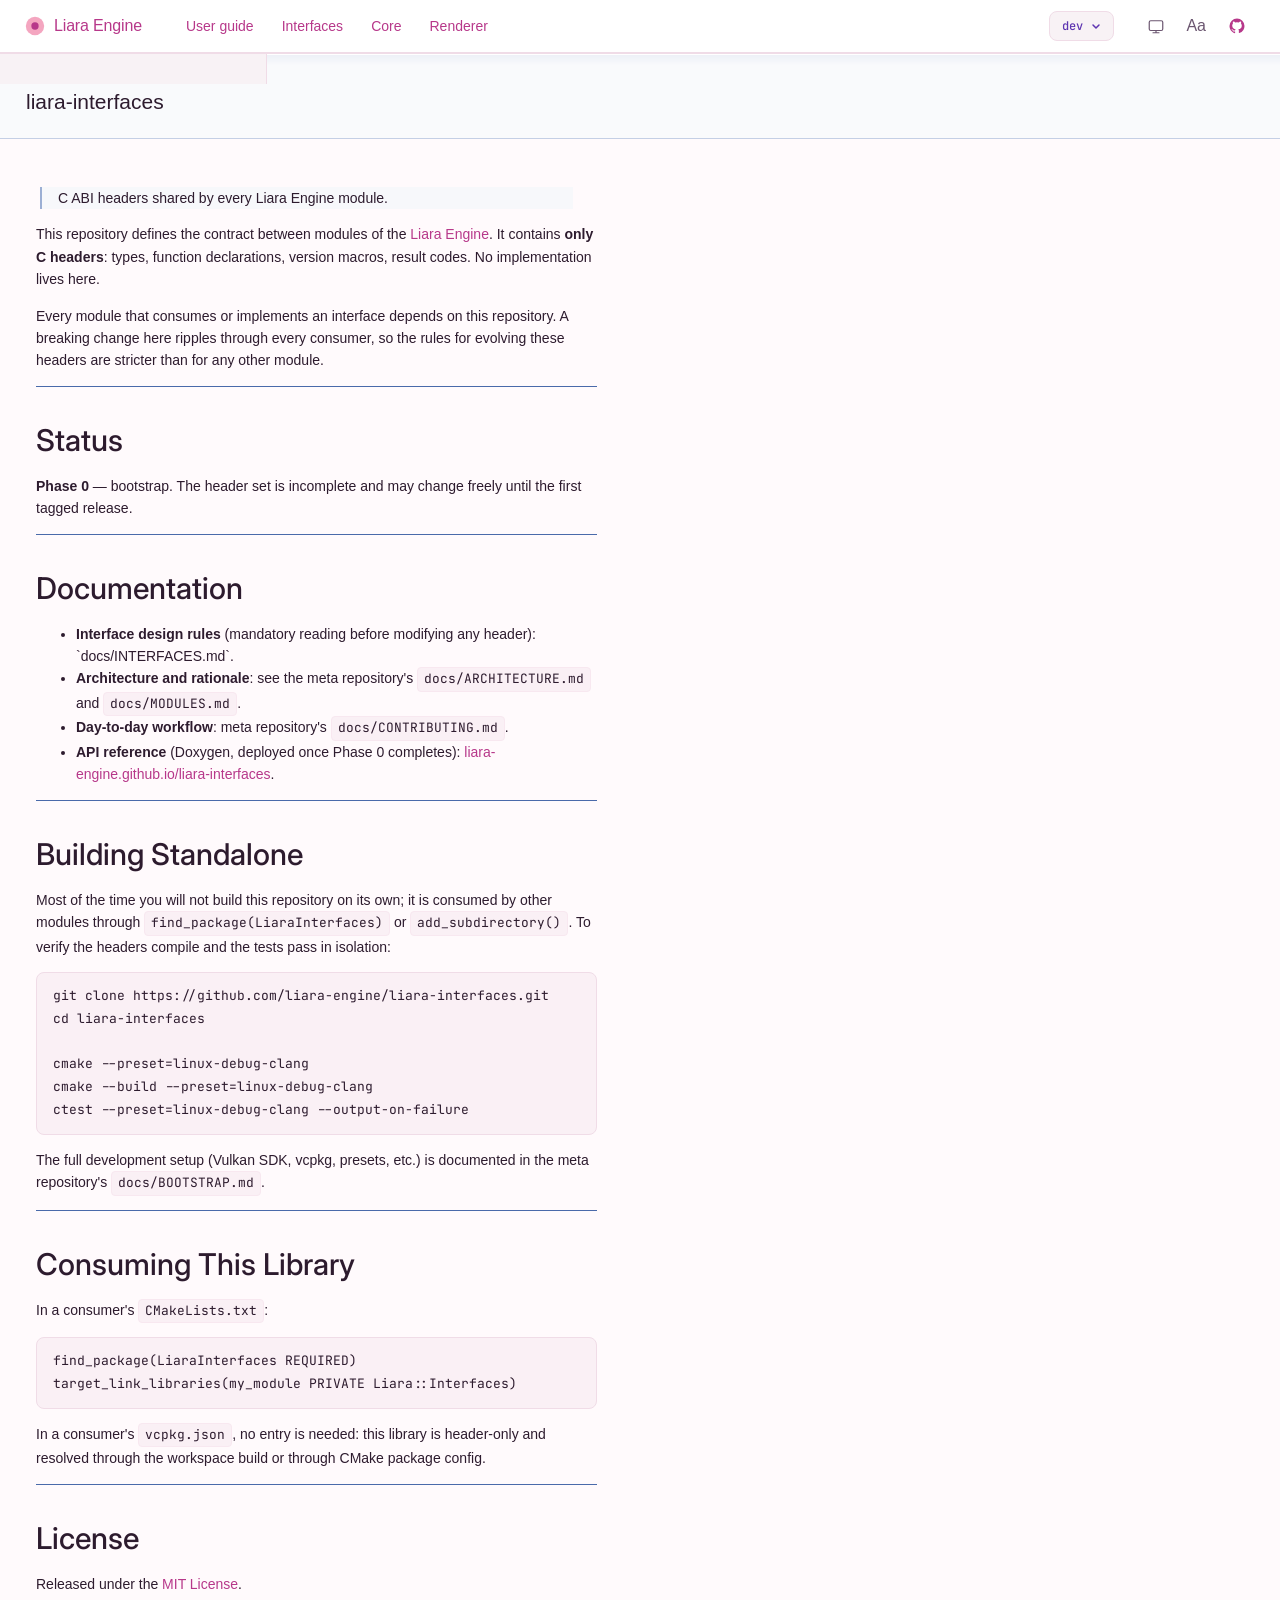
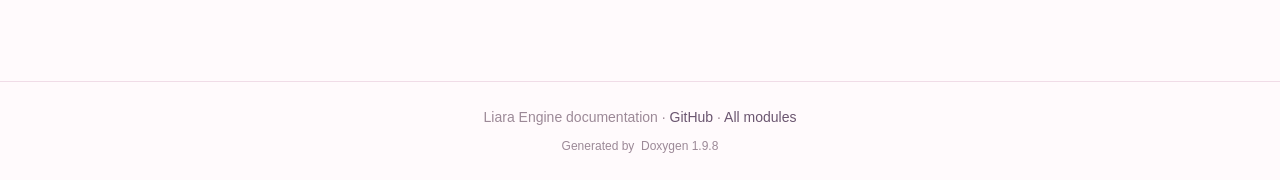
==== dev/html/index.html @ 6abeedac "deploy: 10762fac3e4a7c0f0bb2c4f81eaf41f37339e5ed" ====
<!--
    Liara Engine — Doxygen header template
    This template replaces Doxygen's default <head> + opening of <body>.
    Doxygen substitutes special tokens like liara-interfaces, , <link href="navtree.css" rel="stylesheet" type="text/css"/>
<script type="text/javascript" src="resize.js"></script>
<script type="text/javascript" src="navtreedata.js"></script>
<script type="text/javascript" src="navtree.js"></script>
    when generating each page; do not remove or rename these.
-->
<!DOCTYPE html>
<html xmlns="http://www.w3.org/1999/xhtml" lang="en-US">
<head>
    <meta charset="UTF-8"/>
    <meta http-equiv="X-UA-Compatible" content="IE=9"/>
    <meta name="generator" content="Doxygen 1.9.8"/>
    <meta name="viewport" content="width=device-width, initial-scale=1"/>
    <title>liara-interfaces: liara-interfaces</title>
    <!-- Fonts: Inter for sans, JetBrains Mono for code, OpenDyslexic for a11y -->
    <link rel="preconnect" href="https://fonts.googleapis.com">
    <link rel="preconnect" href="https://fonts.gstatic.com" crossorigin>
    <link rel="stylesheet" href="https://fonts.googleapis.com/css2?family=Inter:wght@400;500;700&family=JetBrains+Mono:wght@400;500&display=swap">
    <link rel="stylesheet" href="https://fonts.cdnfonts.com/css/open-dyslexic">
    <!-- jQuery (required by Doxygen scripts) -->
    <script src="jquery.js"></script>
    <!-- Doxygen's own stylesheets, kept for layout fundamentals we override below -->
    <link href="navtree.css" rel="stylesheet" type="text/css"/>
<script type="text/javascript" src="resize.js"></script>
<script type="text/javascript" src="navtreedata.js"></script>
<script type="text/javascript" src="navtree.js"></script>
    <link href="search/search.css" rel="stylesheet" type="text/css"/>
<script type="text/javascript" src="search/searchdata.js"></script>
<script type="text/javascript" src="search/search.js"></script>
    <link href="tabs.css" rel="stylesheet" type="text/css"/>
    <link href="doxygen.css" rel="stylesheet" type="text/css"/>
    <!-- Liara design system, applied AFTER Doxygen's own CSS so we can override -->
    <link rel="stylesheet" href="design-tokens.css">
    <link rel="stylesheet" href="navbar.css">
    <link rel="stylesheet" href="doxygen-custom.css">
    <link href="design-tokens.css" rel="stylesheet" type="text/css"/>
<link href="navbar.css" rel="stylesheet" type="text/css"/>
<link href="doxygen-custom.css" rel="stylesheet" type="text/css"/>
    <!-- Apply theme/a11y prefs synchronously to prevent flash -->
    <script>
        (function () {
            try {
                const t = localStorage.getItem("liara-theme");
                if (t === "light" || t === "dark") {
                    document.documentElement.setAttribute("data-liara-theme", t);
                }
                if (localStorage.getItem("liara-a11y-dyslexia") === "true") {
                    document.documentElement.setAttribute("data-liara-a11y-dyslexia", "true");
                }
            } catch (e) { /* localStorage unavailable, fall back to defaults */ }
        })();
    </script>
    <script defer src="navbar.js"></script>
</head>
<body>
<!--
    Shared navbar. The fragment below mirrors docs-shared/navbar/navbar.html.
    TODO: Generate this part in CI instead of maintaining two separate files with identical content.
-->
<nav id="liara-navbar" class="liara-navbar" aria-label="Documentation navigation">
    <div class="liara-navbar__inner">
        <a class="liara-navbar__brand" href="https://liara-engine.github.io/" aria-label="Liara Engine home">
            <svg class="liara-navbar__logo" width="22" height="22" viewBox="0 0 24 24" aria-hidden="true">
                <circle cx="12" cy="12" r="10" fill="var(--liara-brand-primary)"/>
                <circle cx="12" cy="12" r="4" fill="var(--liara-brand-primary-dark)"/>
            </svg>
            <span class="liara-navbar__brand-name">Liara Engine</span>
        </a>
        <ul class="liara-navbar__modules" role="list">
            <li><a class="liara-navbar__module" data-liara-module="user" href="https://liara-engine.github.io/user/dev/">User guide</a></li>
            <li><a class="liara-navbar__module" data-liara-module="interfaces" href="https://liara-engine.github.io/liara-interfaces/dev/">Interfaces</a></li>
            <li><a class="liara-navbar__module" data-liara-module="core" href="https://liara-engine.github.io/liara-core/dev/">Core</a></li>
            <li><a class="liara-navbar__module" data-liara-module="renderer" href="https://liara-engine.github.io/liara-renderer/dev/">Renderer</a></li>
        </ul>
        <div class="liara-navbar__spacer"></div>
        <div class="liara-navbar__version">
            <button class="liara-navbar__version-trigger" type="button"
                    aria-haspopup="listbox" aria-expanded="false"
                    aria-label="Switch documentation version">
                <span class="liara-navbar__version-label" data-liara-version-label>dev</span>
                <svg class="liara-navbar__version-caret" width="10" height="10" viewBox="0 0 10 10" aria-hidden="true">
                    <path d="M2 4l3 3 3-3" stroke="currentColor" stroke-width="1.5" fill="none" stroke-linecap="round" stroke-linejoin="round"/>
                </svg>
            </button>
            <ul class="liara-navbar__version-menu" role="listbox" data-liara-version-menu hidden></ul>
        </div>
        <div class="liara-navbar__actions">
            <button class="liara-navbar__action" type="button" data-liara-theme-toggle aria-label="Toggle color theme" title="Toggle color theme">
                <svg class="liara-navbar__icon liara-navbar__icon--system" width="18" height="18" viewBox="0 0 24 24" aria-hidden="true"><rect x="3" y="5" width="18" height="13" rx="2" stroke="currentColor" stroke-width="1.6" fill="none"/><path d="M8 21h8M12 18v3" stroke="currentColor" stroke-width="1.6" stroke-linecap="round"/></svg>
                <svg class="liara-navbar__icon liara-navbar__icon--light" width="18" height="18" viewBox="0 0 24 24" aria-hidden="true"><circle cx="12" cy="12" r="4" stroke="currentColor" stroke-width="1.6" fill="none"/><path d="M12 3v2M12 19v2M3 12h2M19 12h2M5.6 5.6l1.4 1.4M17 17l1.4 1.4M5.6 18.4l1.4-1.4M17 7l1.4-1.4" stroke="currentColor" stroke-width="1.6" stroke-linecap="round"/></svg>
                <svg class="liara-navbar__icon liara-navbar__icon--dark" width="18" height="18" viewBox="0 0 24 24" aria-hidden="true"><path d="M21 12.8A9 9 0 1 1 11.2 3a7 7 0 0 0 9.8 9.8z" stroke="currentColor" stroke-width="1.6" fill="none" stroke-linejoin="round"/></svg>
            </button>
            <button class="liara-navbar__action liara-navbar__action--text" type="button" data-liara-a11y-toggle aria-label="Toggle dyslexia-friendly mode" aria-pressed="false" title="Dyslexia-friendly mode">
                <span aria-hidden="true">Aa</span>
            </button>
            <a class="liara-navbar__action" data-liara-github href="https://github.com/liara-engine/liara" aria-label="View on GitHub" title="View on GitHub" target="_blank" rel="noopener">
                <svg class="liara-navbar__icon" width="18" height="18" viewBox="0 0 24 24" aria-hidden="true"><path fill="currentColor" d="M12 2A10 10 0 0 0 2 12c0 4.42 2.87 8.17 6.84 9.5.5.09.66-.22.66-.48v-1.7c-2.78.6-3.37-1.34-3.37-1.34-.45-1.16-1.11-1.47-1.11-1.47-.91-.62.07-.6.07-.6 1 .07 1.53 1.03 1.53 1.03.89 1.53 2.34 1.09 2.91.83.09-.65.35-1.09.63-1.34-2.22-.25-4.55-1.11-4.55-4.94 0-1.09.39-1.98 1.03-2.68-.1-.25-.45-1.27.1-2.65 0 0 .84-.27 2.75 1.02a9.5 9.5 0 0 1 5 0c1.91-1.29 2.75-1.02 2.75-1.02.55 1.38.2 2.4.1 2.65.64.7 1.03 1.59 1.03 2.68 0 3.84-2.34 4.69-4.57 4.94.36.31.68.92.68 1.85V21c0 .27.16.58.67.48A10 10 0 0 0 22 12 10 10 0 0 0 12 2z"/></svg>
            </a>
        </div>
        <button class="liara-navbar__menu-toggle" type="button" data-liara-menu-toggle aria-label="Open menu" aria-expanded="false">
            <span class="liara-navbar__menu-toggle-bar"></span>
            <span class="liara-navbar__menu-toggle-bar"></span>
            <span class="liara-navbar__menu-toggle-bar"></span>
        </button>
    </div>
</nav>
<!--
    Doxygen-generated content begins here. The wrapper div lets us scope our
    custom CSS without touching Doxygen's own structure.
-->
<div id="top" class="liara-doxygen">
    <!-- Generated by --><!-- Generated by Doxygen 1.9.8 -->
<script type="text/javascript">
/* @license magnet:?xt=urn:btih:d3d9a9a6595521f9666a5e94cc830dab83b65699&amp;dn=expat.txt MIT */
var searchBox = new SearchBox("searchBox", "search/",'.html');
/* @license-end */
</script>
<script type="text/javascript" src="menudata.js"></script>
<script type="text/javascript" src="menu.js"></script>
<script type="text/javascript">
/* @license magnet:?xt=urn:btih:d3d9a9a6595521f9666a5e94cc830dab83b65699&amp;dn=expat.txt MIT */
$(function() {
  initMenu('',true,false,'search.php','Search');
  $(document).ready(function() { init_search(); });
});
/* @license-end */
</script>
<div id="main-nav"></div>
</div><!-- top -->
<div id="side-nav" class="ui-resizable side-nav-resizable">
  <div id="nav-tree">
    <div id="nav-tree-contents">
      <div id="nav-sync" class="sync"></div>
    </div>
  </div>
  <div id="splitbar" style="-moz-user-select:none;" 
       class="ui-resizable-handle">
  </div>
</div>
<script type="text/javascript">
/* @license magnet:?xt=urn:btih:d3d9a9a6595521f9666a5e94cc830dab83b65699&amp;dn=expat.txt MIT */
$(document).ready(function(){initNavTree('index.html',''); initResizable(); });
/* @license-end */
</script>
<div id="doc-content">
<!-- window showing the filter options -->
<div id="MSearchSelectWindow"
     onmouseover="return searchBox.OnSearchSelectShow()"
     onmouseout="return searchBox.OnSearchSelectHide()"
     onkeydown="return searchBox.OnSearchSelectKey(event)">
</div>

<!-- iframe showing the search results (closed by default) -->
<div id="MSearchResultsWindow">
<div id="MSearchResults">
<div class="SRPage">
<div id="SRIndex">
<div id="SRResults"></div>
<div class="SRStatus" id="Loading">Loading...</div>
<div class="SRStatus" id="Searching">Searching...</div>
<div class="SRStatus" id="NoMatches">No Matches</div>
</div>
</div>
</div>
</div>

<div><div class="header">
  <div class="headertitle"><div class="title">liara-interfaces </div></div>
</div><!--header-->
<div class="contents">
<div class="textblock"><p><a class="anchor" id="md_README"></a> </p><blockquote class="doxtable">
<p>&zwj;C ABI headers shared by every Liara Engine module. </p>
</blockquote>
<p>This repository defines the contract between modules of the <a href="https://github.com/liara-engine/liara">Liara Engine</a>. It contains <b>only C headers</b>: types, function declarations, version macros, result codes. No implementation lives here.</p>
<p>Every module that consumes or implements an interface depends on this repository. A breaking change here ripples through every consumer, so the rules for evolving these headers are stricter than for any other module.</p>
<hr  />
<h1><a class="anchor" id="autotoc_md2"></a>
Status</h1>
<p><b>Phase 0</b> — bootstrap. The header set is incomplete and may change freely until the first tagged release.</p>
<hr  />
<h1><a class="anchor" id="autotoc_md4"></a>
Documentation</h1>
<ul>
<li><b>Interface design rules</b> (mandatory reading before modifying any header): `docs/INTERFACES.md`.</li>
<li><b>Architecture and rationale</b>: see the meta repository's <a href="https://github.com/liara-engine/liara/blob/main/docs/ARCHITECTURE.md"><code>docs/ARCHITECTURE.md</code></a> and <a href="https://github.com/liara-engine/liara/blob/main/docs/MODULES.md"><code>docs/MODULES.md</code></a>.</li>
<li><b>Day-to-day workflow</b>: meta repository's <a href="https://github.com/liara-engine/liara/blob/main/docs/CONTRIBUTING.md"><code>docs/CONTRIBUTING.md</code></a>.</li>
<li><b>API reference</b> (Doxygen, deployed once Phase 0 completes): <a href="https://liara-engine.github.io/liara-interfaces">liara-engine.github.io/liara-interfaces</a>.</li>
</ul>
<hr  />
<h1><a class="anchor" id="autotoc_md6"></a>
Building Standalone</h1>
<p>Most of the time you will not build this repository on its own; it is consumed by other modules through <code>find_package(LiaraInterfaces)</code> or <code>add_subdirectory()</code>. To verify the headers compile and the tests pass in isolation:</p>
<div class="fragment"><div class="line">git clone https://github.com/liara-engine/liara-interfaces.git</div>
<div class="line">cd liara-interfaces</div>
<div class="line"> </div>
<div class="line">cmake --preset=linux-debug-clang</div>
<div class="line">cmake --build --preset=linux-debug-clang</div>
<div class="line">ctest --preset=linux-debug-clang --output-on-failure</div>
</div><!-- fragment --><p>The full development setup (Vulkan SDK, vcpkg, presets, etc.) is documented in the meta repository's <a href="https://github.com/liara-engine/liara/blob/main/docs/BOOTSTRAP.md"><code>docs/BOOTSTRAP.md</code></a>.</p>
<hr  />
<h1><a class="anchor" id="autotoc_md8"></a>
Consuming This Library</h1>
<p>In a consumer's <code>CMakeLists.txt</code>:</p>
<div class="fragment"><div class="line">find_package(LiaraInterfaces REQUIRED)</div>
<div class="line">target_link_libraries(my_module PRIVATE Liara::Interfaces)</div>
</div><!-- fragment --><p>In a consumer's <code>vcpkg.json</code>, no entry is needed: this library is header-only and resolved through the workspace build or through CMake package config.</p>
<hr  />
<h1><a class="anchor" id="autotoc_md10"></a>
License</h1>
<p>Released under the <a href="./LICENSE">MIT License</a>. </p>
</div></div><!-- PageDoc -->
</div><!-- contents -->
</div><!-- doc-content -->
<!--
    Liara Engine — Doxygen footer template
    Closes the wrapper started in header.html and adds a discreet footer
    line. Doxygen substitutes Generated by and Sun Apr 26 2026 21:59:03 for the
    "Generated on ... by Doxygen" line.
-->
</div><!-- /#top.liara-doxygen -->
<footer class="liara-doxygen-footer">
    <div class="liara-doxygen-footer__inner">
        <p class="liara-doxygen-footer__line">
            Liara Engine documentation &middot;
            <a href="https://github.com/liara-engine">GitHub</a> &middot;
            <a href="https://liara-engine.github.io/">All modules</a>
        </p>
        <p class="liara-doxygen-footer__generated">
            Generated by &nbsp;Doxygen 1.9.8
        </p>
    </div>
</footer>
</body>
</html>
---- dev/html/navtree.css ----
#nav-tree .children_ul {
  margin:0;
  padding:4px;
}

#nav-tree ul {
  list-style:none outside none;
  margin:0px;
  padding:0px;
}

#nav-tree li {
  white-space:nowrap;
  margin:0px;
  padding:0px;
}

#nav-tree .plus {
  margin:0px;
}

#nav-tree .selected {
  background-image: url('tab_a.png');
  background-repeat:repeat-x;
  color: white;
  text-shadow: 0px 1px 1px rgba(0, 0, 0, 1.0);
}

#nav-tree .selected .arrow {
  color: #9CAFD4;
  text-shadow: none;
}

#nav-tree img {
  margin:0px;
  padding:0px;
  border:0px;
  vertical-align: middle;
}

#nav-tree a {
  text-decoration:none;
  padding:0px;
  margin:0px;
}

#nav-tree .label {
  margin:0px;
  padding:0px;
  font: 12px 'Lucida Grande',Geneva,Helvetica,Arial,sans-serif;
}

#nav-tree .label a {
  padding:2px;
}

#nav-tree .selected a {
  text-decoration:none;
  color:white;
}

#nav-tree .children_ul {
  margin:0px;
  padding:0px;
}

#nav-tree .item {
  margin:0px;
  padding:0px;
}

#nav-tree {
  padding: 0px 0px;
  font-size:14px;
  overflow:auto;
}

#doc-content {
  overflow:auto;
  display:block;
  padding:0px;
  margin:0px;
  -webkit-overflow-scrolling : touch; /* iOS 5+ */
}

#side-nav {
  padding:0 6px 0 0;
  margin: 0px;
  display:block;
  position: absolute;
  left: 0px;
  width: $width;
  overflow : hidden;
}

.ui-resizable .ui-resizable-handle {
  display:block;
}

.ui-resizable-e {
  background-image:url('splitbar.png');
  background-size:100%;
  background-repeat:repeat-y;
  background-attachment: scroll;
  cursor:ew-resize;
  height:100%;
  right:0;
  top:0;
  width:6px;
}

.ui-resizable-handle {
  display:none;
  font-size:0.1px;
  position:absolute;
  z-index:1;
}

#nav-tree-contents {
  margin: 6px 0px 0px 0px;
}

#nav-tree {
  background-repeat:repeat-x;
  background-color: #F9FAFC;
  -webkit-overflow-scrolling : touch; /* iOS 5+ */
}

#nav-sync {
  position:absolute;
  top:5px;
  right:24px;
  z-index:0;
}

#nav-sync img {
  opacity:0.3;
}

#nav-sync img:hover {
  opacity:0.9;
}

@media print
{
  #nav-tree { display: none; }
  div.ui-resizable-handle { display: none; position: relative; }
}
---- dev/html/navtree.css ----
#nav-tree .children_ul {
  margin:0;
  padding:4px;
}

#nav-tree ul {
  list-style:none outside none;
  margin:0px;
  padding:0px;
}

#nav-tree li {
  white-space:nowrap;
  margin:0px;
  padding:0px;
}

#nav-tree .plus {
  margin:0px;
}

#nav-tree .selected {
  background-image: url('tab_a.png');
  background-repeat:repeat-x;
  color: white;
  text-shadow: 0px 1px 1px rgba(0, 0, 0, 1.0);
}

#nav-tree .selected .arrow {
  color: #9CAFD4;
  text-shadow: none;
}

#nav-tree img {
  margin:0px;
  padding:0px;
  border:0px;
  vertical-align: middle;
}

#nav-tree a {
  text-decoration:none;
  padding:0px;
  margin:0px;
}

#nav-tree .label {
  margin:0px;
  padding:0px;
  font: 12px 'Lucida Grande',Geneva,Helvetica,Arial,sans-serif;
}

#nav-tree .label a {
  padding:2px;
}

#nav-tree .selected a {
  text-decoration:none;
  color:white;
}

#nav-tree .children_ul {
  margin:0px;
  padding:0px;
}

#nav-tree .item {
  margin:0px;
  padding:0px;
}

#nav-tree {
  padding: 0px 0px;
  font-size:14px;
  overflow:auto;
}

#doc-content {
  overflow:auto;
  display:block;
  padding:0px;
  margin:0px;
  -webkit-overflow-scrolling : touch; /* iOS 5+ */
}

#side-nav {
  padding:0 6px 0 0;
  margin: 0px;
  display:block;
  position: absolute;
  left: 0px;
  width: $width;
  overflow : hidden;
}

.ui-resizable .ui-resizable-handle {
  display:block;
}

.ui-resizable-e {
  background-image:url('splitbar.png');
  background-size:100%;
  background-repeat:repeat-y;
  background-attachment: scroll;
  cursor:ew-resize;
  height:100%;
  right:0;
  top:0;
  width:6px;
}

.ui-resizable-handle {
  display:none;
  font-size:0.1px;
  position:absolute;
  z-index:1;
}

#nav-tree-contents {
  margin: 6px 0px 0px 0px;
}

#nav-tree {
  background-repeat:repeat-x;
  background-color: #F9FAFC;
  -webkit-overflow-scrolling : touch; /* iOS 5+ */
}

#nav-sync {
  position:absolute;
  top:5px;
  right:24px;
  z-index:0;
}

#nav-sync img {
  opacity:0.3;
}

#nav-sync img:hover {
  opacity:0.9;
}

@media print
{
  #nav-tree { display: none; }
  div.ui-resizable-handle { display: none; position: relative; }
}
---- dev/html/search/search.css ----
/*---------------- Search Box positioning */

#main-menu > li:last-child {
    /* This <li> object is the parent of the search bar */
    display: flex;
    justify-content: center;
    align-items: center;
    height: 36px;
    margin-right: 1em;
}

/*---------------- Search box styling */

.SRPage * {
    font-weight: normal;
    line-height: normal;
}

dark-mode-toggle {
    margin-left: 5px;
    display: flex;
    float: right;
}

#MSearchBox {
    display: inline-block;
    white-space : nowrap;
    background: white;
    border-radius: 0.65em;
    box-shadow: inset 0.5px 0.5px 3px 0px #555;
    z-index: 102;
}

#MSearchBox .left {
    display: inline-block;
    vertical-align: middle;
    height: 1.4em;
}

#MSearchSelect {
    display: inline-block;
    vertical-align: middle;
    width: 20px;
    height: 19px;
    background-image: url('mag_sel.svg');
    margin: 0 0 0 0.3em;
    padding: 0;
}

#MSearchSelectExt {
    display: inline-block;
    vertical-align: middle;
    width: 10px;
    height: 19px;
    background-image: url('mag.svg');
    margin: 0 0 0 0.5em;
    padding: 0;
}


#MSearchField {
    display: inline-block;
    vertical-align: middle;
    width: 7.5em;
    height: 19px;
    margin: 0 0.15em;
    padding: 0;
    line-height: 1em;
    border:none;
    color: #909090;
    outline: none;
    font-family: Arial,Verdana,sans-serif;
    -webkit-border-radius: 0px;
    border-radius: 0px;
    background: none;
}

@media(hover: none) {
    /* to avoid zooming on iOS */
    #MSearchField {
        font-size: 16px;
    }
}

#MSearchBox .right {
    display: inline-block;
    vertical-align: middle;
    width: 1.4em;
    height: 1.4em;
}

#MSearchClose {
    display: none;
    font-size: inherit;
    background : none;
    border: none;
    margin: 0;
    padding: 0;
    outline: none;

}

#MSearchCloseImg {
    padding: 0.3em;
    margin: 0;
}

.MSearchBoxActive #MSearchField {
    color: black;
}



/*---------------- Search filter selection */

#MSearchSelectWindow {
    display: none;
    position: absolute;
    left: 0; top: 0;
    border: 1px solid #90A5CE;
    background-color: #F9FAFC;
    z-index: 10001;
    padding-top: 4px;
    padding-bottom: 4px;
    -moz-border-radius: 4px;
    -webkit-border-top-left-radius: 4px;
    -webkit-border-top-right-radius: 4px;
    -webkit-border-bottom-left-radius: 4px;
    -webkit-border-bottom-right-radius: 4px;
    -webkit-box-shadow: 5px 5px 5px rgba(0, 0, 0, 0.15);
}

.SelectItem {
    font: 8pt Arial,Verdana,sans-serif;
    padding-left:  2px;
    padding-right: 12px;
    border: 0px;
}

span.SelectionMark {
    margin-right: 4px;
    font-family: 'JetBrains Mono',Consolas,Monaco,'Andale Mono','Ubuntu Mono',monospace,fixed;
    outline-style: none;
    text-decoration: none;
}

a.SelectItem {
    display: block;
    outline-style: none;
    color: black;
    text-decoration: none;
    padding-left:   6px;
    padding-right: 12px;
}

a.SelectItem:focus,
a.SelectItem:active {
    color: black;
    outline-style: none;
    text-decoration: none;
}

a.SelectItem:hover {
    color: white;
    background-color: #3D578C;
    outline-style: none;
    text-decoration: none;
    cursor: pointer;
    display: block;
}

/*---------------- Search results window */

iframe#MSearchResults {
    /*width: 60ex;*/
    height: 15em;
}

#MSearchResultsWindow {
    display: none;
    position: absolute;
    left: 0; top: 0;
    border: 1px solid black;
    background-color: #EEF1F7;
    z-index:10000;
    width: 300px;
    height: 400px;
    overflow: auto;
}

/* ----------------------------------- */


#SRIndex {
    clear:both; 
}

.SREntry {
    font-size: 10pt;
    padding-left: 1ex;
}

.SRPage .SREntry {
    font-size: 8pt;
    padding: 1px 5px;
}

div.SRPage {
    margin: 5px 2px;
    background-color: #EEF1F7;
}

.SRChildren {
    padding-left: 3ex; padding-bottom: .5em 
}

.SRPage .SRChildren {
    display: none;
}

.SRSymbol {
    font-weight: bold;
    color: #425E97;
    font-family: Arial,Verdana,sans-serif;
    text-decoration: none;
    outline: none;
}

a.SRScope {
    display: block;
    color: #425E97;
    font-family: Arial,Verdana,sans-serif;
    font-size: 8pt;
    text-decoration: none;
    outline: none;
}

a.SRSymbol:focus, a.SRSymbol:active,
a.SRScope:focus, a.SRScope:active {
    text-decoration: underline;
}

span.SRScope {
    padding-left: 4px;
    font-family: Arial,Verdana,sans-serif;
}

.SRPage .SRStatus {
    padding: 2px 5px;
    font-size: 8pt;
    font-style: italic;
    font-family: Arial,Verdana,sans-serif;
}

.SRResult {
    display: none;
}

div.searchresults {
    margin-left: 10px;
    margin-right: 10px;
}

/*---------------- External search page results */

.pages b {
   color: white;
   padding: 5px 5px 3px 5px;
   background-image: url("../tab_a.png");
   background-repeat: repeat-x;
   text-shadow: 0 1px 1px #000000;
}

.pages {
    line-height: 17px;
    margin-left: 4px;
    text-decoration: none;
}

.hl {
    font-weight: bold;
}

#searchresults {
    margin-bottom: 20px;
}

.searchpages {
    margin-top: 10px;
}
---- dev/html/tabs.css ----
.sm{position:relative;z-index:9999}.sm,.sm ul,.sm li{display:block;list-style:none;margin:0;padding:0;line-height:normal;direction:ltr;text-align:left;-webkit-tap-highlight-color:rgba(0,0,0,0)}.sm-rtl,.sm-rtl ul,.sm-rtl li{direction:rtl;text-align:right}.sm>li>h1,.sm>li>h2,.sm>li>h3,.sm>li>h4,.sm>li>h5,.sm>li>h6{margin:0;padding:0}.sm ul{display:none}.sm li,.sm a{position:relative}.sm a{display:block}.sm a.disabled{cursor:not-allowed}.sm:after{content:"\00a0";display:block;height:0;font:0px/0 serif;clear:both;visibility:hidden;overflow:hidden}.sm,.sm *,.sm *:before,.sm *:after{-moz-box-sizing:border-box;-webkit-box-sizing:border-box;box-sizing:border-box}.main-menu-btn{position:relative;display:inline-block;width:36px;height:36px;text-indent:36px;margin-left:8px;white-space:nowrap;overflow:hidden;cursor:pointer;-webkit-tap-highlight-color:rgba(0,0,0,0)}.main-menu-btn-icon,.main-menu-btn-icon:before,.main-menu-btn-icon:after{position:absolute;top:50%;left:2px;height:2px;width:24px;background:#364D7C;-webkit-transition:all 0.25s;transition:all 0.25s}.main-menu-btn-icon:before{content:'';top:-7px;left:0}.main-menu-btn-icon:after{content:'';top:7px;left:0}#main-menu-state:checked~.main-menu-btn .main-menu-btn-icon{height:0}#main-menu-state:checked~.main-menu-btn .main-menu-btn-icon:before{top:0;-webkit-transform:rotate(-45deg);transform:rotate(-45deg)}#main-menu-state:checked~.main-menu-btn .main-menu-btn-icon:after{top:0;-webkit-transform:rotate(45deg);transform:rotate(45deg)}#main-menu-state{position:absolute;width:1px;height:1px;margin:-1px;border:0;padding:0;overflow:hidden;clip:rect(1px, 1px, 1px, 1px)}#main-menu-state:not(:checked)~#main-menu{display:none}#main-menu-state:checked~#main-menu{display:block}@media (min-width: 768px){.main-menu-btn{position:absolute;top:-99999px}#main-menu-state:not(:checked)~#main-menu{display:block}}.sm-dox{background-image:url('tab_b.png')}.sm-dox a,.sm-dox a:focus,.sm-dox a:hover,.sm-dox a:active{padding:0px 12px;padding-right:43px;font-family:'Lucida Grande',Geneva,Helvetica,Arial,sans-serif;font-size:13px;font-weight:bold;line-height:36px;text-decoration:none;text-shadow:0px 1px 1px rgba(255, 255, 255, 0.9);color:#283A5D;outline:none}.sm-dox a:hover{background-image:url('tab_a.png');background-repeat:repeat-x;color:white;text-shadow:0px 1px 1px rgba(0, 0, 0, 1.0)}.sm-dox a.current{color:#D23600}.sm-dox a.disabled{color:#bbb}.sm-dox a span.sub-arrow{position:absolute;top:50%;margin-top:-14px;left:auto;right:3px;width:28px;height:28px;overflow:hidden;font:bold 12px/28px monospace !important;text-align:center;text-shadow:none;background:rgba(255, 255, 255, 0.5);border-radius:5px}.sm-dox a span.sub-arrow:before{display:block;content:'+'}.sm-dox a.highlighted span.sub-arrow:before{display:block;content:'-'}.sm-dox>li:first-child>a,.sm-dox>li:first-child>:not(ul) a{border-radius:5px 5px 0 0}.sm-dox>li:last-child>a,.sm-dox>li:last-child>*:not(ul) a,.sm-dox>li:last-child>ul,.sm-dox>li:last-child>ul>li:last-child>a,.sm-dox>li:last-child>ul>li:last-child>*:not(ul) a,.sm-dox>li:last-child>ul>li:last-child>ul,.sm-dox>li:last-child>ul>li:last-child>ul>li:last-child>a,.sm-dox>li:last-child>ul>li:last-child>ul>li:last-child>*:not(ul) a,.sm-dox>li:last-child>ul>li:last-child>ul>li:last-child>ul,.sm-dox>li:last-child>ul>li:last-child>ul>li:last-child>ul>li:last-child>a,.sm-dox>li:last-child>ul>li:last-child>ul>li:last-child>ul>li:last-child>*:not(ul) a,.sm-dox>li:last-child>ul>li:last-child>ul>li:last-child>ul>li:last-child>ul,.sm-dox>li:last-child>ul>li:last-child>ul>li:last-child>ul>li:last-child>ul>li:last-child>a,.sm-dox>li:last-child>ul>li:last-child>ul>li:last-child>ul>li:last-child>ul>li:last-child>*:not(ul) a,.sm-dox>li:last-child>ul>li:last-child>ul>li:last-child>ul>li:last-child>ul>li:last-child>ul{border-radius:0 0 5px 5px}.sm-dox>li:last-child>a.highlighted,.sm-dox>li:last-child>*:not(ul) a.highlighted,.sm-dox>li:last-child>ul>li:last-child>a.highlighted,.sm-dox>li:last-child>ul>li:last-child>*:not(ul) a.highlighted,.sm-dox>li:last-child>ul>li:last-child>ul>li:last-child>a.highlighted,.sm-dox>li:last-child>ul>li:last-child>ul>li:last-child>*:not(ul) a.highlighted,.sm-dox>li:last-child>ul>li:last-child>ul>li:last-child>ul>li:last-child>a.highlighted,.sm-dox>li:last-child>ul>li:last-child>ul>li:last-child>ul>li:last-child>*:not(ul) a.highlighted,.sm-dox>li:last-child>ul>li:last-child>ul>li:last-child>ul>li:last-child>ul>li:last-child>a.highlighted,.sm-dox>li:last-child>ul>li:last-child>ul>li:last-child>ul>li:last-child>ul>li:last-child>*:not(ul) a.highlighted{border-radius:0}.sm-dox ul{background:white}.sm-dox ul a,.sm-dox ul a:focus,.sm-dox ul a:hover,.sm-dox ul a:active{font-size:12px;border-left:8px solid transparent;line-height:36px;text-shadow:none;background-color:white;background-image:none}.sm-dox ul a:hover{background-image:url('tab_a.png');background-repeat:repeat-x;color:white;text-shadow:0px 1px 1px #000}.sm-dox ul ul a,.sm-dox ul ul a:hover,.sm-dox ul ul a:focus,.sm-dox ul ul a:active{border-left:16px solid transparent}.sm-dox ul ul ul a,.sm-dox ul ul ul a:hover,.sm-dox ul ul ul a:focus,.sm-dox ul ul ul a:active{border-left:24px solid transparent}.sm-dox ul ul ul ul a,.sm-dox ul ul ul ul a:hover,.sm-dox ul ul ul ul a:focus,.sm-dox ul ul ul ul a:active{border-left:32px solid transparent}.sm-dox ul ul ul ul ul a,.sm-dox ul ul ul ul ul a:hover,.sm-dox ul ul ul ul ul a:focus,.sm-dox ul ul ul ul ul a:active{border-left:40px solid transparent}@media (min-width: 768px){.sm-dox ul{position:absolute;width:12em}.sm-dox li{float:left}.sm-dox.sm-rtl li{float:right}.sm-dox ul li,.sm-dox.sm-rtl ul li,.sm-dox.sm-vertical li{float:none}.sm-dox a{white-space:nowrap}.sm-dox ul a,.sm-dox.sm-vertical a{white-space:normal}.sm-dox .sm-nowrap>li>a,.sm-dox .sm-nowrap>li>:not(ul) a{white-space:nowrap}.sm-dox{padding:0 10px;background-image:url('tab_b.png');line-height:36px}.sm-dox a span.sub-arrow{top:50%;margin-top:-2px;right:12px;width:0;height:0;border-width:4px;border-style:solid dashed dashed dashed;border-color:#283A5D transparent transparent transparent;background:transparent;border-radius:0}.sm-dox a,.sm-dox a:focus,.sm-dox a:active,.sm-dox a:hover,.sm-dox a.highlighted{padding:0px 12px;background-image:url('tab_s.png');background-repeat:no-repeat;background-position:right;border-radius:0 !important}.sm-dox a:hover{background-image:url('tab_a.png');background-repeat:repeat-x;color:white;text-shadow:0px 1px 1px rgba(0, 0, 0, 1.0)}.sm-dox a:hover span.sub-arrow{border-color:white transparent transparent transparent}.sm-dox a.has-submenu{padding-right:24px}.sm-dox li{border-top:0}.sm-dox>li>ul:before,.sm-dox>li>ul:after{content:'';position:absolute;top:-18px;left:30px;width:0;height:0;overflow:hidden;border-width:9px;border-style:dashed dashed solid dashed;border-color:transparent transparent #bbb transparent}.sm-dox>li>ul:after{top:-16px;left:31px;border-width:8px;border-color:transparent transparent white transparent}.sm-dox ul{border:1px solid #bbb;padding:5px 0;background:white;border-radius:5px !important;box-shadow:0 5px 9px rgba(0,0,0,0.2)}.sm-dox ul a span.sub-arrow{right:8px;top:50%;margin-top:-5px;border-width:5px;border-color:transparent transparent transparent #555555;border-style:dashed dashed dashed solid}.sm-dox ul a,.sm-dox ul a:hover,.sm-dox ul a:focus,.sm-dox ul a:active,.sm-dox ul a.highlighted{color:#555555;background-image:none;border:0 !important;color:#555555;background-image:none}.sm-dox ul a:hover{background-image:url('tab_a.png');background-repeat:repeat-x;color:white;text-shadow:0px 1px 1px rgba(0, 0, 0, 1.0)}.sm-dox ul a:hover span.sub-arrow{border-color:transparent transparent transparent white}.sm-dox span.scroll-up,.sm-dox span.scroll-down{position:absolute;display:none;visibility:hidden;overflow:hidden;background:white;height:36px}.sm-dox span.scroll-up:hover,.sm-dox span.scroll-down:hover{background:#eee}.sm-dox span.scroll-up:hover span.scroll-up-arrow,.sm-dox span.scroll-up:hover span.scroll-down-arrow{border-color:transparent transparent #D23600 transparent}.sm-dox span.scroll-down:hover span.scroll-down-arrow{border-color:#D23600 transparent transparent transparent}.sm-dox span.scroll-up-arrow,.sm-dox span.scroll-down-arrow{position:absolute;top:0;left:50%;margin-left:-6px;width:0;height:0;overflow:hidden;border-width:6px;border-style:dashed dashed solid dashed;border-color:transparent transparent #555555 transparent}.sm-dox span.scroll-down-arrow{top:8px;border-style:solid dashed dashed dashed;border-color:#555555 transparent transparent transparent}.sm-dox.sm-rtl a.has-submenu{padding-right:12px;padding-left:24px}.sm-dox.sm-rtl a span.sub-arrow{right:auto;left:12px}.sm-dox.sm-rtl.sm-vertical a.has-submenu{padding:10px 20px}.sm-dox.sm-rtl.sm-vertical a span.sub-arrow{right:auto;left:8px;border-style:dashed solid dashed dashed;border-color:transparent #555 transparent transparent}.sm-dox.sm-rtl>li>ul:before{left:auto;right:30px}.sm-dox.sm-rtl>li>ul:after{left:auto;right:31px}.sm-dox.sm-rtl ul a.has-submenu{padding:10px 20px !important}.sm-dox.sm-rtl ul a span.sub-arrow{right:auto;left:8px;border-style:dashed solid dashed dashed;border-color:transparent #555 transparent transparent}.sm-dox.sm-vertical{padding:10px 0;border-radius:5px}.sm-dox.sm-vertical a{padding:10px 20px}.sm-dox.sm-vertical a:hover,.sm-dox.sm-vertical a:focus,.sm-dox.sm-vertical a:active,.sm-dox.sm-vertical a.highlighted{background:#fff}.sm-dox.sm-vertical a.disabled{background-image:url('tab_b.png')}.sm-dox.sm-vertical a span.sub-arrow{right:8px;top:50%;margin-top:-5px;border-width:5px;border-style:dashed dashed dashed solid;border-color:transparent transparent transparent #555}.sm-dox.sm-vertical>li>ul:before,.sm-dox.sm-vertical>li>ul:after{display:none}.sm-dox.sm-vertical ul a{padding:10px 20px}.sm-dox.sm-vertical ul a:hover,.sm-dox.sm-vertical ul a:focus,.sm-dox.sm-vertical ul a:active,.sm-dox.sm-vertical ul a.highlighted{background:#eee}.sm-dox.sm-vertical ul a.disabled{background:white}}
---- dev/html/doxygen.css ----
/* The standard CSS for doxygen 1.9.8*/

body {
    background-color: white;
    color: black;
}

body, table, div, p, dl {
	font-weight: 400;
	font-size: 14px;
	font-family: Roboto,sans-serif;
	line-height: 22px;
}

/* @group Heading Levels */

.title {
	font-weight: 400;
	font-size: 14px;
	font-family: Roboto,sans-serif;
	line-height: 28px;
	font-size: 150%;
	font-weight: bold;
	margin: 10px 2px;
}

h1.groupheader {
	font-size: 150%;
}

h2.groupheader {
	border-bottom: 1px solid #879ECB;
	color: #354C7B;
	font-size: 150%;
	font-weight: normal;
	margin-top: 1.75em;
	padding-top: 8px;
	padding-bottom: 4px;
	width: 100%;
}

h3.groupheader {
	font-size: 100%;
}

h1, h2, h3, h4, h5, h6 {
	-webkit-transition: text-shadow 0.5s linear;
	-moz-transition: text-shadow 0.5s linear;
	-ms-transition: text-shadow 0.5s linear;
	-o-transition: text-shadow 0.5s linear;
	transition: text-shadow 0.5s linear;
	margin-right: 15px;
}

h1.glow, h2.glow, h3.glow, h4.glow, h5.glow, h6.glow {
	text-shadow: 0 0 15px cyan;
}

dt {
	font-weight: bold;
}

p.startli, p.startdd {
	margin-top: 2px;
}

th p.starttd, th p.intertd, th p.endtd {
        font-size: 100%;
        font-weight: 700;
}

p.starttd {
	margin-top: 0px;
}

p.endli {
	margin-bottom: 0px;
}

p.enddd {
	margin-bottom: 4px;
}

p.endtd {
	margin-bottom: 2px;
}

p.interli {
}

p.interdd {
}

p.intertd {
}

/* @end */

caption {
	font-weight: bold;
}

span.legend {
	font-size: 70%;
	text-align: center;
}

h3.version {
	font-size: 90%;
	text-align: center;
}

div.navtab {
	padding-right: 15px;
	text-align: right;
	line-height: 110%;
}

div.navtab table {
	border-spacing: 0;
}

td.navtab {
	padding-right: 6px;
	padding-left: 6px;
}

td.navtabHL {
	background-image: url('tab_a.png');
	background-repeat:repeat-x;
	padding-right: 6px;
	padding-left: 6px;
}

td.navtabHL a, td.navtabHL a:visited {
	color: white;
	text-shadow: 0px 1px 1px rgba(0, 0, 0, 1.0);
}

a.navtab {
	font-weight: bold;
}

div.qindex{
	text-align: center;
	width: 100%;
	line-height: 140%;
	font-size: 130%;
	color: #A0A0A0;
}

#main-menu a:focus {
	outline: auto;
	z-index: 10;
	position: relative;
}

dt.alphachar{
	font-size: 180%;
	font-weight: bold;
}

.alphachar a{
	color: black;
}

.alphachar a:hover, .alphachar a:visited{
	text-decoration: none;
}

.classindex dl {
	padding: 25px;
	column-count:1
}

.classindex dd {
	display:inline-block;
	margin-left: 50px;
	width: 90%;
	line-height: 1.15em;
}

.classindex dl.even {
	background-color: white;
}

.classindex dl.odd {
	background-color: #F8F9FC;
}

@media(min-width: 1120px) {
	.classindex dl {
		column-count:2
	}
}

@media(min-width: 1320px) {
	.classindex dl {
		column-count:3
	}
}


/* @group Link Styling */

a {
	color: #3D578C;
	font-weight: normal;
	text-decoration: none;
}

.contents a:visited {
	color: #4665A2;
}

a:hover {
	text-decoration: underline;
}

a.el {
	font-weight: bold;
}

a.elRef {
}

a.code, a.code:visited, a.line, a.line:visited {
	color: #4665A2;
}

a.codeRef, a.codeRef:visited, a.lineRef, a.lineRef:visited {
	color: #4665A2;
}

a.code.hl_class { /* style for links to class names in code snippets */ }
a.code.hl_struct { /* style for links to struct names in code snippets */ }
a.code.hl_union { /* style for links to union names in code snippets */ }
a.code.hl_interface { /* style for links to interface names in code snippets */ }
a.code.hl_protocol { /* style for links to protocol names in code snippets */ }
a.code.hl_category { /* style for links to category names in code snippets */ }
a.code.hl_exception { /* style for links to exception names in code snippets */ }
a.code.hl_service { /* style for links to service names in code snippets */ }
a.code.hl_singleton { /* style for links to singleton names in code snippets */ }
a.code.hl_concept { /* style for links to concept names in code snippets */ }
a.code.hl_namespace { /* style for links to namespace names in code snippets */ }
a.code.hl_package { /* style for links to package names in code snippets */ }
a.code.hl_define { /* style for links to macro names in code snippets */ }
a.code.hl_function { /* style for links to function names in code snippets */ }
a.code.hl_variable { /* style for links to variable names in code snippets */ }
a.code.hl_typedef { /* style for links to typedef names in code snippets */ }
a.code.hl_enumvalue { /* style for links to enum value names in code snippets */ }
a.code.hl_enumeration { /* style for links to enumeration names in code snippets */ }
a.code.hl_signal { /* style for links to Qt signal names in code snippets */ }
a.code.hl_slot { /* style for links to Qt slot names in code snippets */ }
a.code.hl_friend { /* style for links to friend names in code snippets */ }
a.code.hl_dcop { /* style for links to KDE3 DCOP names in code snippets */ }
a.code.hl_property { /* style for links to property names in code snippets */ }
a.code.hl_event { /* style for links to event names in code snippets */ }
a.code.hl_sequence { /* style for links to sequence names in code snippets */ }
a.code.hl_dictionary { /* style for links to dictionary names in code snippets */ }

/* @end */

dl.el {
	margin-left: -1cm;
}

ul {
  overflow: visible;
}

ul.multicol {
        -moz-column-gap: 1em;
        -webkit-column-gap: 1em;
        column-gap: 1em;
        -moz-column-count: 3;
        -webkit-column-count: 3;
        column-count: 3;
        list-style-type: none;
}

#side-nav ul {
  overflow: visible; /* reset ul rule for scroll bar in GENERATE_TREEVIEW window */
}

#main-nav ul {
  overflow: visible; /* reset ul rule for the navigation bar drop down lists */
}

.fragment {
  text-align: left;
  direction: ltr;
  overflow-x: auto; /*Fixed: fragment lines overlap floating elements*/
  overflow-y: hidden;
}

pre.fragment {
        border: 1px solid #C4CFE5;
        background-color: #FBFCFD;
	color: black;
        padding: 4px 6px;
        margin: 4px 8px 4px 2px;
        overflow: auto;
        word-wrap: break-word;
        font-size:  9pt;
        line-height: 125%;
        font-family: 'JetBrains Mono',Consolas,Monaco,'Andale Mono','Ubuntu Mono',monospace,fixed;
        font-size: 105%;
}

div.fragment {
	padding: 0 0 1px 0; /*Fixed: last line underline overlap border*/
	margin: 4px 8px 4px 2px;
	color: black;
	background-color: #FBFCFD;
	border: 1px solid #C4CFE5;
}

div.line {
	font-family: 'JetBrains Mono',Consolas,Monaco,'Andale Mono','Ubuntu Mono',monospace,fixed;
        font-size: 13px;
	min-height: 13px;
	line-height: 1.2;
	text-wrap: unrestricted;
	white-space: -moz-pre-wrap; /* Moz */
	white-space: -pre-wrap;     /* Opera 4-6 */
	white-space: -o-pre-wrap;   /* Opera 7 */
	white-space: pre-wrap;      /* CSS3  */
	word-wrap: break-word;      /* IE 5.5+ */
	text-indent: -53px;
	padding-left: 53px;
	padding-bottom: 0px;
	margin: 0px;
	-webkit-transition-property: background-color, box-shadow;
	-webkit-transition-duration: 0.5s;
	-moz-transition-property: background-color, box-shadow;
	-moz-transition-duration: 0.5s;
	-ms-transition-property: background-color, box-shadow;
	-ms-transition-duration: 0.5s;
	-o-transition-property: background-color, box-shadow;
	-o-transition-duration: 0.5s;
	transition-property: background-color, box-shadow;
	transition-duration: 0.5s;
}

div.line:after {
    content:"\000A";
    white-space: pre;
}

div.line.glow {
	background-color: cyan;
	box-shadow: 0 0 10px cyan;
}

span.fold {
        margin-left: 5px;
        margin-right: 1px;
        margin-top: 0px;
        margin-bottom: 0px;
        padding: 0px;
	display: inline-block;
	width: 12px;
	height: 12px;
	background-repeat:no-repeat;
        background-position:center;
}

span.lineno {
	padding-right: 4px;
        margin-right: 9px;
	text-align: right;
	border-right: 2px solid #00FF00;
	color: black;
	background-color: #E8E8E8;
        white-space: pre;
}
span.lineno a, span.lineno a:visited {
	color: #4665A2;
	background-color: #D8D8D8;
}

span.lineno a:hover {
	color: #4665A2;
	background-color: #C8C8C8;
}

.lineno {
	-webkit-touch-callout: none;
	-webkit-user-select: none;
	-khtml-user-select: none;
	-moz-user-select: none;
	-ms-user-select: none;
	user-select: none;
}

div.classindex ul {
        list-style: none;
        padding-left: 0;
}

div.classindex span.ai {
        display: inline-block;
}

div.groupHeader {
	margin-left: 16px;
	margin-top: 12px;
	font-weight: bold;
}

div.groupText {
	margin-left: 16px;
	font-style: italic;
}

body {
	color: black;
        margin: 0;
}

div.contents {
	margin-top: 10px;
	margin-left: 12px;
	margin-right: 8px;
}

p.formulaDsp {
	text-align: center;
}

img.dark-mode-visible {
	display: none;
}
img.light-mode-visible {
	display: none;
}

img.formulaDsp {
	
}

img.formulaInl, img.inline {
	vertical-align: middle;
}

div.center {
	text-align: center;
        margin-top: 0px;
        margin-bottom: 0px;
        padding: 0px;
}

div.center img {
	border: 0px;
}

address.footer {
	text-align: right;
	padding-right: 12px;
}

img.footer {
	border: 0px;
	vertical-align: middle;
	width: 104px;
}

.compoundTemplParams {
	color: #4665A2;
	font-size: 80%;
	line-height: 120%;
}

/* @group Code Colorization */

span.keyword {
	color: #008000;
}

span.keywordtype {
	color: #604020;
}

span.keywordflow {
	color: #E08000;
}

span.comment {
	color: #800000;
}

span.preprocessor {
	color: #806020;
}

span.stringliteral {
	color: #002080;
}

span.charliteral {
	color: #008080;
}

span.xmlcdata {
	color: black;
}

span.vhdldigit { 
	color: #FF00FF;
}

span.vhdlchar { 
	color: #000000;
}

span.vhdlkeyword { 
	color: #700070;
}

span.vhdllogic { 
	color: #FF0000;
}

blockquote {
        background-color: #F7F8FB;
        border-left: 2px solid #9CAFD4;
        margin: 0 24px 0 4px;
        padding: 0 12px 0 16px;
}

/* @end */

td.tiny {
	font-size: 75%;
}

.dirtab {
	padding: 4px;
	border-collapse: collapse;
	border: 1px solid #2D4068;
}

th.dirtab {
	background-color: #374F7F;
	color: #FFFFFF;
	font-weight: bold;
}

hr {
	height: 0px;
	border: none;
	border-top: 1px solid #4A6AAA;
}

hr.footer {
	height: 1px;
}

/* @group Member Descriptions */

table.memberdecls {
	border-spacing: 0px;
	padding: 0px;
}

.memberdecls td, .fieldtable tr {
	-webkit-transition-property: background-color, box-shadow;
	-webkit-transition-duration: 0.5s;
	-moz-transition-property: background-color, box-shadow;
	-moz-transition-duration: 0.5s;
	-ms-transition-property: background-color, box-shadow;
	-ms-transition-duration: 0.5s;
	-o-transition-property: background-color, box-shadow;
	-o-transition-duration: 0.5s;
	transition-property: background-color, box-shadow;
	transition-duration: 0.5s;
}

.memberdecls td.glow, .fieldtable tr.glow {
	background-color: cyan;
	box-shadow: 0 0 15px cyan;
}

.mdescLeft, .mdescRight,
.memItemLeft, .memItemRight,
.memTemplItemLeft, .memTemplItemRight, .memTemplParams {
	background-color: #F9FAFC;
	border: none;
	margin: 4px;
	padding: 1px 0 0 8px;
}

.mdescLeft, .mdescRight {
	padding: 0px 8px 4px 8px;
	color: #555;
}

.memSeparator {
        border-bottom: 1px solid #DEE4F0;
        line-height: 1px;
        margin: 0px;
        padding: 0px;
}

.memItemLeft, .memTemplItemLeft {
        white-space: nowrap;
}

.memItemRight, .memTemplItemRight {
	width: 100%;
}

.memTemplParams {
	color: #4665A2;
        white-space: nowrap;
	font-size: 80%;
}

/* @end */

/* @group Member Details */

/* Styles for detailed member documentation */

.memtitle {
	padding: 8px;
	border-top: 1px solid #A8B8D9;
	border-left: 1px solid #A8B8D9;
	border-right: 1px solid #A8B8D9;
	border-top-right-radius: 4px;
	border-top-left-radius: 4px;
	margin-bottom: -1px;
	background-image: url('nav_f.png');
	background-repeat: repeat-x;
	background-color: #E2E8F2;
	line-height: 1.25;
	font-weight: 300;
	float:left;
}

.permalink
{
        font-size: 65%;
        display: inline-block;
        vertical-align: middle;
}

.memtemplate {
	font-size: 80%;
	color: #4665A2;
	font-weight: normal;
	margin-left: 9px;
}

.mempage {
	width: 100%;
}

.memitem {
	padding: 0;
	margin-bottom: 10px;
	margin-right: 5px;
        -webkit-transition: box-shadow 0.5s linear;
        -moz-transition: box-shadow 0.5s linear;
        -ms-transition: box-shadow 0.5s linear;
        -o-transition: box-shadow 0.5s linear;
        transition: box-shadow 0.5s linear;
        display: table !important;
        width: 100%;
}

.memitem.glow {
         box-shadow: 0 0 15px cyan;
}

.memname {
        font-weight: 400;
        margin-left: 6px;
}

.memname td {
	vertical-align: bottom;
}

.memproto, dl.reflist dt {
        border-top: 1px solid #A8B8D9;
        border-left: 1px solid #A8B8D9;
        border-right: 1px solid #A8B8D9;
        padding: 6px 0px 6px 0px;
        color: #253555;
        font-weight: bold;
        text-shadow: 0px 1px 1px rgba(255, 255, 255, 0.9);
        background-color: #DFE5F1;
        box-shadow: 5px 5px 5px rgba(0, 0, 0, 0.15);
        border-top-right-radius: 4px;
}

.overload {
        font-family: 'JetBrains Mono',Consolas,Monaco,'Andale Mono','Ubuntu Mono',monospace,fixed;
	font-size: 65%;
}

.memdoc, dl.reflist dd {
        border-bottom: 1px solid #A8B8D9;
        border-left: 1px solid #A8B8D9;
        border-right: 1px solid #A8B8D9;
        padding: 6px 10px 2px 10px;
        border-top-width: 0;
        background-image:url('nav_g.png');
        background-repeat:repeat-x;
        background-color: white;
        /* opera specific markup */
        border-bottom-left-radius: 4px;
        border-bottom-right-radius: 4px;
        box-shadow: 5px 5px 5px rgba(0, 0, 0, 0.15);
        /* firefox specific markup */
        -moz-border-radius-bottomleft: 4px;
        -moz-border-radius-bottomright: 4px;
        -moz-box-shadow: rgba(0, 0, 0, 0.15) 5px 5px 5px;
        /* webkit specific markup */
        -webkit-border-bottom-left-radius: 4px;
        -webkit-border-bottom-right-radius: 4px;
        -webkit-box-shadow: 5px 5px 5px rgba(0, 0, 0, 0.15);
}

dl.reflist dt {
        padding: 5px;
}

dl.reflist dd {
        margin: 0px 0px 10px 0px;
        padding: 5px;
}

.paramkey {
	text-align: right;
}

.paramtype {
	white-space: nowrap;
}

.paramname {
	color: #602020;
	white-space: nowrap;
}
.paramname em {
	font-style: normal;
}
.paramname code {
        line-height: 14px;
}

.params, .retval, .exception, .tparams {
        margin-left: 0px;
        padding-left: 0px;
}

.params .paramname, .retval .paramname, .tparams .paramname, .exception .paramname {
        font-weight: bold;
        vertical-align: top;
}

.params .paramtype, .tparams .paramtype {
        font-style: italic;
        vertical-align: top;
}

.params .paramdir, .tparams .paramdir {
        font-family: 'JetBrains Mono',Consolas,Monaco,'Andale Mono','Ubuntu Mono',monospace,fixed;
        vertical-align: top;
}

table.mlabels {
	border-spacing: 0px;
}

td.mlabels-left {
	width: 100%;
	padding: 0px;
}

td.mlabels-right {
	vertical-align: bottom;
	padding: 0px;
	white-space: nowrap;
}

span.mlabels {
        margin-left: 8px;
}

span.mlabel {
        background-color: #728DC1;
        border-top:1px solid #5373B4;
        border-left:1px solid #5373B4;
        border-right:1px solid #C4CFE5;
        border-bottom:1px solid #C4CFE5;
	text-shadow: none;
	color: white;
	margin-right: 4px;
	padding: 2px 3px;
	border-radius: 3px;
	font-size: 7pt;
	white-space: nowrap;
	vertical-align: middle;
}



/* @end */

/* these are for tree view inside a (index) page */

div.directory {
        margin: 10px 0px;
        border-top: 1px solid #9CAFD4;
        border-bottom: 1px solid #9CAFD4;
        width: 100%;
}

.directory table {
        border-collapse:collapse;
}

.directory td {
        margin: 0px;
        padding: 0px;
	vertical-align: top;
}

.directory td.entry {
        white-space: nowrap;
        padding-right: 6px;
	padding-top: 3px;
}

.directory td.entry a {
        outline:none;
}

.directory td.entry a img {
        border: none;
}

.directory td.desc {
        width: 100%;
        padding-left: 6px;
	padding-right: 6px;
	padding-top: 3px;
	border-left: 1px solid rgba(0,0,0,0.05);
}

.directory tr.odd {
	padding-left: 6px;
	background-color: #F8F9FC;
}

.directory tr.even {
	padding-left: 6px;
	background-color: white;
}

.directory img {
	vertical-align: -30%;
}

.directory .levels {
        white-space: nowrap;
        width: 100%;
        text-align: right;
        font-size: 9pt;
}

.directory .levels span {
        cursor: pointer;
        padding-left: 2px;
        padding-right: 2px;
	color: #3D578C;
}

.arrow {
    color: #9CAFD4;
    -webkit-user-select: none;
    -khtml-user-select: none;
    -moz-user-select: none;
    -ms-user-select: none;
    user-select: none;
    cursor: pointer;
    font-size: 80%;
    display: inline-block;
    width: 16px;
    height: 22px;
}

.icon {
    font-family: Arial,Helvetica;
    line-height: normal;
    font-weight: bold;
    font-size: 12px;
    height: 14px;
    width: 16px;
    display: inline-block;
    background-color: #728DC1;
    color: white;
    text-align: center;
    border-radius: 4px;
    margin-left: 2px;
    margin-right: 2px;
}

.icona {
    width: 24px;
    height: 22px;
    display: inline-block;
}

.iconfopen {
    width: 24px;
    height: 18px;
    margin-bottom: 4px;
    background-image:url('folderopen.svg');
    background-repeat: repeat-y;
    vertical-align:top;
    display: inline-block;
}

.iconfclosed {
    width: 24px;
    height: 18px;
    margin-bottom: 4px;
    background-image:url('folderclosed.svg');
    background-repeat: repeat-y;
    vertical-align:top;
    display: inline-block;
}

.icondoc {
    width: 24px;
    height: 18px;
    margin-bottom: 4px;
    background-image:url('doc.svg');
    background-position: 0px -4px;
    background-repeat: repeat-y;
    vertical-align:top;
    display: inline-block;
}

/* @end */

div.dynheader {
        margin-top: 8px;
	-webkit-touch-callout: none;
	-webkit-user-select: none;
	-khtml-user-select: none;
	-moz-user-select: none;
	-ms-user-select: none;
	user-select: none;
}

address {
	font-style: normal;
	color: #2A3D61;
}

table.doxtable caption {
	caption-side: top;
}

table.doxtable {
	border-collapse:collapse;
        margin-top: 4px;
        margin-bottom: 4px;
}

table.doxtable td, table.doxtable th {
	border: 1px solid #2D4068;
	padding: 3px 7px 2px;
}

table.doxtable th {
	background-color: #374F7F;
	color: #FFFFFF;
	font-size: 110%;
	padding-bottom: 4px;
	padding-top: 5px;
}

table.fieldtable {
        margin-bottom: 10px;
        border: 1px solid #A8B8D9;
        border-spacing: 0px;
        border-radius: 4px;
        box-shadow: 2px 2px 2px rgba(0, 0, 0, 0.15);
}

.fieldtable td, .fieldtable th {
        padding: 3px 7px 2px;
}

.fieldtable td.fieldtype, .fieldtable td.fieldname {
        white-space: nowrap;
        border-right: 1px solid #A8B8D9;
        border-bottom: 1px solid #A8B8D9;
        vertical-align: top;
}

.fieldtable td.fieldname {
        padding-top: 3px;
}

.fieldtable td.fielddoc {
        border-bottom: 1px solid #A8B8D9;
}

.fieldtable td.fielddoc p:first-child {
        margin-top: 0px;
}

.fieldtable td.fielddoc p:last-child {
        margin-bottom: 2px;
}

.fieldtable tr:last-child td {
        border-bottom: none;
}

.fieldtable th {
        background-image: url('nav_f.png');
        background-repeat:repeat-x;
        background-color: #E2E8F2;
        font-size: 90%;
        color: #253555;
        padding-bottom: 4px;
        padding-top: 5px;
        text-align:left;
        font-weight: 400;
        border-top-left-radius: 4px;
        border-top-right-radius: 4px;
        border-bottom: 1px solid #A8B8D9;
}


.tabsearch {
	top: 0px;
	left: 10px;
	height: 36px;
	background-image: url('tab_b.png');
	z-index: 101;
	overflow: hidden;
	font-size: 13px;
}

.navpath ul
{
	font-size: 11px;
	background-image: url('tab_b.png');
	background-repeat:repeat-x;
	background-position: 0 -5px;
	height:30px;
	line-height:30px;
	color:#283A5D;
	border:solid 1px #C2CDE4;
	overflow:hidden;
	margin:0px;
	padding:0px;
}

.navpath li
{
	list-style-type:none;
	float:left;
	padding-left:10px;
	padding-right:15px;
	background-image:url('bc_s.png');
	background-repeat:no-repeat;
	background-position:right;
	color: #364D7C;
}

.navpath li.navelem a
{
	height:32px;
	display:block;
	text-decoration: none;
	outline: none;
	color: #283A5D;
	font-family: 'Lucida Grande',Geneva,Helvetica,Arial,sans-serif;
	text-shadow: 0px 1px 1px rgba(255, 255, 255, 0.9);
	text-decoration: none;
}

.navpath li.navelem a:hover
{
	color: white;
	text-shadow: 0px 1px 1px rgba(0, 0, 0, 1.0);
}

.navpath li.footer
{
        list-style-type:none;
        float:right;
        padding-left:10px;
        padding-right:15px;
        background-image:none;
        background-repeat:no-repeat;
        background-position:right;
        color: #2A3D61;
        font-size: 8pt;
}


div.summary
{
	float: right;
	font-size: 8pt;
	padding-right: 5px;
	width: 50%;
	text-align: right;
}

div.summary a
{
	white-space: nowrap;
}

table.classindex
{
        margin: 10px;
        white-space: nowrap;
        margin-left: 3%;
        margin-right: 3%;
        width: 94%;
        border: 0;
        border-spacing: 0;
        padding: 0;
}

div.ingroups
{
	font-size: 8pt;
	width: 50%;
	text-align: left;
}

div.ingroups a
{
	white-space: nowrap;
}

div.header
{
        background-image: url('nav_h.png');
        background-repeat:repeat-x;
	background-color: #F9FAFC;
	margin:  0px;
	border-bottom: 1px solid #C4CFE5;
}

div.headertitle
{
	padding: 5px 5px 5px 10px;
}

.PageDocRTL-title div.headertitle {
  text-align: right;
  direction: rtl;
}

dl {
        padding: 0 0 0 0;
}

/* dl.note, dl.warning, dl.attention, dl.pre, dl.post, dl.invariant, dl.deprecated, dl.todo, dl.test, dl.bug, dl.examples */
dl.section {
	margin-left: 0px;
	padding-left: 0px;
}

dl.note {
  margin-left: -7px;
  padding-left: 3px;
  border-left: 4px solid;
  border-color: #D0C000;
}

dl.warning, dl.attention {
  margin-left: -7px;
  padding-left: 3px;
  border-left: 4px solid;
  border-color: #FF0000;
}

dl.pre, dl.post, dl.invariant {
  margin-left: -7px;
  padding-left: 3px;
  border-left: 4px solid;
  border-color: #00D000;
}

dl.deprecated {
  margin-left: -7px;
  padding-left: 3px;
  border-left: 4px solid;
  border-color: #505050;
}

dl.todo {
  margin-left: -7px;
  padding-left: 3px;
  border-left: 4px solid;
  border-color: #00C0E0;
}

dl.test {
  margin-left: -7px;
  padding-left: 3px;
  border-left: 4px solid;
  border-color: #3030E0;
}

dl.bug {
  margin-left: -7px;
  padding-left: 3px;
  border-left: 4px solid;
  border-color: #C08050;
}

dl.section dd {
	margin-bottom: 6px;
}


#projectrow
{
	height: 56px;
}

#projectlogo
{
	text-align: center;
	vertical-align: bottom;
	border-collapse: separate;
}
 
#projectlogo img
{ 
	border: 0px none;
}
 
#projectalign
{
        vertical-align: middle;
        padding-left: 0.5em;
}

#projectname
{
	font-size: 200%;
	font-family: Tahoma,Arial,sans-serif;
	margin: 0px;
	padding: 2px 0px;
}

#projectbrief
{
	font-size: 90%;
        font-family: Tahoma,Arial,sans-serif;
	margin: 0px;
	padding: 0px;
}

#projectnumber
{
	font-size: 50%;
	font-family: 50% Tahoma,Arial,sans-serif;
	margin: 0px;
	padding: 0px;
}

#titlearea
{
	padding: 0px;
	margin: 0px;
	width: 100%;
	border-bottom: 1px solid #5373B4;
	background-color: white;
}

.image
{
        text-align: center;
}

.dotgraph
{
        text-align: center;
}

.mscgraph
{
        text-align: center;
}

.plantumlgraph
{
        text-align: center;
}

.diagraph
{
        text-align: center;
}

.caption
{
	font-weight: bold;
}

dl.citelist {
        margin-bottom:50px;
}

dl.citelist dt {
        color:#334975;
        float:left;
        font-weight:bold;
        margin-right:10px;
        padding:5px;
        text-align:right;
        width:52px;
}

dl.citelist dd {
        margin:2px 0 2px 72px;
        padding:5px 0;
}

div.toc {
        padding: 14px 25px;
        background-color: #F4F6FA;
        border: 1px solid #D8DFEE;
        border-radius: 7px 7px 7px 7px;
        float: right;
        height: auto;
        margin: 0 8px 10px 10px;
        width: 200px;
}

div.toc li {
        background: url("data:image/svg+xml;utf8,<svg xmlns='http://www.w3.org/2000/svg' version='1.1' height='10px' width='5px' fill='grey'><text x='0' y='5' font-size='10'>&%238595;</text></svg>") no-repeat scroll 0 5px transparent;
        font: 10px/1.2 Verdana,'DejaVu Sans',Geneva,sans-serif;
        margin-top: 5px;
        padding-left: 10px;
        padding-top: 2px;
}

div.toc h3 {
        font: bold 12px/1.2 Verdana,'DejaVu Sans',Geneva,sans-serif;
	color: #4665A2;
        border-bottom: 0 none;
        margin: 0;
}

div.toc ul {
        list-style: none outside none;
        border: medium none;
        padding: 0px;
}

div.toc li.level1 {
        margin-left: 0px;
}

div.toc li.level2 {
        margin-left: 15px;
}

div.toc li.level3 {
        margin-left: 15px;
}

div.toc li.level4 {
        margin-left: 15px;
}

span.emoji {
        /* font family used at the site: https://unicode.org/emoji/charts/full-emoji-list.html
         * font-family: "Noto Color Emoji", "Apple Color Emoji", "Segoe UI Emoji", Times, Symbola, Aegyptus, Code2000, Code2001, Code2002, Musica, serif, LastResort;
         */
}

span.obfuscator {
  display: none;
}

.inherit_header {
        font-weight: bold;
        color: gray;
        cursor: pointer;
	-webkit-touch-callout: none;
	-webkit-user-select: none;
	-khtml-user-select: none;
	-moz-user-select: none;
	-ms-user-select: none;
	user-select: none;
}

.inherit_header td {
        padding: 6px 0px 2px 5px;
}

.inherit {
        display: none;
}

tr.heading h2 {
        margin-top: 12px;
        margin-bottom: 4px;
}

/* tooltip related style info */

.ttc {
        position: absolute;
        display: none;
}

#powerTip {
	cursor: default;
	/*white-space: nowrap;*/
        color: black;
	background-color: white;
	border: 1px solid gray;
	border-radius: 4px 4px 4px 4px;
	box-shadow: 1px 1px 7px gray;
	display: none;
	font-size: smaller;
	max-width: 80%;
	opacity: 0.9;
	padding: 1ex 1em 1em;
	position: absolute;
	z-index: 2147483647;
}

#powerTip div.ttdoc {
        color: grey;
	font-style: italic;
}

#powerTip div.ttname a {
        font-weight: bold;
}

#powerTip a {
	color: #4665A2;
}

#powerTip div.ttname {
        font-weight: bold;
}

#powerTip div.ttdeci {
        color: #006318;
}

#powerTip div {
        margin: 0px;
        padding: 0px;
        font-size: 12px;
       	font-family: Roboto,sans-serif;
	line-height: 16px;
}

#powerTip:before, #powerTip:after {
	content: "";
	position: absolute;
	margin: 0px;
}

#powerTip.n:after,  #powerTip.n:before,
#powerTip.s:after,  #powerTip.s:before,
#powerTip.w:after,  #powerTip.w:before,
#powerTip.e:after,  #powerTip.e:before,
#powerTip.ne:after, #powerTip.ne:before,
#powerTip.se:after, #powerTip.se:before,
#powerTip.nw:after, #powerTip.nw:before,
#powerTip.sw:after, #powerTip.sw:before {
	border: solid transparent;
	content: " ";
	height: 0;
	width: 0;
	position: absolute;
}

#powerTip.n:after,  #powerTip.s:after,
#powerTip.w:after,  #powerTip.e:after,
#powerTip.nw:after, #powerTip.ne:after,
#powerTip.sw:after, #powerTip.se:after {
	border-color: rgba(255, 255, 255, 0);
}

#powerTip.n:before,  #powerTip.s:before,
#powerTip.w:before,  #powerTip.e:before,
#powerTip.nw:before, #powerTip.ne:before,
#powerTip.sw:before, #powerTip.se:before {
	border-color: rgba(128, 128, 128, 0);
}

#powerTip.n:after,  #powerTip.n:before,
#powerTip.ne:after, #powerTip.ne:before,
#powerTip.nw:after, #powerTip.nw:before {
	top: 100%;
}

#powerTip.n:after, #powerTip.ne:after, #powerTip.nw:after {
	border-top-color: white;
	border-width: 10px;
	margin: 0px -10px;
}
#powerTip.n:before, #powerTip.ne:before, #powerTip.nw:before {
	border-top-color: gray;
	border-width: 11px;
	margin: 0px -11px;
}
#powerTip.n:after, #powerTip.n:before {
	left: 50%;
}

#powerTip.nw:after, #powerTip.nw:before {
	right: 14px;
}

#powerTip.ne:after, #powerTip.ne:before {
	left: 14px;
}

#powerTip.s:after,  #powerTip.s:before,
#powerTip.se:after, #powerTip.se:before,
#powerTip.sw:after, #powerTip.sw:before {
	bottom: 100%;
}

#powerTip.s:after, #powerTip.se:after, #powerTip.sw:after {
	border-bottom-color: white;
	border-width: 10px;
	margin: 0px -10px;
}

#powerTip.s:before, #powerTip.se:before, #powerTip.sw:before {
	border-bottom-color: gray;
	border-width: 11px;
	margin: 0px -11px;
}

#powerTip.s:after, #powerTip.s:before {
	left: 50%;
}

#powerTip.sw:after, #powerTip.sw:before {
	right: 14px;
}

#powerTip.se:after, #powerTip.se:before {
	left: 14px;
}

#powerTip.e:after, #powerTip.e:before {
	left: 100%;
}
#powerTip.e:after {
	border-left-color: gray;
	border-width: 10px;
	top: 50%;
	margin-top: -10px;
}
#powerTip.e:before {
	border-left-color: gray;
	border-width: 11px;
	top: 50%;
	margin-top: -11px;
}

#powerTip.w:after, #powerTip.w:before {
	right: 100%;
}
#powerTip.w:after {
	border-right-color: gray;
	border-width: 10px;
	top: 50%;
	margin-top: -10px;
}
#powerTip.w:before {
	border-right-color: gray;
	border-width: 11px;
	top: 50%;
	margin-top: -11px;
}

@media print
{
  #top { display: none; }
  #side-nav { display: none; }
  #nav-path { display: none; }
  body { overflow:visible; }
  h1, h2, h3, h4, h5, h6 { page-break-after: avoid; }
  .summary { display: none; }
  .memitem { page-break-inside: avoid; }
  #doc-content
  {
    margin-left:0 !important;
    height:auto !important;
    width:auto !important;
    overflow:inherit;
    display:inline;
  }
}

/* @group Markdown */

table.markdownTable {
	border-collapse:collapse;
        margin-top: 4px;
        margin-bottom: 4px;
}

table.markdownTable td, table.markdownTable th {
	border: 1px solid #2D4068;
	padding: 3px 7px 2px;
}

table.markdownTable tr {
}

th.markdownTableHeadLeft, th.markdownTableHeadRight, th.markdownTableHeadCenter, th.markdownTableHeadNone {
	background-color: #374F7F;
	color: #FFFFFF;
	font-size: 110%;
	padding-bottom: 4px;
	padding-top: 5px;
}

th.markdownTableHeadLeft, td.markdownTableBodyLeft {
	text-align: left
}

th.markdownTableHeadRight, td.markdownTableBodyRight {
	text-align: right
}

th.markdownTableHeadCenter, td.markdownTableBodyCenter {
	text-align: center
}

tt, code, kbd, samp
{
  display: inline-block;
}
/* @end */

u {
	text-decoration: underline;
}

details>summary {
  list-style-type: none;
}

details > summary::-webkit-details-marker {
    display: none;
}

details>summary::before {
    content: "\25ba";
    padding-right:4px;
    font-size: 80%;
}

details[open]>summary::before {
    content: "\25bc";
    padding-right:4px;
    font-size: 80%;
}
---- dev/html/design-tokens.css ----
/**
 * Liara Engine — Design Tokens
 *
 * Single source of truth for all visual design across Liara's documentation
 * properties (Doxygen API docs, mdBook user guides, the central hub page).
 *
 * Every other CSS file in `docs-shared` consumes the variables defined here.
 * To change a color globally, change it once in this file.
 *
 * ----------------------------------------------------------------------------
 * Theme strategy
 * ----------------------------------------------------------------------------
 * The theme is selected in this order of priority:
 *   1. An explicit user choice, persisted to `data-liara-theme` on <html>
 *      (set by the navbar's theme toggle).
 *   2. The system preference, via `prefers-color-scheme`.
 *   3. The light defaults below.
 *
 * IMPORTANT: dark mode values are declared twice — once in the
 * @media (prefers-color-scheme: dark) block, once in the explicit
 * [data-liara-theme="dark"] block. This redundancy is intentional. Keep them
 * in sync; a CI check (planned) will warn if they drift.
 *
 * In addition to light/dark, an opt-in dyslexia-friendly accessibility mode
 * is available via `data-liara-a11y-dyslexia="true"` on <html>. This mode is
 * orthogonal to light/dark — it can be combined with either. See the
 * "Accessibility" section at the bottom of this file.
 *
 * ----------------------------------------------------------------------------
 * Color philosophy
 * ----------------------------------------------------------------------------
 * The palette is inspired by the soft pastel aesthetic of Enid Sinclair from
 * Wednesday: rose-pink primary, lavender secondary, cream-yellow accents, on
 * a near-white base with warm purple-black text.
 *
 * Semantic colors (success/warning/danger/info) are deliberately tinted
 * toward the Enid family rather than using stock UI colors:
 *   - success uses sage rather than emerald
 *   - warning uses peach rather than orange
 *   - danger uses rose-red rather than fire-red
 *   - info uses periwinkle rather than sky blue
 * They remain functionally distinguishable while keeping the doc visually
 * coherent.
 *
 * ----------------------------------------------------------------------------
 * Naming convention
 * ----------------------------------------------------------------------------
 *   --liara-<category>-<role>[-<modifier>]
 *
 * Categories: brand (primary, secondary, accent), bg, text, border,
 *             semantic (success/warning/danger/info), code, font, radius,
 *             space, shadow, transition.
 *
 * Roles within a brand color:
 *   - default     mid-tone, the "main" version
 *   - dark        used for text or strong emphasis on the soft background
 *   - soft        very pale tint, used for hover/selection backgrounds
 *
 * Roles within a semantic color:
 *   - bg          pale background for the callout/badge
 *   - fg          text on top of bg, accessible contrast guaranteed
 *   - border      slightly stronger version of bg, for left-borders/strokes
 */

/* ============================================================================
 * LIGHT THEME (default)
 * ========================================================================== */

:root,
:root[data-liara-theme="light"] {

    /* --- Brand: primary (rose pink) ---------------------------------------- */
    --liara-brand-primary:        #F4A6C0;
    --liara-brand-primary-dark:   #B7388A;
    --liara-brand-primary-soft:   #FBE4EE;

    /* --- Brand: secondary (lavender) --------------------------------------- */
    --liara-brand-secondary:      #D1C4E9;
    --liara-brand-secondary-dark: #5E35B1;
    --liara-brand-secondary-soft: #EDE7F6;

    /* --- Brand: accent (cream yellow) -------------------------------------- */
    --liara-brand-accent:         #FFF4D6;
    --liara-brand-accent-dark:    #B67E0E;

    /* --- Backgrounds ------------------------------------------------------- */
    --liara-bg-page:              #FFFAFC;  /* the warm-white base of the page */
    --liara-bg-surface:           #F8F2F5;  /* sidebars, code blocks, muted areas */
    --liara-bg-elevated:          #FFFFFF;  /* cards, popovers, modals */
    --liara-bg-overlay:           rgba(45, 27, 46, 0.4);  /* modal backdrop */

    /* --- Borders ----------------------------------------------------------- */
    --liara-border-default:       #F0DCE7;
    --liara-border-strong:        #E8C8D9;
    --liara-border-subtle:        #F8E8F0;

    /* --- Text -------------------------------------------------------------- */
    --liara-text-primary:         #2D1B2E;  /* warm purple-black, not pure black */
    --liara-text-secondary:       #6B5670;
    --liara-text-tertiary:        #9C8997;
    --liara-text-on-primary:      #FFFFFF;  /* text on primary-dark backgrounds */
    --liara-text-link:             var(--liara-brand-primary-dark);
    --liara-text-link-hover:       #8E2A6A;

    /* --- Semantic: success (sage) ------------------------------------------ */
    --liara-semantic-success-bg:      #DCEBE0;
    --liara-semantic-success-fg:      #3F6F4D;
    --liara-semantic-success-border:  #A8C8B0;

    /* --- Semantic: warning (peach) ----------------------------------------- */
    --liara-semantic-warning-bg:      #FCE5D6;
    --liara-semantic-warning-fg:      #B5560D;
    --liara-semantic-warning-border:  #F0BC9A;

    /* --- Semantic: danger (rose-red) --------------------------------------- */
    --liara-semantic-danger-bg:       #F8D5DC;
    --liara-semantic-danger-fg:       #A93351;
    --liara-semantic-danger-border:   #E89BAB;

    /* --- Semantic: info (periwinkle) --------------------------------------- */
    --liara-semantic-info-bg:         #DDE5F5;
    --liara-semantic-info-fg:         #4A5FB8;
    --liara-semantic-info-border:     #A8B4E0;

    /* --- Code highlighting (light) ----------------------------------------- */
    --liara-code-bg:              #FAF0F5;
    --liara-code-text:            var(--liara-text-primary);
    --liara-code-comment:         var(--liara-text-tertiary);
    --liara-code-keyword:         var(--liara-brand-primary-dark);
    --liara-code-type:            var(--liara-brand-secondary-dark);
    --liara-code-string:          var(--liara-semantic-warning-fg);
    --liara-code-number:          var(--liara-semantic-info-fg);
    --liara-code-function:        var(--liara-text-primary);
    --liara-code-operator:        var(--liara-text-secondary);
    --liara-code-preprocessor:    var(--liara-brand-secondary-dark);
    --liara-code-constant:        var(--liara-semantic-danger-fg);
    --liara-code-line-highlight:  var(--liara-brand-primary-soft);

    /* --- Shadows (used very sparingly) ------------------------------------- */
    --liara-shadow-sm:            0 1px 2px rgba(45, 27, 46, 0.06);
    --liara-shadow-md:            0 4px 12px rgba(45, 27, 46, 0.08);
    --liara-shadow-lg:            0 12px 28px rgba(45, 27, 46, 0.12);
    --liara-shadow-focus:         0 0 0 3px rgba(244, 166, 192, 0.4);
}

/* ============================================================================
 * DARK THEME — system preference
 * ========================================================================== */

@media (prefers-color-scheme: dark) {
    :root:not([data-liara-theme="light"]) {

        /* --- Brand: primary -------------------------------------------- */
        --liara-brand-primary:        #F4A6C0;
        --liara-brand-primary-dark:   #F8C4D5;
        --liara-brand-primary-soft:   #3D2A35;

        /* --- Brand: secondary ------------------------------------------ */
        --liara-brand-secondary:      #C8B6E2;
        --liara-brand-secondary-dark: #D4C5EB;
        --liara-brand-secondary-soft: #2E2436;

        /* --- Brand: accent --------------------------------------------- */
        --liara-brand-accent:         #FFE6A8;
        --liara-brand-accent-dark:    #FFD478;

        /* --- Backgrounds ----------------------------------------------- */
        --liara-bg-page:              #1E1A1F;
        --liara-bg-surface:           #2A242C;
        --liara-bg-elevated:          #322B36;
        --liara-bg-overlay:           rgba(0, 0, 0, 0.55);

        /* --- Borders --------------------------------------------------- */
        --liara-border-default:       #3D2F38;
        --liara-border-strong:        #4D3D48;
        --liara-border-subtle:        #322830;

        /* --- Text ------------------------------------------------------ */
        --liara-text-primary:         #F5E6EE;
        --liara-text-secondary:       #BFA8B5;
        --liara-text-tertiary:        #877683;
        --liara-text-on-primary:      #1E1A1F;
        --liara-text-link:             var(--liara-brand-primary);
        --liara-text-link-hover:       #F8C4D5;

        /* --- Semantic: success ----------------------------------------- */
        --liara-semantic-success-bg:      #2C3F32;
        --liara-semantic-success-fg:      #B5D4BC;
        --liara-semantic-success-border:  #4A6B52;

        /* --- Semantic: warning ----------------------------------------- */
        --liara-semantic-warning-bg:      #3F2D1E;
        --liara-semantic-warning-fg:      #E8B98C;
        --liara-semantic-warning-border:  #6B4A2D;

        /* --- Semantic: danger ------------------------------------------ */
        --liara-semantic-danger-bg:       #3D2128;
        --liara-semantic-danger-fg:       #E8A6B5;
        --liara-semantic-danger-border:   #6B3848;

        /* --- Semantic: info -------------------------------------------- */
        --liara-semantic-info-bg:         #232D44;
        --liara-semantic-info-fg:         #B5C2E8;
        --liara-semantic-info-border:     #424E6B;

        /* --- Code highlighting (dark) ---------------------------------- */
        --liara-code-bg:              #1A1418;
        --liara-code-text:            var(--liara-text-primary);
        --liara-code-comment:         var(--liara-text-tertiary);
        --liara-code-keyword:         var(--liara-brand-primary);
        --liara-code-type:            var(--liara-brand-secondary);
        --liara-code-string:          var(--liara-semantic-warning-fg);
        --liara-code-number:          var(--liara-semantic-info-fg);
        --liara-code-function:        var(--liara-text-primary);
        --liara-code-operator:        var(--liara-text-secondary);
        --liara-code-preprocessor:    var(--liara-brand-secondary);
        --liara-code-constant:        var(--liara-semantic-danger-fg);
        --liara-code-line-highlight:  var(--liara-brand-primary-soft);

        /* --- Shadows --------------------------------------------------- */
        --liara-shadow-sm:            0 1px 2px rgba(0, 0, 0, 0.3);
        --liara-shadow-md:            0 4px 12px rgba(0, 0, 0, 0.4);
        --liara-shadow-lg:            0 12px 28px rgba(0, 0, 0, 0.5);
        --liara-shadow-focus:         0 0 0 3px rgba(244, 166, 192, 0.5);
    }
}

/* ============================================================================
 * DARK THEME — explicit user choice
 * Duplicates the @media block above. See "Theme strategy" comment at top.
 * ========================================================================== */

:root[data-liara-theme="dark"] {
    --liara-brand-primary:        #F4A6C0;
    --liara-brand-primary-dark:   #F8C4D5;
    --liara-brand-primary-soft:   #3D2A35;

    --liara-brand-secondary:      #C8B6E2;
    --liara-brand-secondary-dark: #D4C5EB;
    --liara-brand-secondary-soft: #2E2436;

    --liara-brand-accent:         #FFE6A8;
    --liara-brand-accent-dark:    #FFD478;

    --liara-bg-page:              #1E1A1F;
    --liara-bg-surface:           #2A242C;
    --liara-bg-elevated:          #322B36;
    --liara-bg-overlay:           rgba(0, 0, 0, 0.55);

    --liara-border-default:       #3D2F38;
    --liara-border-strong:        #4D3D48;
    --liara-border-subtle:        #322830;

    --liara-text-primary:         #F5E6EE;
    --liara-text-secondary:       #BFA8B5;
    --liara-text-tertiary:        #877683;
    --liara-text-on-primary:      #1E1A1F;
    --liara-text-link:             var(--liara-brand-primary);
    --liara-text-link-hover:       #F8C4D5;

    --liara-semantic-success-bg:      #2C3F32;
    --liara-semantic-success-fg:      #B5D4BC;
    --liara-semantic-success-border:  #4A6B52;

    --liara-semantic-warning-bg:      #3F2D1E;
    --liara-semantic-warning-fg:      #E8B98C;
    --liara-semantic-warning-border:  #6B4A2D;

    --liara-semantic-danger-bg:       #3D2128;
    --liara-semantic-danger-fg:       #E8A6B5;
    --liara-semantic-danger-border:   #6B3848;

    --liara-semantic-info-bg:         #232D44;
    --liara-semantic-info-fg:         #B5C2E8;
    --liara-semantic-info-border:     #424E6B;

    --liara-code-bg:              #1A1418;
    --liara-code-text:            var(--liara-text-primary);
    --liara-code-comment:         var(--liara-text-tertiary);
    --liara-code-keyword:         var(--liara-brand-primary);
    --liara-code-type:            var(--liara-brand-secondary);
    --liara-code-string:          var(--liara-semantic-warning-fg);
    --liara-code-number:          var(--liara-semantic-info-fg);
    --liara-code-function:        var(--liara-text-primary);
    --liara-code-operator:        var(--liara-text-secondary);
    --liara-code-preprocessor:    var(--liara-brand-secondary);
    --liara-code-constant:        var(--liara-semantic-danger-fg);
    --liara-code-line-highlight:  var(--liara-brand-primary-soft);

    --liara-shadow-sm:            0 1px 2px rgba(0, 0, 0, 0.3);
    --liara-shadow-md:            0 4px 12px rgba(0, 0, 0, 0.4);
    --liara-shadow-lg:            0 12px 28px rgba(0, 0, 0, 0.5);
    --liara-shadow-focus:         0 0 0 3px rgba(244, 166, 192, 0.5);
}

/* ============================================================================
 * NON-THEMED TOKENS
 * Tokens whose values do not change between light and dark mode.
 * ========================================================================== */

:root {

    /* --- Typography -------------------------------------------------------- */
    --liara-font-sans:            'Inter', -apple-system, BlinkMacSystemFont,
    'Segoe UI', system-ui, sans-serif;
    --liara-font-mono:            'JetBrains Mono', 'Fira Code', 'Consolas',
    'Liberation Mono', monospace;
    --liara-font-serif:           Georgia, 'Times New Roman', serif;

    /* --- Type scale (rem-based, scales with user font-size preference) ----- */
    --liara-text-xs:              0.75rem;     /* 12px */
    --liara-text-sm:              0.875rem;    /* 14px */
    --liara-text-base:            1rem;        /* 16px */
    --liara-text-lg:              1.125rem;    /* 18px */
    --liara-text-xl:              1.25rem;     /* 20px */
    --liara-text-2xl:             1.5rem;      /* 24px */
    --liara-text-3xl:             1.875rem;    /* 30px */
    --liara-text-4xl:             2.25rem;     /* 36px */

    /* --- Line heights ------------------------------------------------------ */
    --liara-leading-tight:        1.25;
    --liara-leading-snug:         1.4;
    --liara-leading-normal:       1.6;
    --liara-leading-relaxed:      1.75;
    --liara-leading-loose:        2;

    /* --- Font weights ------------------------------------------------------ */
    --liara-weight-normal:        400;
    --liara-weight-medium:        500;
    --liara-weight-semibold:      600;
    --liara-weight-bold:          700;

    /* --- Spacing scale ----------------------------------------------------- */
    --liara-space-0:              0;
    --liara-space-1:              0.25rem;     /* 4px */
    --liara-space-2:              0.5rem;      /* 8px */
    --liara-space-3:              0.75rem;     /* 12px */
    --liara-space-4:              1rem;        /* 16px */
    --liara-space-5:              1.5rem;      /* 24px */
    --liara-space-6:              2rem;        /* 32px */
    --liara-space-8:              3rem;        /* 48px */
    --liara-space-10:             4rem;        /* 64px */
    --liara-space-12:             6rem;        /* 96px */

    /* --- Border radius ----------------------------------------------------- */
    --liara-radius-none:          0;
    --liara-radius-sm:            4px;
    --liara-radius-md:            8px;
    --liara-radius-lg:            12px;
    --liara-radius-xl:            16px;
    --liara-radius-pill:          999px;

    /* --- Borders ----------------------------------------------------------- */
    --liara-border-width-thin:    0.5px;
    --liara-border-width-default: 1px;
    --liara-border-width-thick:   2px;

    /* --- Layout sizing ----------------------------------------------------- */
    --liara-content-max-width:    72ch;        /* optimal reading width */
    --liara-page-max-width:       1280px;      /* hub and outer wrappers */
    --liara-sidebar-width:        260px;       /* mdBook-style sidebar */
    --liara-navbar-height:        52px;        /* shared navbar */

    /* --- Z-index scale ----------------------------------------------------- */
    --liara-z-base:               0;
    --liara-z-raised:             10;
    --liara-z-dropdown:           100;
    --liara-z-navbar:             500;
    --liara-z-modal:              1000;
    --liara-z-toast:              1500;

    /* --- Transitions ------------------------------------------------------- */
    --liara-transition-fast:      120ms cubic-bezier(0.4, 0, 0.2, 1);
    --liara-transition-default:   200ms cubic-bezier(0.4, 0, 0.2, 1);
    --liara-transition-slow:      320ms cubic-bezier(0.4, 0, 0.2, 1);

    /* --- Focus rings ------------------------------------------------------- *
     * Always visible on keyboard focus, never via outline:none. Pastels can
     * be subtle; keyboard users need a clear indicator regardless.            */
    --liara-focus-ring-width:     3px;
    --liara-focus-ring-offset:    2px;
}

/* ============================================================================
 * GLOBAL UTILITIES
 * Minimal global rules that all consumers benefit from. Anything more
 * specific belongs in the consumer's own CSS (navbar, doxygen-custom, etc.).
 * ========================================================================== */

/* Smooth color transitions when switching themes */
:root,
:root * {
    transition:
            background-color var(--liara-transition-default),
            border-color var(--liara-transition-default),
            color var(--liara-transition-default);
}

/* Disable transitions on user request, for accessibility */
@media (prefers-reduced-motion: reduce) {
    :root,
    :root * {
        transition: none !important;
        animation: none !important;
    }
}

/* Ensure focus rings are always visible on keyboard navigation */
:focus-visible {
    outline: var(--liara-focus-ring-width) solid var(--liara-brand-primary);
    outline-offset: var(--liara-focus-ring-offset);
    border-radius: var(--liara-radius-sm);
}

/* Selection styling — pink highlight, native to the palette */
::selection {
    background: var(--liara-brand-primary);
    color: var(--liara-text-on-primary);
}

/* ============================================================================
 * ACCESSIBILITY — Dyslexia-friendly mode (opt-in)
 * ============================================================================ */

:root[data-liara-a11y-dyslexia="true"] {
    --liara-font-sans:        'OpenDyslexic', 'Inter', -apple-system,
    BlinkMacSystemFont, 'Segoe UI', system-ui, sans-serif;
    --liara-font-mono:        'OpenDyslexic Mono', 'JetBrains Mono', 'Fira Code',
    'Consolas', 'Liberation Mono', monospace;

    /* Line heights bumped up across the scale */
    --liara-leading-tight:    1.5;     /* was 1.25 */
    --liara-leading-snug:     1.65;    /* was 1.4  */
    --liara-leading-normal:   1.85;    /* was 1.6  */
    --liara-leading-relaxed:  2;       /* was 1.75 */
    --liara-leading-loose:    2.25;    /* was 2    */
}

:root[data-liara-a11y-dyslexia="true"] body,
:root[data-liara-a11y-dyslexia="true"] p,
:root[data-liara-a11y-dyslexia="true"] li,
:root[data-liara-a11y-dyslexia="true"] dd,
:root[data-liara-a11y-dyslexia="true"] dt,
:root[data-liara-a11y-dyslexia="true"] td,
:root[data-liara-a11y-dyslexia="true"] th {
    letter-spacing: 0.04em;
    word-spacing:   0.08em;
}

/* Replace italics with a primary-colored underline. Italics tilt letterforms
 * and are notoriously hard for dyslexic readers; underline preserves the
 * emphasis without the tilt. */
:root[data-liara-a11y-dyslexia="true"] em,
:root[data-liara-a11y-dyslexia="true"] i,
:root[data-liara-a11y-dyslexia="true"] cite {
    font-style:             normal;
    text-decoration:        underline;
    text-decoration-color:  var(--liara-brand-primary);
    text-underline-offset:  0.15em;
    text-decoration-thickness: 1.5px;
}

/* Code blocks keep their monospaced font even in dyslexia mode if
 * OpenDyslexic Mono is unavailable, but spacing relaxes for legibility. */
:root[data-liara-a11y-dyslexia="true"] code,
:root[data-liara-a11y-dyslexia="true"] pre {
    letter-spacing: 0.02em;
    line-height:    var(--liara-leading-relaxed);
}
---- dev/html/navbar.css ----
/**
 * Liara Engine — Navbar styles
 *
 * Consumes design tokens from `tokens/design-tokens.css`. Always import
 * design-tokens.css before this file in the consuming page.
 *
 * Block: .liara-navbar
 * Modifiers and elements follow BEM ("__element", "--modifier").
 */

/* ============================================================================
 * Container
 * ========================================================================== */

.liara-navbar {
    position: sticky;
    top: 0;
    z-index: var(--liara-z-navbar);

    width: 100%;
    height: var(--liara-navbar-height);

    background: var(--liara-bg-elevated);
    border-bottom: var(--liara-border-width-thin) solid var(--liara-border-default);

    font-family: var(--liara-font-sans);
    font-size: var(--liara-text-sm);
    line-height: 1;

    /* Subtle shadow only when the page has scrolled — applied via JS by
     * adding the `is-scrolled` class. Default state is shadow-less. */
}

.liara-navbar.is-scrolled {
    box-shadow: var(--liara-shadow-sm);
}

.liara-navbar__inner {
    max-width: var(--liara-page-max-width);
    height: 100%;
    margin: 0 auto;
    padding: 0 var(--liara-space-5);

    display: flex;
    align-items: center;
    gap: var(--liara-space-5);
}

/* ============================================================================
 * Brand
 * ========================================================================== */

.liara-navbar__brand {
    display: flex;
    align-items: center;
    gap: var(--liara-space-2);

    color: var(--liara-text-primary);
    text-decoration: none;
    font-weight: var(--liara-weight-medium);

    border-radius: var(--liara-radius-sm);
    padding: var(--liara-space-1) var(--liara-space-2);
    margin-left: calc(var(--liara-space-2) * -1);
    transition: background-color var(--liara-transition-fast);
}

.liara-navbar__brand:hover {
    background: var(--liara-brand-primary-soft);
}

.liara-navbar__logo {
    flex-shrink: 0;
    display: block;
}

.liara-navbar__brand-name {
    font-size: var(--liara-text-base);
    letter-spacing: -0.01em;
}

/* ============================================================================
 * Module navigation
 * ========================================================================== */

.liara-navbar__modules {
    display: flex;
    align-items: center;
    gap: var(--liara-space-1);

    list-style: none;
    margin: 0;
    padding: 0;
}

.liara-navbar__module {
    display: inline-block;
    padding: var(--liara-space-2) var(--liara-space-3);

    color: var(--liara-text-secondary);
    text-decoration: none;
    font-weight: var(--liara-weight-normal);

    border-radius: var(--liara-radius-md);
    transition:
            background-color var(--liara-transition-fast),
            color var(--liara-transition-fast);
}

.liara-navbar__module:hover {
    background: var(--liara-bg-surface);
    color: var(--liara-text-primary);
}

.liara-navbar__module.is-active {
    background: var(--liara-brand-primary-soft);
    color: var(--liara-brand-primary-dark);
    font-weight: var(--liara-weight-medium);
}

/* ============================================================================
 * Spacer
 * ========================================================================== */

.liara-navbar__spacer {
    flex: 1;
}

/* ============================================================================
 * Version selector
 * ========================================================================== */

.liara-navbar__version {
    position: relative;
}

.liara-navbar__version-trigger {
    display: flex;
    align-items: center;
    gap: var(--liara-space-2);

    padding: var(--liara-space-2) var(--liara-space-3);

    background: var(--liara-bg-surface);
    border: var(--liara-border-width-thin) solid var(--liara-border-default);
    border-radius: var(--liara-radius-md);

    color: var(--liara-brand-secondary-dark);
    font-family: inherit;
    font-size: inherit;
    font-weight: var(--liara-weight-medium);
    line-height: 1;

    cursor: pointer;
    transition:
            background-color var(--liara-transition-fast),
            border-color var(--liara-transition-fast);
}

.liara-navbar__version-trigger:hover {
    background: var(--liara-brand-secondary-soft);
    border-color: var(--liara-border-strong);
}

.liara-navbar__version-trigger[aria-expanded="true"] {
    background: var(--liara-brand-secondary-soft);
    border-color: var(--liara-brand-secondary);
}

.liara-navbar__version-label {
    font-family: var(--liara-font-mono);
    font-size: var(--liara-text-xs);
}

.liara-navbar__version-caret {
    flex-shrink: 0;
    transition: transform var(--liara-transition-fast);
}

.liara-navbar__version-trigger[aria-expanded="true"] .liara-navbar__version-caret {
    transform: rotate(180deg);
}

.liara-navbar__version-menu {
    position: absolute;
    top: calc(100% + var(--liara-space-2));
    right: 0;
    min-width: 160px;
    max-height: 280px;
    overflow-y: auto;

    list-style: none;
    margin: 0;
    padding: var(--liara-space-1);

    background: var(--liara-bg-elevated);
    border: var(--liara-border-width-thin) solid var(--liara-border-default);
    border-radius: var(--liara-radius-md);
    box-shadow: var(--liara-shadow-md);

    z-index: var(--liara-z-dropdown);
}

.liara-navbar__version-menu[hidden] {
    display: none;
}

.liara-navbar__version-menu li {
    margin: 0;
}

.liara-navbar__version-menu a {
    display: block;
    padding: var(--liara-space-2) var(--liara-space-3);

    color: var(--liara-text-primary);
    text-decoration: none;
    font-family: var(--liara-font-mono);
    font-size: var(--liara-text-xs);

    border-radius: var(--liara-radius-sm);
    transition: background-color var(--liara-transition-fast);
}

.liara-navbar__version-menu a:hover,
.liara-navbar__version-menu a:focus-visible {
    background: var(--liara-brand-primary-soft);
    color: var(--liara-brand-primary-dark);
}

.liara-navbar__version-menu a.is-current {
    background: var(--liara-brand-secondary-soft);
    color: var(--liara-brand-secondary-dark);
    font-weight: var(--liara-weight-medium);
}

/* ============================================================================
 * Actions (theme toggle, a11y toggle, GitHub link)
 * ========================================================================== */

.liara-navbar__actions {
    display: flex;
    align-items: center;
    gap: var(--liara-space-1);
}

.liara-navbar__action {
    display: inline-flex;
    align-items: center;
    justify-content: center;

    width: 36px;
    height: 36px;

    background: transparent;
    border: var(--liara-border-width-thin) solid transparent;
    border-radius: var(--liara-radius-md);

    color: var(--liara-text-secondary);
    font-family: inherit;
    cursor: pointer;
    text-decoration: none;

    transition:
            background-color var(--liara-transition-fast),
            color var(--liara-transition-fast),
            border-color var(--liara-transition-fast);
}

.liara-navbar__action:hover {
    background: var(--liara-bg-surface);
    color: var(--liara-text-primary);
    border-color: var(--liara-border-default);
}

.liara-navbar__action--text {
    font-weight: var(--liara-weight-medium);
    font-size: var(--liara-text-base);
    letter-spacing: -0.02em;
}

.liara-navbar__action[aria-pressed="true"] {
    background: var(--liara-brand-primary-soft);
    color: var(--liara-brand-primary-dark);
    border-color: var(--liara-brand-primary);
}

.liara-navbar__icon {
    display: block;
    flex-shrink: 0;
}

/* === Theme icon switching ===
 *
 * The three theme icons (system/light/dark) are all in the DOM. CSS shows
 * the one that matches the current resolved theme. The `data-liara-theme`
 * attribute is set by navbar.js based on user preference. */

/* Default state: no attribute = following system preference */
.liara-navbar__icon--system {
    display: block;
}
.liara-navbar__icon--light,
.liara-navbar__icon--dark {
    display: none;
}

/* User chose light explicitly */
:root[data-liara-theme="light"] .liara-navbar__icon--system,
:root[data-liara-theme="light"] .liara-navbar__icon--dark {
    display: none;
}
:root[data-liara-theme="light"] .liara-navbar__icon--light {
    display: block;
}

/* User chose dark explicitly */
:root[data-liara-theme="dark"] .liara-navbar__icon--system,
:root[data-liara-theme="dark"] .liara-navbar__icon--light {
    display: none;
}
:root[data-liara-theme="dark"] .liara-navbar__icon--dark {
    display: block;
}

/* ============================================================================
 * Mobile menu toggle (hidden on desktop)
 * ========================================================================== */

.liara-navbar__menu-toggle {
    display: none;

    width: 36px;
    height: 36px;
    padding: 0;

    background: transparent;
    border: var(--liara-border-width-thin) solid transparent;
    border-radius: var(--liara-radius-md);

    cursor: pointer;
    transition:
            background-color var(--liara-transition-fast),
            border-color var(--liara-transition-fast);

    flex-direction: column;
    align-items: center;
    justify-content: center;
    gap: 4px;
}

.liara-navbar__menu-toggle:hover {
    background: var(--liara-bg-surface);
    border-color: var(--liara-border-default);
}

.liara-navbar__menu-toggle-bar {
    display: block;
    width: 18px;
    height: 1.5px;
    background: var(--liara-text-secondary);
    border-radius: 1px;
    transition: transform var(--liara-transition-default);
}

/* ============================================================================
 * Responsive: collapse modules into a drawer below 768px
 * ========================================================================== */

@media (max-width: 768px) {

    .liara-navbar__inner {
        padding: 0 var(--liara-space-3);
        gap: var(--liara-space-2);
    }

    .liara-navbar__brand-name {
        display: none;  /* logo only on small screens */
    }

    /* Modules collapse into a drawer that's hidden by default and revealed
     * by toggling the `is-open` class on the navbar. */
    .liara-navbar__modules {
        position: absolute;
        top: 100%;
        left: 0;
        right: 0;

        flex-direction: column;
        align-items: stretch;
        gap: 0;

        padding: var(--liara-space-2);

        background: var(--liara-bg-elevated);
        border-bottom: var(--liara-border-width-thin) solid var(--liara-border-default);
        box-shadow: var(--liara-shadow-md);

        max-height: 0;
        overflow: hidden;
        transition: max-height var(--liara-transition-default);
    }

    .liara-navbar.is-open .liara-navbar__modules {
        max-height: 400px;
    }

    .liara-navbar__module {
        padding: var(--liara-space-3);
        border-radius: var(--liara-radius-md);
    }

    /* Hide the version selector text label on tiny screens to save space.
     * The button remains tappable; just shows the version more compactly. */
    @media (max-width: 480px) {
        .liara-navbar__version {
            display: none;
        }
    }

    .liara-navbar__menu-toggle {
        display: flex;
    }

    .liara-navbar.is-open .liara-navbar__menu-toggle-bar:nth-child(1) {
        transform: translateY(5.5px) rotate(45deg);
    }

    .liara-navbar.is-open .liara-navbar__menu-toggle-bar:nth-child(2) {
        opacity: 0;
    }

    .liara-navbar.is-open .liara-navbar__menu-toggle-bar:nth-child(3) {
        transform: translateY(-5.5px) rotate(-45deg);
    }
}
---- dev/html/doxygen-custom.css ----
/**
 * Liara Engine — Doxygen custom styles
 *
 * Override Doxygen's default appearance to match the Liara design system.
 * Loaded AFTER Doxygen's own doxygen.css and tabs.css, so all rules here
 * take precedence over the defaults.
 */

/* ============================================================================
 * Page foundations
 * ========================================================================== */

html, body {
    margin: 0;
    padding: 0;
    background: var(--liara-bg-page);
    color: var(--liara-text-primary);
    font-family: var(--liara-font-sans);
    font-size: var(--liara-text-base);
    line-height: var(--liara-leading-normal);
}

/* The main wrapper added by our header.html */
.liara-doxygen {
    max-width: var(--liara-page-max-width);
    margin: 0 auto;
    padding: 0;
}

/* ============================================================================
 * Typography
 * ========================================================================== */

h1, h2, h3, h4, h5, h6 {
    font-family: var(--liara-font-sans);
    color: var(--liara-text-primary);
    font-weight: var(--liara-weight-medium);
    line-height: var(--liara-leading-snug);
    margin-top: var(--liara-space-6);
    margin-bottom: var(--liara-space-3);
}

h1 { font-size: var(--liara-text-3xl); }
h2 { font-size: var(--liara-text-2xl); }
h3 { font-size: var(--liara-text-xl); }
h4 { font-size: var(--liara-text-lg); }
h5, h6 { font-size: var(--liara-text-base); font-weight: var(--liara-weight-semibold); }

.title, .header .summary, .header .headertitle {
    color: var(--liara-text-primary);
    font-weight: var(--liara-weight-medium);
    background: transparent !important;
    border: none !important;
}

div.headertitle {
    padding: var(--liara-space-5) var(--liara-space-5) var(--liara-space-3);
}

p, dd, li {
    line-height: var(--liara-leading-normal);
}

a, a:link, a:visited {
    color: var(--liara-text-link);
    text-decoration: none;
    transition: color var(--liara-transition-fast);
}

a:hover {
    color: var(--liara-text-link-hover);
    text-decoration: underline;
    text-decoration-color: var(--liara-brand-primary);
    text-underline-offset: 2px;
}

a.el, a.elRef, a.code, a.codeRef, a.qindex {
    color: var(--liara-text-link);
}

/* ============================================================================
 * Side navigation tree
 * ========================================================================== */

#side-nav {
    background: var(--liara-bg-surface);
    border-right: var(--liara-border-width-thin) solid var(--liara-border-default);
    width: var(--liara-sidebar-width);
}

#nav-tree {
    background: var(--liara-bg-surface);
    color: var(--liara-text-primary);
    font-family: var(--liara-font-sans);
    font-size: var(--liara-text-sm);
    padding: var(--liara-space-3) var(--liara-space-2);
}

#nav-tree .item {
    padding: var(--liara-space-1) var(--liara-space-2);
    border-radius: var(--liara-radius-sm);
    cursor: pointer;
    transition: background-color var(--liara-transition-fast);
}

#nav-tree .item:hover {
    background: var(--liara-brand-primary-soft);
}

#nav-tree .selected,
#nav-tree a.selected {
    background: var(--liara-brand-primary-soft);
    color: var(--liara-brand-primary-dark);
}

#nav-tree a {
    color: var(--liara-text-primary);
}

#nav-tree a:hover {
    color: var(--liara-brand-primary-dark);
    text-decoration: none;
}

#nav-tree .arrow {
    color: var(--liara-text-tertiary);
    transition: transform var(--liara-transition-fast);
}

.ui-resizable-handle.ui-resizable-e {
    background: transparent;
    border-right: var(--liara-border-width-thin) solid var(--liara-border-default);
    width: 4px;
}

.ui-resizable-handle.ui-resizable-e:hover {
    background: var(--liara-brand-primary-soft);
}

/* ============================================================================
 * Top tabs (Main Page, Modules, Classes, Files…)
 * ========================================================================== */

.tabs, .tabs2, .tabs3,
#main-nav,
.navpath {
    background: var(--liara-bg-page);
    border-bottom: var(--liara-border-width-thin) solid var(--liara-border-default);
    padding: 0 var(--liara-space-5);
}

.tablist {
    display: flex;
    gap: var(--liara-space-1);
    list-style: none;
    margin: 0;
    padding: 0;
    background: transparent !important;
}

.tablist li {
    background: none !important;
    border: none !important;
    margin: 0;
    padding: 0;
}

.tablist a {
    display: inline-block;
    padding: var(--liara-space-3) var(--liara-space-4);
    color: var(--liara-text-secondary);
    background: transparent !important;
    border: none !important;
    border-radius: var(--liara-radius-md) var(--liara-radius-md) 0 0;
    text-decoration: none;
    font-weight: var(--liara-weight-normal);
    transition:
            background-color var(--liara-transition-fast),
            color var(--liara-transition-fast);
    text-shadow: none !important;
}

.tablist a:hover {
    background: var(--liara-bg-surface) !important;
    color: var(--liara-text-primary);
}

.tablist li.current a,
.tablist a.current {
    background: var(--liara-brand-primary-soft) !important;
    color: var(--liara-brand-primary-dark);
    font-weight: var(--liara-weight-medium);
}

#MSearchBox {
    background: var(--liara-bg-elevated);
    border: var(--liara-border-width-thin) solid var(--liara-border-default);
    border-radius: var(--liara-radius-md);
    box-shadow: none;
    padding: 4px 8px;
}

#MSearchField {
    color: var(--liara-text-primary);
    font-family: var(--liara-font-sans);
    font-size: var(--liara-text-sm);
}

/* ============================================================================
 * Content area
 * ========================================================================== */

.contents {
    padding: var(--liara-space-5) var(--liara-space-5);
    max-width: var(--liara-content-max-width);
    margin: 0 auto;
    color: var(--liara-text-primary);
}

.contents .memberdecls,
.contents .memitem,
.contents > table {
    max-width: none;
    width: 100%;
}

/* ============================================================================
 * Tables (member declarations)
 * ========================================================================== */

table.memberdecls,
table.memname {
    width: 100%;
    border-collapse: collapse;
    margin: var(--liara-space-3) 0;
    background: transparent;
}

table.memberdecls h2.groupheader,
.memberdecls .heading,
h2.groupheader {
    margin: var(--liara-space-6) 0 var(--liara-space-3);
    padding: var(--liara-space-3) 0;
    color: var(--liara-text-primary);
    font-size: var(--liara-text-xl);
    font-weight: var(--liara-weight-medium);
    background: transparent !important;
    border: none;
    border-bottom: var(--liara-border-width-thin) solid var(--liara-border-default);
}

table.memberdecls td {
    padding: var(--liara-space-2) var(--liara-space-3);
    border-bottom: var(--liara-border-width-thin) solid var(--liara-border-subtle);
    vertical-align: top;
    font-family: var(--liara-font-mono);
    font-size: var(--liara-text-sm);
    background: transparent !important;
}

table.memberdecls tr:hover td {
    background: var(--liara-brand-primary-soft) !important;
}

table.memberdecls .memItemLeft,
table.memberdecls .memTemplItemLeft {
    color: var(--liara-brand-secondary-dark);
    white-space: nowrap;
    width: 30%;
}

table.memberdecls .memItemRight {
    color: var(--liara-text-primary);
}

table.memberdecls .mdescLeft,
table.memberdecls .mdescRight {
    color: var(--liara-text-secondary);
    font-family: var(--liara-font-sans);
    font-size: var(--liara-text-sm);
    padding: 0 var(--liara-space-3) var(--liara-space-3);
    border: none;
}

/* ============================================================================
 * Member items (function/method documentation blocks)
 * ========================================================================== */

.memitem {
    background: var(--liara-bg-elevated);
    border: var(--liara-border-width-thin) solid var(--liara-border-default);
    border-radius: var(--liara-radius-lg);
    margin: var(--liara-space-5) 0;
    overflow: hidden;
    box-shadow: none;
}

.memproto, .memname {
    background: var(--liara-bg-surface) !important;
    color: var(--liara-text-primary);
    font-family: var(--liara-font-mono);
    font-size: var(--liara-text-sm);
    padding: var(--liara-space-3) var(--liara-space-4) !important;
    border: none !important;
    border-bottom: var(--liara-border-width-thin) solid var(--liara-border-default) !important;
    border-radius: 0 !important;
    box-shadow: none !important;
    text-shadow: none !important;
    line-height: var(--liara-leading-snug);
}

.memproto .paramname,
.memname .paramname {
    color: var(--liara-brand-primary-dark);
    font-style: normal;
    font-weight: var(--liara-weight-medium);
}

.memdoc {
    background: var(--liara-bg-elevated) !important;
    color: var(--liara-text-primary);
    padding: var(--liara-space-4) !important;
    border: none !important;
    box-shadow: none !important;
}

.memdoc dl {
    margin: var(--liara-space-3) 0;
}

.memdoc dt {
    font-weight: var(--liara-weight-medium);
    color: var(--liara-text-primary);
    margin-top: var(--liara-space-3);
}

.memdoc dd {
    margin-left: var(--liara-space-4);
    color: var(--liara-text-secondary);
}

table.params, table.retval, table.exception {
    margin: var(--liara-space-3) 0;
    background: var(--liara-bg-surface);
    border-radius: var(--liara-radius-md);
    border: var(--liara-border-width-thin) solid var(--liara-border-default);
    overflow: hidden;
    border-collapse: separate;
    border-spacing: 0;
}

table.params td, table.retval td, table.exception td {
    padding: var(--liara-space-2) var(--liara-space-3);
    border: none;
    font-family: var(--liara-font-mono);
    font-size: var(--liara-text-sm);
    vertical-align: top;
}

table.params td.paramdir {
    color: var(--liara-brand-secondary-dark);
    font-weight: var(--liara-weight-medium);
    width: 60px;
    white-space: nowrap;
}

table.params td.paramname {
    color: var(--liara-brand-primary-dark);
    font-weight: var(--liara-weight-medium);
    width: 140px;
    white-space: nowrap;
}

table.params tr td:last-child,
table.retval tr td:last-child {
    color: var(--liara-text-primary);
    font-family: var(--liara-font-sans);
}

/* ============================================================================
 * Code blocks (.fragment)
 * ========================================================================== */

div.fragment, pre.fragment {
    background: var(--liara-code-bg);
    color: var(--liara-code-text);
    border: var(--liara-border-width-thin) solid var(--liara-border-default);
    border-radius: var(--liara-radius-md);
    padding: var(--liara-space-3) var(--liara-space-4);
    margin: var(--liara-space-3) 0;
    font-family: var(--liara-font-mono);
    font-size: var(--liara-text-sm);
    line-height: var(--liara-leading-relaxed);
    overflow-x: auto;
}

div.line {
    color: var(--liara-code-text);
    font-family: var(--liara-font-mono);
    line-height: var(--liara-leading-relaxed);
}

.fragment .keyword,
.fragment .keywordtype,
.fragment .keywordflow {
    color: var(--liara-code-keyword);
    font-weight: var(--liara-weight-normal);
}

.fragment .preprocessor {
    color: var(--liara-code-preprocessor);
}

.fragment .stringliteral {
    color: var(--liara-code-string);
}

.fragment .charliteral {
    color: var(--liara-code-string);
}

.fragment .comment,
.fragment .commentliteral {
    color: var(--liara-code-comment);
    font-style: italic;
}

.fragment .vhdlchar {
    color: var(--liara-code-text);
}

.fragment .vhdlkeyword {
    color: var(--liara-code-keyword);
}

.fragment .vhdllogic {
    color: var(--liara-code-keyword);
}

.lineno, .ttc {
    color: var(--liara-text-tertiary);
    background: transparent !important;
    border-right: var(--liara-border-width-thin) solid var(--liara-border-subtle);
    padding-right: var(--liara-space-2);
    margin-right: var(--liara-space-3);
    user-select: none;
}

.lineno a {
    color: var(--liara-text-tertiary);
}

code, tt, .tt, kbd {
    background: var(--liara-code-bg);
    color: var(--liara-code-text);
    padding: 1px 6px;
    border-radius: var(--liara-radius-sm);
    font-family: var(--liara-font-mono);
    font-size: 0.92em;
    border: var(--liara-border-width-thin) solid var(--liara-border-subtle);
}

/* ============================================================================
 * Admonitions (Doxygen's @note, @warning, @attention, @bug, @todo)
 * ========================================================================== */

dl.note,
dl.warning,
dl.attention,
dl.bug,
dl.todo,
dl.deprecated,
dl.invariant,
dl.pre,
dl.post,
dl.see,
dl.section {
    margin: var(--liara-space-3) 0;
    padding: var(--liara-space-3) var(--liara-space-4);
    border-radius: var(--liara-radius-md);
    border-left: 3px solid;
    background: var(--liara-bg-surface);
}

dl.note dt,
dl.warning dt,
dl.attention dt,
dl.bug dt,
dl.todo dt,
dl.deprecated dt,
dl.invariant dt,
dl.pre dt,
dl.post dt,
dl.see dt,
dl.section dt {
    margin: 0 0 var(--liara-space-2) 0;
    font-weight: var(--liara-weight-medium);
    font-size: var(--liara-text-sm);
    text-transform: uppercase;
    letter-spacing: 0.04em;
}

dl.note dd,
dl.warning dd,
dl.attention dd,
dl.bug dd,
dl.todo dd,
dl.deprecated dd,
dl.invariant dd,
dl.pre dd,
dl.post dd,
dl.see dd,
dl.section dd {
    margin-left: 0;
}

dl.note,
dl.see,
dl.section {
    background: var(--liara-semantic-info-bg);
    border-left-color: var(--liara-semantic-info-fg);
}
dl.note dt,
dl.see dt,
dl.section dt {
    color: var(--liara-semantic-info-fg);
}

dl.warning,
dl.attention {
    background: var(--liara-semantic-warning-bg);
    border-left-color: var(--liara-semantic-warning-fg);
}
dl.warning dt,
dl.attention dt {
    color: var(--liara-semantic-warning-fg);
}

dl.bug,
dl.deprecated {
    background: var(--liara-semantic-danger-bg);
    border-left-color: var(--liara-semantic-danger-fg);
}
dl.bug dt,
dl.deprecated dt {
    color: var(--liara-semantic-danger-fg);
}

/* @todo — accent (cream yellow) */
dl.todo {
    background: var(--liara-brand-accent);
    border-left-color: var(--liara-brand-accent-dark);
}
dl.todo dt {
    color: var(--liara-brand-accent-dark);
}

dl.invariant,
dl.pre,
dl.post {
    background: var(--liara-semantic-success-bg);
    border-left-color: var(--liara-semantic-success-fg);
}
dl.invariant dt,
dl.pre dt,
dl.post dt {
    color: var(--liara-semantic-success-fg);
}

/* ============================================================================
 * Breadcrumbs (.navpath)
 * ========================================================================== */

#nav-path,
.navpath {
    background: var(--liara-bg-page) !important;
    border-top: var(--liara-border-width-thin) solid var(--liara-border-default) !important;
    margin-top: var(--liara-space-6);
    padding: var(--liara-space-2) var(--liara-space-5);
}

.navpath ul {
    background: transparent !important;
    border: none !important;
    height: auto !important;
    line-height: 1.6;
}

.navpath li,
.navpath li.navelem {
    background: none !important;
    border: none !important;
    color: var(--liara-text-secondary);
    padding: 0 var(--liara-space-2);
    font-size: var(--liara-text-sm);
    font-family: var(--liara-font-sans);
}

.navpath li.navelem a {
    color: var(--liara-text-link);
    text-shadow: none !important;
    font-weight: var(--liara-weight-normal);
}

.navpath li.navelem a:hover {
    color: var(--liara-text-link-hover);
}

/* ============================================================================
 * Footer (added by our footer.html, plus Doxygen's "Generated by" line)
 * ========================================================================== */

.liara-doxygen-footer {
    margin-top: var(--liara-space-8);
    padding: var(--liara-space-5) var(--liara-space-5);
    border-top: var(--liara-border-width-thin) solid var(--liara-border-default);
    background: var(--liara-bg-page);
}

.liara-doxygen-footer__inner {
    max-width: var(--liara-content-max-width);
    margin: 0 auto;
    text-align: center;
    color: var(--liara-text-tertiary);
    font-size: var(--liara-text-sm);
}

.liara-doxygen-footer__line {
    margin: 0 0 var(--liara-space-2);
}

.liara-doxygen-footer__line a {
    color: var(--liara-text-secondary);
}

.liara-doxygen-footer__generated {
    margin: 0;
    font-size: var(--liara-text-xs);
    color: var(--liara-text-tertiary);
}

.liara-doxygen-footer__generated img {
    vertical-align: middle;
    opacity: 0.5;
}

.footer {
    color: var(--liara-text-tertiary);
    font-size: var(--liara-text-xs);
    background: transparent !important;
}

/* ============================================================================
 * Misc Doxygen elements
 * ========================================================================== */

.dyncontent img,
.dyncontent svg {
    background: var(--liara-bg-elevated);
    border: var(--liara-border-width-thin) solid var(--liara-border-default);
    border-radius: var(--liara-radius-md);
    padding: var(--liara-space-2);
    max-width: 100%;
    height: auto;
}

.directory td.entry,
.directory td.desc {
    background: transparent !important;
    border-bottom: var(--liara-border-width-thin) solid var(--liara-border-subtle);
    padding: var(--liara-space-2) var(--liara-space-3);
    font-size: var(--liara-text-sm);
}

.directory tr:hover td {
    background: var(--liara-brand-primary-soft) !important;
}

.directory .icona,
.directory .icondoc,
.directory .iconfopen,
.directory .iconfclosed {
    color: var(--liara-text-tertiary);
}

.fieldtable {
    border-collapse: separate;
    border-spacing: 0;
    border: var(--liara-border-width-thin) solid var(--liara-border-default);
    border-radius: var(--liara-radius-md);
    overflow: hidden;
    margin: var(--liara-space-3) 0;
}

.fieldtable th,
.fieldtable .fieldname,
.fieldtable .fielddoc {
    background: var(--liara-bg-surface) !important;
    color: var(--liara-text-primary);
    padding: var(--liara-space-2) var(--liara-space-3) !important;
    border: none !important;
    border-bottom: var(--liara-border-width-thin) solid var(--liara-border-default) !important;
    font-family: var(--liara-font-mono);
    font-size: var(--liara-text-sm);
}

.fieldtable th {
    background: var(--liara-brand-primary-soft) !important;
    color: var(--liara-brand-primary-dark);
    font-family: var(--liara-font-sans);
    font-weight: var(--liara-weight-medium);
}

div.ttc {
    background: var(--liara-bg-elevated);
    border: var(--liara-border-width-thin) solid var(--liara-border-default);
    border-radius: var(--liara-radius-md);
    box-shadow: var(--liara-shadow-md);
    color: var(--liara-text-primary);
    font-family: var(--liara-font-mono);
    font-size: var(--liara-text-xs);
    padding: var(--liara-space-2) var(--liara-space-3);
    max-width: 480px;
}

#MSearchResultsWindow {
    background: var(--liara-bg-elevated);
    border: var(--liara-border-width-thin) solid var(--liara-border-default);
    border-radius: var(--liara-radius-md);
    box-shadow: var(--liara-shadow-lg);
    color: var(--liara-text-primary);
}

* {
    scrollbar-width: thin;
    scrollbar-color: var(--liara-border-strong) transparent;
}

::-webkit-scrollbar {
    width: 10px;
    height: 10px;
}
::-webkit-scrollbar-track {
    background: transparent;
}
::-webkit-scrollbar-thumb {
    background: var(--liara-border-strong);
    border-radius: var(--liara-radius-pill);
    border: 2px solid var(--liara-bg-page);
}
::-webkit-scrollbar-thumb:hover {
    background: var(--liara-brand-primary);
}

/* ============================================================================
 * Responsive adjustments
 * ========================================================================== */

@media (max-width: 768px) {
    .contents {
        padding: var(--liara-space-4) var(--liara-space-3);
    }

    div.headertitle {
        padding: var(--liara-space-4) var(--liara-space-3) var(--liara-space-2);
    }

    h1 { font-size: var(--liara-text-2xl); }
    h2 { font-size: var(--liara-text-xl); }

    #side-nav {
        box-shadow: var(--liara-shadow-lg);
    }
}
---- dev/html/design-tokens.css ----
/**
 * Liara Engine — Design Tokens
 *
 * Single source of truth for all visual design across Liara's documentation
 * properties (Doxygen API docs, mdBook user guides, the central hub page).
 *
 * Every other CSS file in `docs-shared` consumes the variables defined here.
 * To change a color globally, change it once in this file.
 *
 * ----------------------------------------------------------------------------
 * Theme strategy
 * ----------------------------------------------------------------------------
 * The theme is selected in this order of priority:
 *   1. An explicit user choice, persisted to `data-liara-theme` on <html>
 *      (set by the navbar's theme toggle).
 *   2. The system preference, via `prefers-color-scheme`.
 *   3. The light defaults below.
 *
 * IMPORTANT: dark mode values are declared twice — once in the
 * @media (prefers-color-scheme: dark) block, once in the explicit
 * [data-liara-theme="dark"] block. This redundancy is intentional. Keep them
 * in sync; a CI check (planned) will warn if they drift.
 *
 * In addition to light/dark, an opt-in dyslexia-friendly accessibility mode
 * is available via `data-liara-a11y-dyslexia="true"` on <html>. This mode is
 * orthogonal to light/dark — it can be combined with either. See the
 * "Accessibility" section at the bottom of this file.
 *
 * ----------------------------------------------------------------------------
 * Color philosophy
 * ----------------------------------------------------------------------------
 * The palette is inspired by the soft pastel aesthetic of Enid Sinclair from
 * Wednesday: rose-pink primary, lavender secondary, cream-yellow accents, on
 * a near-white base with warm purple-black text.
 *
 * Semantic colors (success/warning/danger/info) are deliberately tinted
 * toward the Enid family rather than using stock UI colors:
 *   - success uses sage rather than emerald
 *   - warning uses peach rather than orange
 *   - danger uses rose-red rather than fire-red
 *   - info uses periwinkle rather than sky blue
 * They remain functionally distinguishable while keeping the doc visually
 * coherent.
 *
 * ----------------------------------------------------------------------------
 * Naming convention
 * ----------------------------------------------------------------------------
 *   --liara-<category>-<role>[-<modifier>]
 *
 * Categories: brand (primary, secondary, accent), bg, text, border,
 *             semantic (success/warning/danger/info), code, font, radius,
 *             space, shadow, transition.
 *
 * Roles within a brand color:
 *   - default     mid-tone, the "main" version
 *   - dark        used for text or strong emphasis on the soft background
 *   - soft        very pale tint, used for hover/selection backgrounds
 *
 * Roles within a semantic color:
 *   - bg          pale background for the callout/badge
 *   - fg          text on top of bg, accessible contrast guaranteed
 *   - border      slightly stronger version of bg, for left-borders/strokes
 */

/* ============================================================================
 * LIGHT THEME (default)
 * ========================================================================== */

:root,
:root[data-liara-theme="light"] {

    /* --- Brand: primary (rose pink) ---------------------------------------- */
    --liara-brand-primary:        #F4A6C0;
    --liara-brand-primary-dark:   #B7388A;
    --liara-brand-primary-soft:   #FBE4EE;

    /* --- Brand: secondary (lavender) --------------------------------------- */
    --liara-brand-secondary:      #D1C4E9;
    --liara-brand-secondary-dark: #5E35B1;
    --liara-brand-secondary-soft: #EDE7F6;

    /* --- Brand: accent (cream yellow) -------------------------------------- */
    --liara-brand-accent:         #FFF4D6;
    --liara-brand-accent-dark:    #B67E0E;

    /* --- Backgrounds ------------------------------------------------------- */
    --liara-bg-page:              #FFFAFC;  /* the warm-white base of the page */
    --liara-bg-surface:           #F8F2F5;  /* sidebars, code blocks, muted areas */
    --liara-bg-elevated:          #FFFFFF;  /* cards, popovers, modals */
    --liara-bg-overlay:           rgba(45, 27, 46, 0.4);  /* modal backdrop */

    /* --- Borders ----------------------------------------------------------- */
    --liara-border-default:       #F0DCE7;
    --liara-border-strong:        #E8C8D9;
    --liara-border-subtle:        #F8E8F0;

    /* --- Text -------------------------------------------------------------- */
    --liara-text-primary:         #2D1B2E;  /* warm purple-black, not pure black */
    --liara-text-secondary:       #6B5670;
    --liara-text-tertiary:        #9C8997;
    --liara-text-on-primary:      #FFFFFF;  /* text on primary-dark backgrounds */
    --liara-text-link:             var(--liara-brand-primary-dark);
    --liara-text-link-hover:       #8E2A6A;

    /* --- Semantic: success (sage) ------------------------------------------ */
    --liara-semantic-success-bg:      #DCEBE0;
    --liara-semantic-success-fg:      #3F6F4D;
    --liara-semantic-success-border:  #A8C8B0;

    /* --- Semantic: warning (peach) ----------------------------------------- */
    --liara-semantic-warning-bg:      #FCE5D6;
    --liara-semantic-warning-fg:      #B5560D;
    --liara-semantic-warning-border:  #F0BC9A;

    /* --- Semantic: danger (rose-red) --------------------------------------- */
    --liara-semantic-danger-bg:       #F8D5DC;
    --liara-semantic-danger-fg:       #A93351;
    --liara-semantic-danger-border:   #E89BAB;

    /* --- Semantic: info (periwinkle) --------------------------------------- */
    --liara-semantic-info-bg:         #DDE5F5;
    --liara-semantic-info-fg:         #4A5FB8;
    --liara-semantic-info-border:     #A8B4E0;

    /* --- Code highlighting (light) ----------------------------------------- */
    --liara-code-bg:              #FAF0F5;
    --liara-code-text:            var(--liara-text-primary);
    --liara-code-comment:         var(--liara-text-tertiary);
    --liara-code-keyword:         var(--liara-brand-primary-dark);
    --liara-code-type:            var(--liara-brand-secondary-dark);
    --liara-code-string:          var(--liara-semantic-warning-fg);
    --liara-code-number:          var(--liara-semantic-info-fg);
    --liara-code-function:        var(--liara-text-primary);
    --liara-code-operator:        var(--liara-text-secondary);
    --liara-code-preprocessor:    var(--liara-brand-secondary-dark);
    --liara-code-constant:        var(--liara-semantic-danger-fg);
    --liara-code-line-highlight:  var(--liara-brand-primary-soft);

    /* --- Shadows (used very sparingly) ------------------------------------- */
    --liara-shadow-sm:            0 1px 2px rgba(45, 27, 46, 0.06);
    --liara-shadow-md:            0 4px 12px rgba(45, 27, 46, 0.08);
    --liara-shadow-lg:            0 12px 28px rgba(45, 27, 46, 0.12);
    --liara-shadow-focus:         0 0 0 3px rgba(244, 166, 192, 0.4);
}

/* ============================================================================
 * DARK THEME — system preference
 * ========================================================================== */

@media (prefers-color-scheme: dark) {
    :root:not([data-liara-theme="light"]) {

        /* --- Brand: primary -------------------------------------------- */
        --liara-brand-primary:        #F4A6C0;
        --liara-brand-primary-dark:   #F8C4D5;
        --liara-brand-primary-soft:   #3D2A35;

        /* --- Brand: secondary ------------------------------------------ */
        --liara-brand-secondary:      #C8B6E2;
        --liara-brand-secondary-dark: #D4C5EB;
        --liara-brand-secondary-soft: #2E2436;

        /* --- Brand: accent --------------------------------------------- */
        --liara-brand-accent:         #FFE6A8;
        --liara-brand-accent-dark:    #FFD478;

        /* --- Backgrounds ----------------------------------------------- */
        --liara-bg-page:              #1E1A1F;
        --liara-bg-surface:           #2A242C;
        --liara-bg-elevated:          #322B36;
        --liara-bg-overlay:           rgba(0, 0, 0, 0.55);

        /* --- Borders --------------------------------------------------- */
        --liara-border-default:       #3D2F38;
        --liara-border-strong:        #4D3D48;
        --liara-border-subtle:        #322830;

        /* --- Text ------------------------------------------------------ */
        --liara-text-primary:         #F5E6EE;
        --liara-text-secondary:       #BFA8B5;
        --liara-text-tertiary:        #877683;
        --liara-text-on-primary:      #1E1A1F;
        --liara-text-link:             var(--liara-brand-primary);
        --liara-text-link-hover:       #F8C4D5;

        /* --- Semantic: success ----------------------------------------- */
        --liara-semantic-success-bg:      #2C3F32;
        --liara-semantic-success-fg:      #B5D4BC;
        --liara-semantic-success-border:  #4A6B52;

        /* --- Semantic: warning ----------------------------------------- */
        --liara-semantic-warning-bg:      #3F2D1E;
        --liara-semantic-warning-fg:      #E8B98C;
        --liara-semantic-warning-border:  #6B4A2D;

        /* --- Semantic: danger ------------------------------------------ */
        --liara-semantic-danger-bg:       #3D2128;
        --liara-semantic-danger-fg:       #E8A6B5;
        --liara-semantic-danger-border:   #6B3848;

        /* --- Semantic: info -------------------------------------------- */
        --liara-semantic-info-bg:         #232D44;
        --liara-semantic-info-fg:         #B5C2E8;
        --liara-semantic-info-border:     #424E6B;

        /* --- Code highlighting (dark) ---------------------------------- */
        --liara-code-bg:              #1A1418;
        --liara-code-text:            var(--liara-text-primary);
        --liara-code-comment:         var(--liara-text-tertiary);
        --liara-code-keyword:         var(--liara-brand-primary);
        --liara-code-type:            var(--liara-brand-secondary);
        --liara-code-string:          var(--liara-semantic-warning-fg);
        --liara-code-number:          var(--liara-semantic-info-fg);
        --liara-code-function:        var(--liara-text-primary);
        --liara-code-operator:        var(--liara-text-secondary);
        --liara-code-preprocessor:    var(--liara-brand-secondary);
        --liara-code-constant:        var(--liara-semantic-danger-fg);
        --liara-code-line-highlight:  var(--liara-brand-primary-soft);

        /* --- Shadows --------------------------------------------------- */
        --liara-shadow-sm:            0 1px 2px rgba(0, 0, 0, 0.3);
        --liara-shadow-md:            0 4px 12px rgba(0, 0, 0, 0.4);
        --liara-shadow-lg:            0 12px 28px rgba(0, 0, 0, 0.5);
        --liara-shadow-focus:         0 0 0 3px rgba(244, 166, 192, 0.5);
    }
}

/* ============================================================================
 * DARK THEME — explicit user choice
 * Duplicates the @media block above. See "Theme strategy" comment at top.
 * ========================================================================== */

:root[data-liara-theme="dark"] {
    --liara-brand-primary:        #F4A6C0;
    --liara-brand-primary-dark:   #F8C4D5;
    --liara-brand-primary-soft:   #3D2A35;

    --liara-brand-secondary:      #C8B6E2;
    --liara-brand-secondary-dark: #D4C5EB;
    --liara-brand-secondary-soft: #2E2436;

    --liara-brand-accent:         #FFE6A8;
    --liara-brand-accent-dark:    #FFD478;

    --liara-bg-page:              #1E1A1F;
    --liara-bg-surface:           #2A242C;
    --liara-bg-elevated:          #322B36;
    --liara-bg-overlay:           rgba(0, 0, 0, 0.55);

    --liara-border-default:       #3D2F38;
    --liara-border-strong:        #4D3D48;
    --liara-border-subtle:        #322830;

    --liara-text-primary:         #F5E6EE;
    --liara-text-secondary:       #BFA8B5;
    --liara-text-tertiary:        #877683;
    --liara-text-on-primary:      #1E1A1F;
    --liara-text-link:             var(--liara-brand-primary);
    --liara-text-link-hover:       #F8C4D5;

    --liara-semantic-success-bg:      #2C3F32;
    --liara-semantic-success-fg:      #B5D4BC;
    --liara-semantic-success-border:  #4A6B52;

    --liara-semantic-warning-bg:      #3F2D1E;
    --liara-semantic-warning-fg:      #E8B98C;
    --liara-semantic-warning-border:  #6B4A2D;

    --liara-semantic-danger-bg:       #3D2128;
    --liara-semantic-danger-fg:       #E8A6B5;
    --liara-semantic-danger-border:   #6B3848;

    --liara-semantic-info-bg:         #232D44;
    --liara-semantic-info-fg:         #B5C2E8;
    --liara-semantic-info-border:     #424E6B;

    --liara-code-bg:              #1A1418;
    --liara-code-text:            var(--liara-text-primary);
    --liara-code-comment:         var(--liara-text-tertiary);
    --liara-code-keyword:         var(--liara-brand-primary);
    --liara-code-type:            var(--liara-brand-secondary);
    --liara-code-string:          var(--liara-semantic-warning-fg);
    --liara-code-number:          var(--liara-semantic-info-fg);
    --liara-code-function:        var(--liara-text-primary);
    --liara-code-operator:        var(--liara-text-secondary);
    --liara-code-preprocessor:    var(--liara-brand-secondary);
    --liara-code-constant:        var(--liara-semantic-danger-fg);
    --liara-code-line-highlight:  var(--liara-brand-primary-soft);

    --liara-shadow-sm:            0 1px 2px rgba(0, 0, 0, 0.3);
    --liara-shadow-md:            0 4px 12px rgba(0, 0, 0, 0.4);
    --liara-shadow-lg:            0 12px 28px rgba(0, 0, 0, 0.5);
    --liara-shadow-focus:         0 0 0 3px rgba(244, 166, 192, 0.5);
}

/* ============================================================================
 * NON-THEMED TOKENS
 * Tokens whose values do not change between light and dark mode.
 * ========================================================================== */

:root {

    /* --- Typography -------------------------------------------------------- */
    --liara-font-sans:            'Inter', -apple-system, BlinkMacSystemFont,
    'Segoe UI', system-ui, sans-serif;
    --liara-font-mono:            'JetBrains Mono', 'Fira Code', 'Consolas',
    'Liberation Mono', monospace;
    --liara-font-serif:           Georgia, 'Times New Roman', serif;

    /* --- Type scale (rem-based, scales with user font-size preference) ----- */
    --liara-text-xs:              0.75rem;     /* 12px */
    --liara-text-sm:              0.875rem;    /* 14px */
    --liara-text-base:            1rem;        /* 16px */
    --liara-text-lg:              1.125rem;    /* 18px */
    --liara-text-xl:              1.25rem;     /* 20px */
    --liara-text-2xl:             1.5rem;      /* 24px */
    --liara-text-3xl:             1.875rem;    /* 30px */
    --liara-text-4xl:             2.25rem;     /* 36px */

    /* --- Line heights ------------------------------------------------------ */
    --liara-leading-tight:        1.25;
    --liara-leading-snug:         1.4;
    --liara-leading-normal:       1.6;
    --liara-leading-relaxed:      1.75;
    --liara-leading-loose:        2;

    /* --- Font weights ------------------------------------------------------ */
    --liara-weight-normal:        400;
    --liara-weight-medium:        500;
    --liara-weight-semibold:      600;
    --liara-weight-bold:          700;

    /* --- Spacing scale ----------------------------------------------------- */
    --liara-space-0:              0;
    --liara-space-1:              0.25rem;     /* 4px */
    --liara-space-2:              0.5rem;      /* 8px */
    --liara-space-3:              0.75rem;     /* 12px */
    --liara-space-4:              1rem;        /* 16px */
    --liara-space-5:              1.5rem;      /* 24px */
    --liara-space-6:              2rem;        /* 32px */
    --liara-space-8:              3rem;        /* 48px */
    --liara-space-10:             4rem;        /* 64px */
    --liara-space-12:             6rem;        /* 96px */

    /* --- Border radius ----------------------------------------------------- */
    --liara-radius-none:          0;
    --liara-radius-sm:            4px;
    --liara-radius-md:            8px;
    --liara-radius-lg:            12px;
    --liara-radius-xl:            16px;
    --liara-radius-pill:          999px;

    /* --- Borders ----------------------------------------------------------- */
    --liara-border-width-thin:    0.5px;
    --liara-border-width-default: 1px;
    --liara-border-width-thick:   2px;

    /* --- Layout sizing ----------------------------------------------------- */
    --liara-content-max-width:    72ch;        /* optimal reading width */
    --liara-page-max-width:       1280px;      /* hub and outer wrappers */
    --liara-sidebar-width:        260px;       /* mdBook-style sidebar */
    --liara-navbar-height:        52px;        /* shared navbar */

    /* --- Z-index scale ----------------------------------------------------- */
    --liara-z-base:               0;
    --liara-z-raised:             10;
    --liara-z-dropdown:           100;
    --liara-z-navbar:             500;
    --liara-z-modal:              1000;
    --liara-z-toast:              1500;

    /* --- Transitions ------------------------------------------------------- */
    --liara-transition-fast:      120ms cubic-bezier(0.4, 0, 0.2, 1);
    --liara-transition-default:   200ms cubic-bezier(0.4, 0, 0.2, 1);
    --liara-transition-slow:      320ms cubic-bezier(0.4, 0, 0.2, 1);

    /* --- Focus rings ------------------------------------------------------- *
     * Always visible on keyboard focus, never via outline:none. Pastels can
     * be subtle; keyboard users need a clear indicator regardless.            */
    --liara-focus-ring-width:     3px;
    --liara-focus-ring-offset:    2px;
}

/* ============================================================================
 * GLOBAL UTILITIES
 * Minimal global rules that all consumers benefit from. Anything more
 * specific belongs in the consumer's own CSS (navbar, doxygen-custom, etc.).
 * ========================================================================== */

/* Smooth color transitions when switching themes */
:root,
:root * {
    transition:
            background-color var(--liara-transition-default),
            border-color var(--liara-transition-default),
            color var(--liara-transition-default);
}

/* Disable transitions on user request, for accessibility */
@media (prefers-reduced-motion: reduce) {
    :root,
    :root * {
        transition: none !important;
        animation: none !important;
    }
}

/* Ensure focus rings are always visible on keyboard navigation */
:focus-visible {
    outline: var(--liara-focus-ring-width) solid var(--liara-brand-primary);
    outline-offset: var(--liara-focus-ring-offset);
    border-radius: var(--liara-radius-sm);
}

/* Selection styling — pink highlight, native to the palette */
::selection {
    background: var(--liara-brand-primary);
    color: var(--liara-text-on-primary);
}

/* ============================================================================
 * ACCESSIBILITY — Dyslexia-friendly mode (opt-in)
 * ============================================================================ */

:root[data-liara-a11y-dyslexia="true"] {
    --liara-font-sans:        'OpenDyslexic', 'Inter', -apple-system,
    BlinkMacSystemFont, 'Segoe UI', system-ui, sans-serif;
    --liara-font-mono:        'OpenDyslexic Mono', 'JetBrains Mono', 'Fira Code',
    'Consolas', 'Liberation Mono', monospace;

    /* Line heights bumped up across the scale */
    --liara-leading-tight:    1.5;     /* was 1.25 */
    --liara-leading-snug:     1.65;    /* was 1.4  */
    --liara-leading-normal:   1.85;    /* was 1.6  */
    --liara-leading-relaxed:  2;       /* was 1.75 */
    --liara-leading-loose:    2.25;    /* was 2    */
}

:root[data-liara-a11y-dyslexia="true"] body,
:root[data-liara-a11y-dyslexia="true"] p,
:root[data-liara-a11y-dyslexia="true"] li,
:root[data-liara-a11y-dyslexia="true"] dd,
:root[data-liara-a11y-dyslexia="true"] dt,
:root[data-liara-a11y-dyslexia="true"] td,
:root[data-liara-a11y-dyslexia="true"] th {
    letter-spacing: 0.04em;
    word-spacing:   0.08em;
}

/* Replace italics with a primary-colored underline. Italics tilt letterforms
 * and are notoriously hard for dyslexic readers; underline preserves the
 * emphasis without the tilt. */
:root[data-liara-a11y-dyslexia="true"] em,
:root[data-liara-a11y-dyslexia="true"] i,
:root[data-liara-a11y-dyslexia="true"] cite {
    font-style:             normal;
    text-decoration:        underline;
    text-decoration-color:  var(--liara-brand-primary);
    text-underline-offset:  0.15em;
    text-decoration-thickness: 1.5px;
}

/* Code blocks keep their monospaced font even in dyslexia mode if
 * OpenDyslexic Mono is unavailable, but spacing relaxes for legibility. */
:root[data-liara-a11y-dyslexia="true"] code,
:root[data-liara-a11y-dyslexia="true"] pre {
    letter-spacing: 0.02em;
    line-height:    var(--liara-leading-relaxed);
}
---- dev/html/navbar.css ----
/**
 * Liara Engine — Navbar styles
 *
 * Consumes design tokens from `tokens/design-tokens.css`. Always import
 * design-tokens.css before this file in the consuming page.
 *
 * Block: .liara-navbar
 * Modifiers and elements follow BEM ("__element", "--modifier").
 */

/* ============================================================================
 * Container
 * ========================================================================== */

.liara-navbar {
    position: sticky;
    top: 0;
    z-index: var(--liara-z-navbar);

    width: 100%;
    height: var(--liara-navbar-height);

    background: var(--liara-bg-elevated);
    border-bottom: var(--liara-border-width-thin) solid var(--liara-border-default);

    font-family: var(--liara-font-sans);
    font-size: var(--liara-text-sm);
    line-height: 1;

    /* Subtle shadow only when the page has scrolled — applied via JS by
     * adding the `is-scrolled` class. Default state is shadow-less. */
}

.liara-navbar.is-scrolled {
    box-shadow: var(--liara-shadow-sm);
}

.liara-navbar__inner {
    max-width: var(--liara-page-max-width);
    height: 100%;
    margin: 0 auto;
    padding: 0 var(--liara-space-5);

    display: flex;
    align-items: center;
    gap: var(--liara-space-5);
}

/* ============================================================================
 * Brand
 * ========================================================================== */

.liara-navbar__brand {
    display: flex;
    align-items: center;
    gap: var(--liara-space-2);

    color: var(--liara-text-primary);
    text-decoration: none;
    font-weight: var(--liara-weight-medium);

    border-radius: var(--liara-radius-sm);
    padding: var(--liara-space-1) var(--liara-space-2);
    margin-left: calc(var(--liara-space-2) * -1);
    transition: background-color var(--liara-transition-fast);
}

.liara-navbar__brand:hover {
    background: var(--liara-brand-primary-soft);
}

.liara-navbar__logo {
    flex-shrink: 0;
    display: block;
}

.liara-navbar__brand-name {
    font-size: var(--liara-text-base);
    letter-spacing: -0.01em;
}

/* ============================================================================
 * Module navigation
 * ========================================================================== */

.liara-navbar__modules {
    display: flex;
    align-items: center;
    gap: var(--liara-space-1);

    list-style: none;
    margin: 0;
    padding: 0;
}

.liara-navbar__module {
    display: inline-block;
    padding: var(--liara-space-2) var(--liara-space-3);

    color: var(--liara-text-secondary);
    text-decoration: none;
    font-weight: var(--liara-weight-normal);

    border-radius: var(--liara-radius-md);
    transition:
            background-color var(--liara-transition-fast),
            color var(--liara-transition-fast);
}

.liara-navbar__module:hover {
    background: var(--liara-bg-surface);
    color: var(--liara-text-primary);
}

.liara-navbar__module.is-active {
    background: var(--liara-brand-primary-soft);
    color: var(--liara-brand-primary-dark);
    font-weight: var(--liara-weight-medium);
}

/* ============================================================================
 * Spacer
 * ========================================================================== */

.liara-navbar__spacer {
    flex: 1;
}

/* ============================================================================
 * Version selector
 * ========================================================================== */

.liara-navbar__version {
    position: relative;
}

.liara-navbar__version-trigger {
    display: flex;
    align-items: center;
    gap: var(--liara-space-2);

    padding: var(--liara-space-2) var(--liara-space-3);

    background: var(--liara-bg-surface);
    border: var(--liara-border-width-thin) solid var(--liara-border-default);
    border-radius: var(--liara-radius-md);

    color: var(--liara-brand-secondary-dark);
    font-family: inherit;
    font-size: inherit;
    font-weight: var(--liara-weight-medium);
    line-height: 1;

    cursor: pointer;
    transition:
            background-color var(--liara-transition-fast),
            border-color var(--liara-transition-fast);
}

.liara-navbar__version-trigger:hover {
    background: var(--liara-brand-secondary-soft);
    border-color: var(--liara-border-strong);
}

.liara-navbar__version-trigger[aria-expanded="true"] {
    background: var(--liara-brand-secondary-soft);
    border-color: var(--liara-brand-secondary);
}

.liara-navbar__version-label {
    font-family: var(--liara-font-mono);
    font-size: var(--liara-text-xs);
}

.liara-navbar__version-caret {
    flex-shrink: 0;
    transition: transform var(--liara-transition-fast);
}

.liara-navbar__version-trigger[aria-expanded="true"] .liara-navbar__version-caret {
    transform: rotate(180deg);
}

.liara-navbar__version-menu {
    position: absolute;
    top: calc(100% + var(--liara-space-2));
    right: 0;
    min-width: 160px;
    max-height: 280px;
    overflow-y: auto;

    list-style: none;
    margin: 0;
    padding: var(--liara-space-1);

    background: var(--liara-bg-elevated);
    border: var(--liara-border-width-thin) solid var(--liara-border-default);
    border-radius: var(--liara-radius-md);
    box-shadow: var(--liara-shadow-md);

    z-index: var(--liara-z-dropdown);
}

.liara-navbar__version-menu[hidden] {
    display: none;
}

.liara-navbar__version-menu li {
    margin: 0;
}

.liara-navbar__version-menu a {
    display: block;
    padding: var(--liara-space-2) var(--liara-space-3);

    color: var(--liara-text-primary);
    text-decoration: none;
    font-family: var(--liara-font-mono);
    font-size: var(--liara-text-xs);

    border-radius: var(--liara-radius-sm);
    transition: background-color var(--liara-transition-fast);
}

.liara-navbar__version-menu a:hover,
.liara-navbar__version-menu a:focus-visible {
    background: var(--liara-brand-primary-soft);
    color: var(--liara-brand-primary-dark);
}

.liara-navbar__version-menu a.is-current {
    background: var(--liara-brand-secondary-soft);
    color: var(--liara-brand-secondary-dark);
    font-weight: var(--liara-weight-medium);
}

/* ============================================================================
 * Actions (theme toggle, a11y toggle, GitHub link)
 * ========================================================================== */

.liara-navbar__actions {
    display: flex;
    align-items: center;
    gap: var(--liara-space-1);
}

.liara-navbar__action {
    display: inline-flex;
    align-items: center;
    justify-content: center;

    width: 36px;
    height: 36px;

    background: transparent;
    border: var(--liara-border-width-thin) solid transparent;
    border-radius: var(--liara-radius-md);

    color: var(--liara-text-secondary);
    font-family: inherit;
    cursor: pointer;
    text-decoration: none;

    transition:
            background-color var(--liara-transition-fast),
            color var(--liara-transition-fast),
            border-color var(--liara-transition-fast);
}

.liara-navbar__action:hover {
    background: var(--liara-bg-surface);
    color: var(--liara-text-primary);
    border-color: var(--liara-border-default);
}

.liara-navbar__action--text {
    font-weight: var(--liara-weight-medium);
    font-size: var(--liara-text-base);
    letter-spacing: -0.02em;
}

.liara-navbar__action[aria-pressed="true"] {
    background: var(--liara-brand-primary-soft);
    color: var(--liara-brand-primary-dark);
    border-color: var(--liara-brand-primary);
}

.liara-navbar__icon {
    display: block;
    flex-shrink: 0;
}

/* === Theme icon switching ===
 *
 * The three theme icons (system/light/dark) are all in the DOM. CSS shows
 * the one that matches the current resolved theme. The `data-liara-theme`
 * attribute is set by navbar.js based on user preference. */

/* Default state: no attribute = following system preference */
.liara-navbar__icon--system {
    display: block;
}
.liara-navbar__icon--light,
.liara-navbar__icon--dark {
    display: none;
}

/* User chose light explicitly */
:root[data-liara-theme="light"] .liara-navbar__icon--system,
:root[data-liara-theme="light"] .liara-navbar__icon--dark {
    display: none;
}
:root[data-liara-theme="light"] .liara-navbar__icon--light {
    display: block;
}

/* User chose dark explicitly */
:root[data-liara-theme="dark"] .liara-navbar__icon--system,
:root[data-liara-theme="dark"] .liara-navbar__icon--light {
    display: none;
}
:root[data-liara-theme="dark"] .liara-navbar__icon--dark {
    display: block;
}

/* ============================================================================
 * Mobile menu toggle (hidden on desktop)
 * ========================================================================== */

.liara-navbar__menu-toggle {
    display: none;

    width: 36px;
    height: 36px;
    padding: 0;

    background: transparent;
    border: var(--liara-border-width-thin) solid transparent;
    border-radius: var(--liara-radius-md);

    cursor: pointer;
    transition:
            background-color var(--liara-transition-fast),
            border-color var(--liara-transition-fast);

    flex-direction: column;
    align-items: center;
    justify-content: center;
    gap: 4px;
}

.liara-navbar__menu-toggle:hover {
    background: var(--liara-bg-surface);
    border-color: var(--liara-border-default);
}

.liara-navbar__menu-toggle-bar {
    display: block;
    width: 18px;
    height: 1.5px;
    background: var(--liara-text-secondary);
    border-radius: 1px;
    transition: transform var(--liara-transition-default);
}

/* ============================================================================
 * Responsive: collapse modules into a drawer below 768px
 * ========================================================================== */

@media (max-width: 768px) {

    .liara-navbar__inner {
        padding: 0 var(--liara-space-3);
        gap: var(--liara-space-2);
    }

    .liara-navbar__brand-name {
        display: none;  /* logo only on small screens */
    }

    /* Modules collapse into a drawer that's hidden by default and revealed
     * by toggling the `is-open` class on the navbar. */
    .liara-navbar__modules {
        position: absolute;
        top: 100%;
        left: 0;
        right: 0;

        flex-direction: column;
        align-items: stretch;
        gap: 0;

        padding: var(--liara-space-2);

        background: var(--liara-bg-elevated);
        border-bottom: var(--liara-border-width-thin) solid var(--liara-border-default);
        box-shadow: var(--liara-shadow-md);

        max-height: 0;
        overflow: hidden;
        transition: max-height var(--liara-transition-default);
    }

    .liara-navbar.is-open .liara-navbar__modules {
        max-height: 400px;
    }

    .liara-navbar__module {
        padding: var(--liara-space-3);
        border-radius: var(--liara-radius-md);
    }

    /* Hide the version selector text label on tiny screens to save space.
     * The button remains tappable; just shows the version more compactly. */
    @media (max-width: 480px) {
        .liara-navbar__version {
            display: none;
        }
    }

    .liara-navbar__menu-toggle {
        display: flex;
    }

    .liara-navbar.is-open .liara-navbar__menu-toggle-bar:nth-child(1) {
        transform: translateY(5.5px) rotate(45deg);
    }

    .liara-navbar.is-open .liara-navbar__menu-toggle-bar:nth-child(2) {
        opacity: 0;
    }

    .liara-navbar.is-open .liara-navbar__menu-toggle-bar:nth-child(3) {
        transform: translateY(-5.5px) rotate(-45deg);
    }
}
---- dev/html/doxygen-custom.css ----
/**
 * Liara Engine — Doxygen custom styles
 *
 * Override Doxygen's default appearance to match the Liara design system.
 * Loaded AFTER Doxygen's own doxygen.css and tabs.css, so all rules here
 * take precedence over the defaults.
 */

/* ============================================================================
 * Page foundations
 * ========================================================================== */

html, body {
    margin: 0;
    padding: 0;
    background: var(--liara-bg-page);
    color: var(--liara-text-primary);
    font-family: var(--liara-font-sans);
    font-size: var(--liara-text-base);
    line-height: var(--liara-leading-normal);
}

/* The main wrapper added by our header.html */
.liara-doxygen {
    max-width: var(--liara-page-max-width);
    margin: 0 auto;
    padding: 0;
}

/* ============================================================================
 * Typography
 * ========================================================================== */

h1, h2, h3, h4, h5, h6 {
    font-family: var(--liara-font-sans);
    color: var(--liara-text-primary);
    font-weight: var(--liara-weight-medium);
    line-height: var(--liara-leading-snug);
    margin-top: var(--liara-space-6);
    margin-bottom: var(--liara-space-3);
}

h1 { font-size: var(--liara-text-3xl); }
h2 { font-size: var(--liara-text-2xl); }
h3 { font-size: var(--liara-text-xl); }
h4 { font-size: var(--liara-text-lg); }
h5, h6 { font-size: var(--liara-text-base); font-weight: var(--liara-weight-semibold); }

.title, .header .summary, .header .headertitle {
    color: var(--liara-text-primary);
    font-weight: var(--liara-weight-medium);
    background: transparent !important;
    border: none !important;
}

div.headertitle {
    padding: var(--liara-space-5) var(--liara-space-5) var(--liara-space-3);
}

p, dd, li {
    line-height: var(--liara-leading-normal);
}

a, a:link, a:visited {
    color: var(--liara-text-link);
    text-decoration: none;
    transition: color var(--liara-transition-fast);
}

a:hover {
    color: var(--liara-text-link-hover);
    text-decoration: underline;
    text-decoration-color: var(--liara-brand-primary);
    text-underline-offset: 2px;
}

a.el, a.elRef, a.code, a.codeRef, a.qindex {
    color: var(--liara-text-link);
}

/* ============================================================================
 * Side navigation tree
 * ========================================================================== */

#side-nav {
    background: var(--liara-bg-surface);
    border-right: var(--liara-border-width-thin) solid var(--liara-border-default);
    width: var(--liara-sidebar-width);
}

#nav-tree {
    background: var(--liara-bg-surface);
    color: var(--liara-text-primary);
    font-family: var(--liara-font-sans);
    font-size: var(--liara-text-sm);
    padding: var(--liara-space-3) var(--liara-space-2);
}

#nav-tree .item {
    padding: var(--liara-space-1) var(--liara-space-2);
    border-radius: var(--liara-radius-sm);
    cursor: pointer;
    transition: background-color var(--liara-transition-fast);
}

#nav-tree .item:hover {
    background: var(--liara-brand-primary-soft);
}

#nav-tree .selected,
#nav-tree a.selected {
    background: var(--liara-brand-primary-soft);
    color: var(--liara-brand-primary-dark);
}

#nav-tree a {
    color: var(--liara-text-primary);
}

#nav-tree a:hover {
    color: var(--liara-brand-primary-dark);
    text-decoration: none;
}

#nav-tree .arrow {
    color: var(--liara-text-tertiary);
    transition: transform var(--liara-transition-fast);
}

.ui-resizable-handle.ui-resizable-e {
    background: transparent;
    border-right: var(--liara-border-width-thin) solid var(--liara-border-default);
    width: 4px;
}

.ui-resizable-handle.ui-resizable-e:hover {
    background: var(--liara-brand-primary-soft);
}

/* ============================================================================
 * Top tabs (Main Page, Modules, Classes, Files…)
 * ========================================================================== */

.tabs, .tabs2, .tabs3,
#main-nav,
.navpath {
    background: var(--liara-bg-page);
    border-bottom: var(--liara-border-width-thin) solid var(--liara-border-default);
    padding: 0 var(--liara-space-5);
}

.tablist {
    display: flex;
    gap: var(--liara-space-1);
    list-style: none;
    margin: 0;
    padding: 0;
    background: transparent !important;
}

.tablist li {
    background: none !important;
    border: none !important;
    margin: 0;
    padding: 0;
}

.tablist a {
    display: inline-block;
    padding: var(--liara-space-3) var(--liara-space-4);
    color: var(--liara-text-secondary);
    background: transparent !important;
    border: none !important;
    border-radius: var(--liara-radius-md) var(--liara-radius-md) 0 0;
    text-decoration: none;
    font-weight: var(--liara-weight-normal);
    transition:
            background-color var(--liara-transition-fast),
            color var(--liara-transition-fast);
    text-shadow: none !important;
}

.tablist a:hover {
    background: var(--liara-bg-surface) !important;
    color: var(--liara-text-primary);
}

.tablist li.current a,
.tablist a.current {
    background: var(--liara-brand-primary-soft) !important;
    color: var(--liara-brand-primary-dark);
    font-weight: var(--liara-weight-medium);
}

#MSearchBox {
    background: var(--liara-bg-elevated);
    border: var(--liara-border-width-thin) solid var(--liara-border-default);
    border-radius: var(--liara-radius-md);
    box-shadow: none;
    padding: 4px 8px;
}

#MSearchField {
    color: var(--liara-text-primary);
    font-family: var(--liara-font-sans);
    font-size: var(--liara-text-sm);
}

/* ============================================================================
 * Content area
 * ========================================================================== */

.contents {
    padding: var(--liara-space-5) var(--liara-space-5);
    max-width: var(--liara-content-max-width);
    margin: 0 auto;
    color: var(--liara-text-primary);
}

.contents .memberdecls,
.contents .memitem,
.contents > table {
    max-width: none;
    width: 100%;
}

/* ============================================================================
 * Tables (member declarations)
 * ========================================================================== */

table.memberdecls,
table.memname {
    width: 100%;
    border-collapse: collapse;
    margin: var(--liara-space-3) 0;
    background: transparent;
}

table.memberdecls h2.groupheader,
.memberdecls .heading,
h2.groupheader {
    margin: var(--liara-space-6) 0 var(--liara-space-3);
    padding: var(--liara-space-3) 0;
    color: var(--liara-text-primary);
    font-size: var(--liara-text-xl);
    font-weight: var(--liara-weight-medium);
    background: transparent !important;
    border: none;
    border-bottom: var(--liara-border-width-thin) solid var(--liara-border-default);
}

table.memberdecls td {
    padding: var(--liara-space-2) var(--liara-space-3);
    border-bottom: var(--liara-border-width-thin) solid var(--liara-border-subtle);
    vertical-align: top;
    font-family: var(--liara-font-mono);
    font-size: var(--liara-text-sm);
    background: transparent !important;
}

table.memberdecls tr:hover td {
    background: var(--liara-brand-primary-soft) !important;
}

table.memberdecls .memItemLeft,
table.memberdecls .memTemplItemLeft {
    color: var(--liara-brand-secondary-dark);
    white-space: nowrap;
    width: 30%;
}

table.memberdecls .memItemRight {
    color: var(--liara-text-primary);
}

table.memberdecls .mdescLeft,
table.memberdecls .mdescRight {
    color: var(--liara-text-secondary);
    font-family: var(--liara-font-sans);
    font-size: var(--liara-text-sm);
    padding: 0 var(--liara-space-3) var(--liara-space-3);
    border: none;
}

/* ============================================================================
 * Member items (function/method documentation blocks)
 * ========================================================================== */

.memitem {
    background: var(--liara-bg-elevated);
    border: var(--liara-border-width-thin) solid var(--liara-border-default);
    border-radius: var(--liara-radius-lg);
    margin: var(--liara-space-5) 0;
    overflow: hidden;
    box-shadow: none;
}

.memproto, .memname {
    background: var(--liara-bg-surface) !important;
    color: var(--liara-text-primary);
    font-family: var(--liara-font-mono);
    font-size: var(--liara-text-sm);
    padding: var(--liara-space-3) var(--liara-space-4) !important;
    border: none !important;
    border-bottom: var(--liara-border-width-thin) solid var(--liara-border-default) !important;
    border-radius: 0 !important;
    box-shadow: none !important;
    text-shadow: none !important;
    line-height: var(--liara-leading-snug);
}

.memproto .paramname,
.memname .paramname {
    color: var(--liara-brand-primary-dark);
    font-style: normal;
    font-weight: var(--liara-weight-medium);
}

.memdoc {
    background: var(--liara-bg-elevated) !important;
    color: var(--liara-text-primary);
    padding: var(--liara-space-4) !important;
    border: none !important;
    box-shadow: none !important;
}

.memdoc dl {
    margin: var(--liara-space-3) 0;
}

.memdoc dt {
    font-weight: var(--liara-weight-medium);
    color: var(--liara-text-primary);
    margin-top: var(--liara-space-3);
}

.memdoc dd {
    margin-left: var(--liara-space-4);
    color: var(--liara-text-secondary);
}

table.params, table.retval, table.exception {
    margin: var(--liara-space-3) 0;
    background: var(--liara-bg-surface);
    border-radius: var(--liara-radius-md);
    border: var(--liara-border-width-thin) solid var(--liara-border-default);
    overflow: hidden;
    border-collapse: separate;
    border-spacing: 0;
}

table.params td, table.retval td, table.exception td {
    padding: var(--liara-space-2) var(--liara-space-3);
    border: none;
    font-family: var(--liara-font-mono);
    font-size: var(--liara-text-sm);
    vertical-align: top;
}

table.params td.paramdir {
    color: var(--liara-brand-secondary-dark);
    font-weight: var(--liara-weight-medium);
    width: 60px;
    white-space: nowrap;
}

table.params td.paramname {
    color: var(--liara-brand-primary-dark);
    font-weight: var(--liara-weight-medium);
    width: 140px;
    white-space: nowrap;
}

table.params tr td:last-child,
table.retval tr td:last-child {
    color: var(--liara-text-primary);
    font-family: var(--liara-font-sans);
}

/* ============================================================================
 * Code blocks (.fragment)
 * ========================================================================== */

div.fragment, pre.fragment {
    background: var(--liara-code-bg);
    color: var(--liara-code-text);
    border: var(--liara-border-width-thin) solid var(--liara-border-default);
    border-radius: var(--liara-radius-md);
    padding: var(--liara-space-3) var(--liara-space-4);
    margin: var(--liara-space-3) 0;
    font-family: var(--liara-font-mono);
    font-size: var(--liara-text-sm);
    line-height: var(--liara-leading-relaxed);
    overflow-x: auto;
}

div.line {
    color: var(--liara-code-text);
    font-family: var(--liara-font-mono);
    line-height: var(--liara-leading-relaxed);
}

.fragment .keyword,
.fragment .keywordtype,
.fragment .keywordflow {
    color: var(--liara-code-keyword);
    font-weight: var(--liara-weight-normal);
}

.fragment .preprocessor {
    color: var(--liara-code-preprocessor);
}

.fragment .stringliteral {
    color: var(--liara-code-string);
}

.fragment .charliteral {
    color: var(--liara-code-string);
}

.fragment .comment,
.fragment .commentliteral {
    color: var(--liara-code-comment);
    font-style: italic;
}

.fragment .vhdlchar {
    color: var(--liara-code-text);
}

.fragment .vhdlkeyword {
    color: var(--liara-code-keyword);
}

.fragment .vhdllogic {
    color: var(--liara-code-keyword);
}

.lineno, .ttc {
    color: var(--liara-text-tertiary);
    background: transparent !important;
    border-right: var(--liara-border-width-thin) solid var(--liara-border-subtle);
    padding-right: var(--liara-space-2);
    margin-right: var(--liara-space-3);
    user-select: none;
}

.lineno a {
    color: var(--liara-text-tertiary);
}

code, tt, .tt, kbd {
    background: var(--liara-code-bg);
    color: var(--liara-code-text);
    padding: 1px 6px;
    border-radius: var(--liara-radius-sm);
    font-family: var(--liara-font-mono);
    font-size: 0.92em;
    border: var(--liara-border-width-thin) solid var(--liara-border-subtle);
}

/* ============================================================================
 * Admonitions (Doxygen's @note, @warning, @attention, @bug, @todo)
 * ========================================================================== */

dl.note,
dl.warning,
dl.attention,
dl.bug,
dl.todo,
dl.deprecated,
dl.invariant,
dl.pre,
dl.post,
dl.see,
dl.section {
    margin: var(--liara-space-3) 0;
    padding: var(--liara-space-3) var(--liara-space-4);
    border-radius: var(--liara-radius-md);
    border-left: 3px solid;
    background: var(--liara-bg-surface);
}

dl.note dt,
dl.warning dt,
dl.attention dt,
dl.bug dt,
dl.todo dt,
dl.deprecated dt,
dl.invariant dt,
dl.pre dt,
dl.post dt,
dl.see dt,
dl.section dt {
    margin: 0 0 var(--liara-space-2) 0;
    font-weight: var(--liara-weight-medium);
    font-size: var(--liara-text-sm);
    text-transform: uppercase;
    letter-spacing: 0.04em;
}

dl.note dd,
dl.warning dd,
dl.attention dd,
dl.bug dd,
dl.todo dd,
dl.deprecated dd,
dl.invariant dd,
dl.pre dd,
dl.post dd,
dl.see dd,
dl.section dd {
    margin-left: 0;
}

dl.note,
dl.see,
dl.section {
    background: var(--liara-semantic-info-bg);
    border-left-color: var(--liara-semantic-info-fg);
}
dl.note dt,
dl.see dt,
dl.section dt {
    color: var(--liara-semantic-info-fg);
}

dl.warning,
dl.attention {
    background: var(--liara-semantic-warning-bg);
    border-left-color: var(--liara-semantic-warning-fg);
}
dl.warning dt,
dl.attention dt {
    color: var(--liara-semantic-warning-fg);
}

dl.bug,
dl.deprecated {
    background: var(--liara-semantic-danger-bg);
    border-left-color: var(--liara-semantic-danger-fg);
}
dl.bug dt,
dl.deprecated dt {
    color: var(--liara-semantic-danger-fg);
}

/* @todo — accent (cream yellow) */
dl.todo {
    background: var(--liara-brand-accent);
    border-left-color: var(--liara-brand-accent-dark);
}
dl.todo dt {
    color: var(--liara-brand-accent-dark);
}

dl.invariant,
dl.pre,
dl.post {
    background: var(--liara-semantic-success-bg);
    border-left-color: var(--liara-semantic-success-fg);
}
dl.invariant dt,
dl.pre dt,
dl.post dt {
    color: var(--liara-semantic-success-fg);
}

/* ============================================================================
 * Breadcrumbs (.navpath)
 * ========================================================================== */

#nav-path,
.navpath {
    background: var(--liara-bg-page) !important;
    border-top: var(--liara-border-width-thin) solid var(--liara-border-default) !important;
    margin-top: var(--liara-space-6);
    padding: var(--liara-space-2) var(--liara-space-5);
}

.navpath ul {
    background: transparent !important;
    border: none !important;
    height: auto !important;
    line-height: 1.6;
}

.navpath li,
.navpath li.navelem {
    background: none !important;
    border: none !important;
    color: var(--liara-text-secondary);
    padding: 0 var(--liara-space-2);
    font-size: var(--liara-text-sm);
    font-family: var(--liara-font-sans);
}

.navpath li.navelem a {
    color: var(--liara-text-link);
    text-shadow: none !important;
    font-weight: var(--liara-weight-normal);
}

.navpath li.navelem a:hover {
    color: var(--liara-text-link-hover);
}

/* ============================================================================
 * Footer (added by our footer.html, plus Doxygen's "Generated by" line)
 * ========================================================================== */

.liara-doxygen-footer {
    margin-top: var(--liara-space-8);
    padding: var(--liara-space-5) var(--liara-space-5);
    border-top: var(--liara-border-width-thin) solid var(--liara-border-default);
    background: var(--liara-bg-page);
}

.liara-doxygen-footer__inner {
    max-width: var(--liara-content-max-width);
    margin: 0 auto;
    text-align: center;
    color: var(--liara-text-tertiary);
    font-size: var(--liara-text-sm);
}

.liara-doxygen-footer__line {
    margin: 0 0 var(--liara-space-2);
}

.liara-doxygen-footer__line a {
    color: var(--liara-text-secondary);
}

.liara-doxygen-footer__generated {
    margin: 0;
    font-size: var(--liara-text-xs);
    color: var(--liara-text-tertiary);
}

.liara-doxygen-footer__generated img {
    vertical-align: middle;
    opacity: 0.5;
}

.footer {
    color: var(--liara-text-tertiary);
    font-size: var(--liara-text-xs);
    background: transparent !important;
}

/* ============================================================================
 * Misc Doxygen elements
 * ========================================================================== */

.dyncontent img,
.dyncontent svg {
    background: var(--liara-bg-elevated);
    border: var(--liara-border-width-thin) solid var(--liara-border-default);
    border-radius: var(--liara-radius-md);
    padding: var(--liara-space-2);
    max-width: 100%;
    height: auto;
}

.directory td.entry,
.directory td.desc {
    background: transparent !important;
    border-bottom: var(--liara-border-width-thin) solid var(--liara-border-subtle);
    padding: var(--liara-space-2) var(--liara-space-3);
    font-size: var(--liara-text-sm);
}

.directory tr:hover td {
    background: var(--liara-brand-primary-soft) !important;
}

.directory .icona,
.directory .icondoc,
.directory .iconfopen,
.directory .iconfclosed {
    color: var(--liara-text-tertiary);
}

.fieldtable {
    border-collapse: separate;
    border-spacing: 0;
    border: var(--liara-border-width-thin) solid var(--liara-border-default);
    border-radius: var(--liara-radius-md);
    overflow: hidden;
    margin: var(--liara-space-3) 0;
}

.fieldtable th,
.fieldtable .fieldname,
.fieldtable .fielddoc {
    background: var(--liara-bg-surface) !important;
    color: var(--liara-text-primary);
    padding: var(--liara-space-2) var(--liara-space-3) !important;
    border: none !important;
    border-bottom: var(--liara-border-width-thin) solid var(--liara-border-default) !important;
    font-family: var(--liara-font-mono);
    font-size: var(--liara-text-sm);
}

.fieldtable th {
    background: var(--liara-brand-primary-soft) !important;
    color: var(--liara-brand-primary-dark);
    font-family: var(--liara-font-sans);
    font-weight: var(--liara-weight-medium);
}

div.ttc {
    background: var(--liara-bg-elevated);
    border: var(--liara-border-width-thin) solid var(--liara-border-default);
    border-radius: var(--liara-radius-md);
    box-shadow: var(--liara-shadow-md);
    color: var(--liara-text-primary);
    font-family: var(--liara-font-mono);
    font-size: var(--liara-text-xs);
    padding: var(--liara-space-2) var(--liara-space-3);
    max-width: 480px;
}

#MSearchResultsWindow {
    background: var(--liara-bg-elevated);
    border: var(--liara-border-width-thin) solid var(--liara-border-default);
    border-radius: var(--liara-radius-md);
    box-shadow: var(--liara-shadow-lg);
    color: var(--liara-text-primary);
}

* {
    scrollbar-width: thin;
    scrollbar-color: var(--liara-border-strong) transparent;
}

::-webkit-scrollbar {
    width: 10px;
    height: 10px;
}
::-webkit-scrollbar-track {
    background: transparent;
}
::-webkit-scrollbar-thumb {
    background: var(--liara-border-strong);
    border-radius: var(--liara-radius-pill);
    border: 2px solid var(--liara-bg-page);
}
::-webkit-scrollbar-thumb:hover {
    background: var(--liara-brand-primary);
}

/* ============================================================================
 * Responsive adjustments
 * ========================================================================== */

@media (max-width: 768px) {
    .contents {
        padding: var(--liara-space-4) var(--liara-space-3);
    }

    div.headertitle {
        padding: var(--liara-space-4) var(--liara-space-3) var(--liara-space-2);
    }

    h1 { font-size: var(--liara-text-2xl); }
    h2 { font-size: var(--liara-text-xl); }

    #side-nav {
        box-shadow: var(--liara-shadow-lg);
    }
}
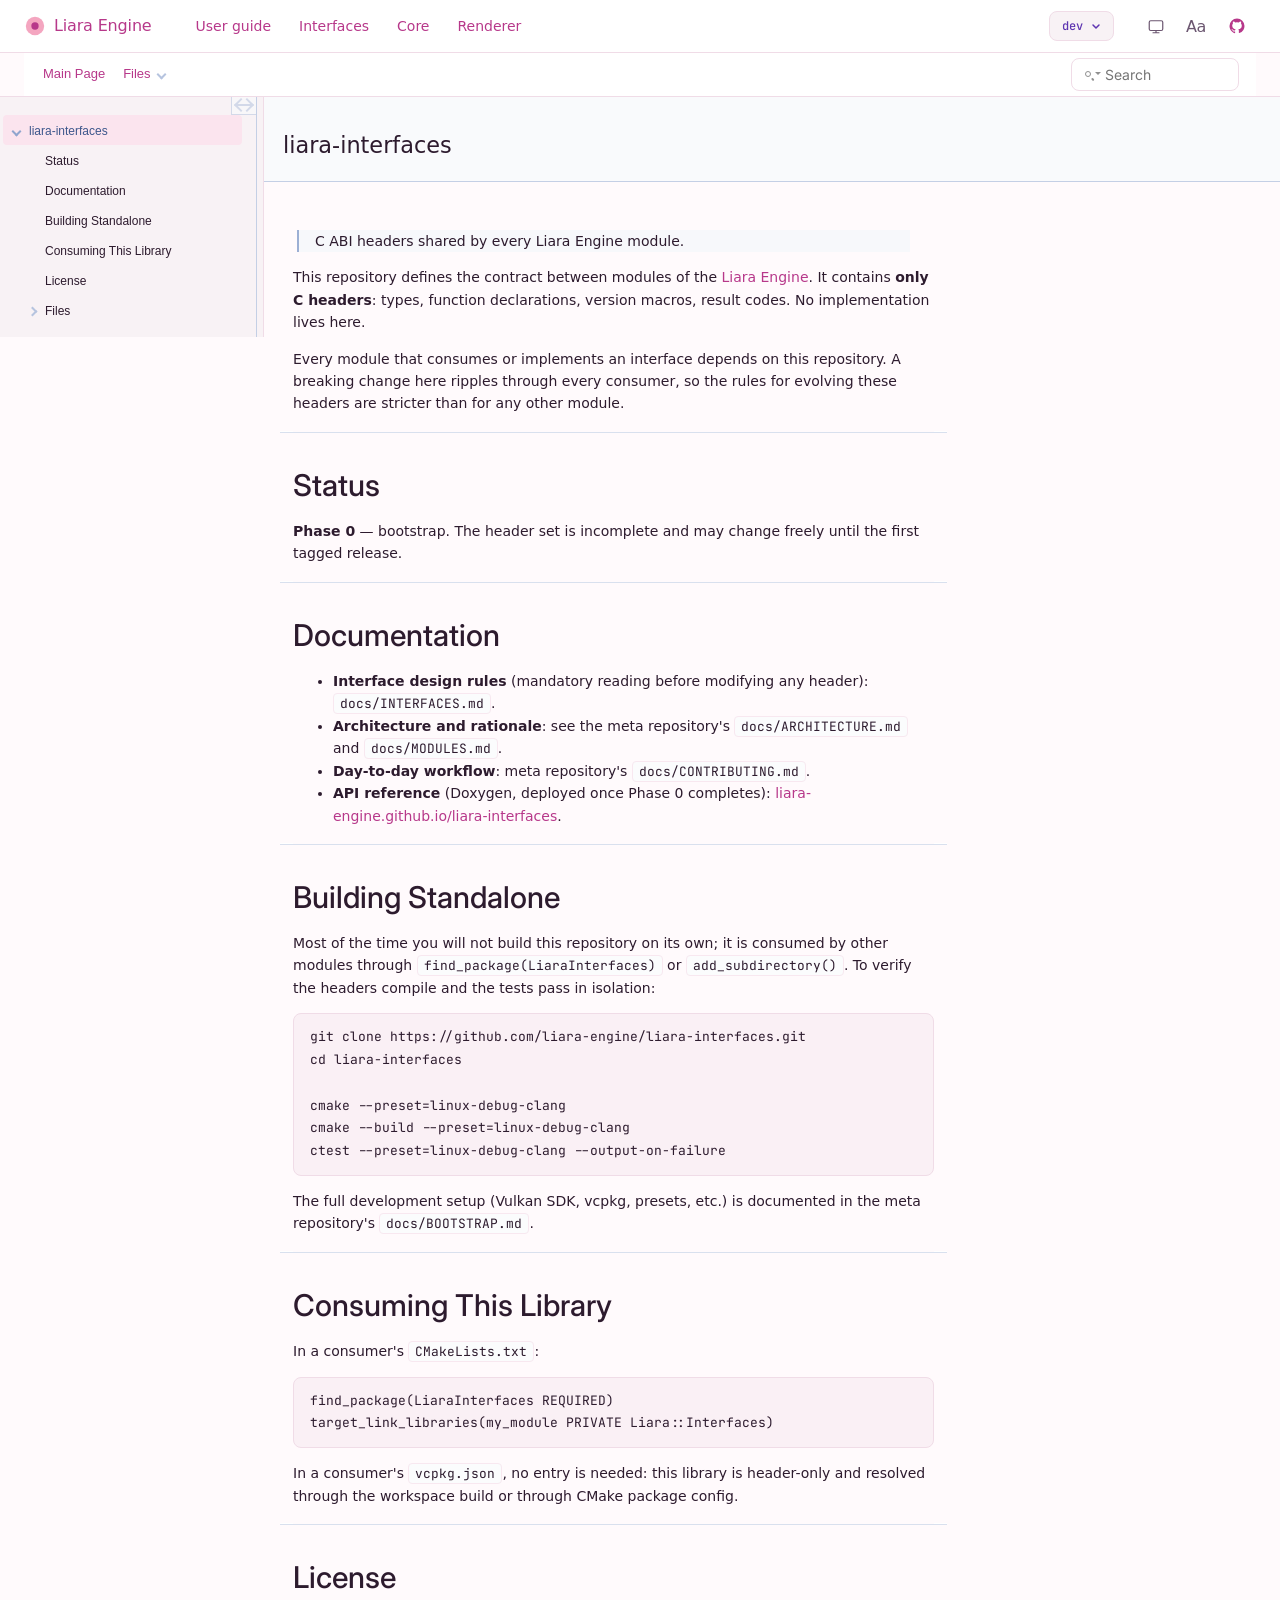
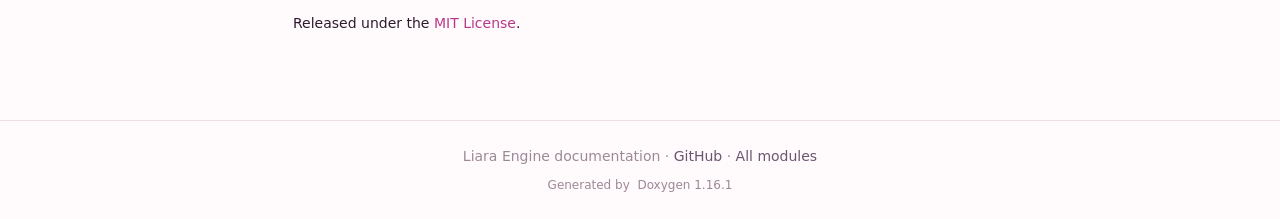
==== commit 3901c310: "deploy: 10762fac3e4a7c0f0bb2c4f81eaf41f37339e5ed" ====
--- a/dev/html/index.html
+++ b/dev/html/index.html
@@ -2,9 +2,9 @@
     Liara Engine — Doxygen header template
     This template replaces Doxygen's default <head> + opening of <body>.
     Doxygen substitutes special tokens like liara-interfaces, , <link href="navtree.css" rel="stylesheet" type="text/css"/>
-<script type="text/javascript" src="resize.js"></script>
 <script type="text/javascript" src="navtreedata.js"></script>
 <script type="text/javascript" src="navtree.js"></script>
+<script type="text/javascript" src="cookie.js"></script>
     when generating each page; do not remove or rename these.
 -->
 <!DOCTYPE html>
@@ -12,7 +12,7 @@
 <head>
     <meta charset="UTF-8"/>
     <meta http-equiv="X-UA-Compatible" content="IE=9"/>
-    <meta name="generator" content="Doxygen 1.9.8"/>
+    <meta name="generator" content="Doxygen 1.16.1"/>
     <meta name="viewport" content="width=device-width, initial-scale=1"/>
     <title>liara-interfaces: liara-interfaces</title>
     <!-- Fonts: Inter for sans, JetBrains Mono for code, OpenDyslexic for a11y -->
@@ -24,9 +24,9 @@
     <script src="jquery.js"></script>
     <!-- Doxygen's own stylesheets, kept for layout fundamentals we override below -->
     <link href="navtree.css" rel="stylesheet" type="text/css"/>
-<script type="text/javascript" src="resize.js"></script>
 <script type="text/javascript" src="navtreedata.js"></script>
 <script type="text/javascript" src="navtree.js"></script>
+<script type="text/javascript" src="cookie.js"></script>
     <link href="search/search.css" rel="stylesheet" type="text/css"/>
 <script type="text/javascript" src="search/searchdata.js"></script>
 <script type="text/javascript" src="search/search.js"></script>
@@ -112,21 +112,21 @@
     custom CSS without touching Doxygen's own structure.
 -->
 <div id="top" class="liara-doxygen">
-    <!-- Generated by --><!-- Generated by Doxygen 1.9.8 -->
-<script type="text/javascript">
-/* @license magnet:?xt=urn:btih:d3d9a9a6595521f9666a5e94cc830dab83b65699&amp;dn=expat.txt MIT */
+    <!-- Generated by -->
+<!-- Generated by Doxygen 1.16.1 -->
+<script type="text/javascript">
 var searchBox = new SearchBox("searchBox", "search/",'.html');
-/* @license-end */
+</script>
+<script type="text/javascript">
+$(function() { codefold.init(); });
 </script>
 <script type="text/javascript" src="menudata.js"></script>
 <script type="text/javascript" src="menu.js"></script>
 <script type="text/javascript">
-/* @license magnet:?xt=urn:btih:d3d9a9a6595521f9666a5e94cc830dab83b65699&amp;dn=expat.txt MIT */
 $(function() {
-  initMenu('',true,false,'search.php','Search');
-  $(document).ready(function() { init_search(); });
+  initMenu('',true,false,'search.php','Search',true);
+  $(function() { init_search(); });
 });
-/* @license-end */
 </script>
 <div id="main-nav"></div>
 </div><!-- top -->
@@ -141,10 +141,9 @@
   </div>
 </div>
 <script type="text/javascript">
-/* @license magnet:?xt=urn:btih:d3d9a9a6595521f9666a5e94cc830dab83b65699&amp;dn=expat.txt MIT */
-$(document).ready(function(){initNavTree('index.html',''); initResizable(); });
-/* @license-end */
-</script>
+$(function(){initNavTree('index.html','',''); });
+</script>
+<div id="container">
 <div id="doc-content">
 <!-- window showing the filter options -->
 <div id="MSearchSelectWindow"
@@ -171,53 +170,56 @@
   <div class="headertitle"><div class="title">liara-interfaces </div></div>
 </div><!--header-->
 <div class="contents">
-<div class="textblock"><p><a class="anchor" id="md_README"></a> </p><blockquote class="doxtable">
-<p>&zwj;C ABI headers shared by every Liara Engine module. </p>
+<div class="textblock"><p><a class="anchor" id="md_README"></a></p>
+<blockquote class="doxtable">
+<p>C ABI headers shared by every Liara Engine module. </p>
 </blockquote>
 <p>This repository defines the contract between modules of the <a href="https://github.com/liara-engine/liara">Liara Engine</a>. It contains <b>only C headers</b>: types, function declarations, version macros, result codes. No implementation lives here.</p>
 <p>Every module that consumes or implements an interface depends on this repository. A breaking change here ripples through every consumer, so the rules for evolving these headers are stricter than for any other module.</p>
 <hr  />
-<h1><a class="anchor" id="autotoc_md2"></a>
+<h1 class="doxsection"><a class="anchor" id="autotoc_md2"></a>
 Status</h1>
 <p><b>Phase 0</b> — bootstrap. The header set is incomplete and may change freely until the first tagged release.</p>
 <hr  />
-<h1><a class="anchor" id="autotoc_md4"></a>
+<h1 class="doxsection"><a class="anchor" id="autotoc_md4"></a>
 Documentation</h1>
 <ul>
-<li><b>Interface design rules</b> (mandatory reading before modifying any header): `docs/INTERFACES.md`.</li>
-<li><b>Architecture and rationale</b>: see the meta repository's <a href="https://github.com/liara-engine/liara/blob/main/docs/ARCHITECTURE.md"><code>docs/ARCHITECTURE.md</code></a> and <a href="https://github.com/liara-engine/liara/blob/main/docs/MODULES.md"><code>docs/MODULES.md</code></a>.</li>
-<li><b>Day-to-day workflow</b>: meta repository's <a href="https://github.com/liara-engine/liara/blob/main/docs/CONTRIBUTING.md"><code>docs/CONTRIBUTING.md</code></a>.</li>
+<li><b>Interface design rules</b> (mandatory reading before modifying any header): <span class="tt">docs/INTERFACES.md</span>.</li>
+<li><b>Architecture and rationale</b>: see the meta repository's <a href="https://github.com/liara-engine/liara/blob/main/docs/ARCHITECTURE.md"><span class="tt">docs/ARCHITECTURE.md</span></a> and <a href="https://github.com/liara-engine/liara/blob/main/docs/MODULES.md"><span class="tt">docs/MODULES.md</span></a>.</li>
+<li><b>Day-to-day workflow</b>: meta repository's <a href="https://github.com/liara-engine/liara/blob/main/docs/CONTRIBUTING.md"><span class="tt">docs/CONTRIBUTING.md</span></a>.</li>
 <li><b>API reference</b> (Doxygen, deployed once Phase 0 completes): <a href="https://liara-engine.github.io/liara-interfaces">liara-engine.github.io/liara-interfaces</a>.</li>
 </ul>
 <hr  />
-<h1><a class="anchor" id="autotoc_md6"></a>
+<h1 class="doxsection"><a class="anchor" id="autotoc_md6"></a>
 Building Standalone</h1>
-<p>Most of the time you will not build this repository on its own; it is consumed by other modules through <code>find_package(LiaraInterfaces)</code> or <code>add_subdirectory()</code>. To verify the headers compile and the tests pass in isolation:</p>
+<p>Most of the time you will not build this repository on its own; it is consumed by other modules through <span class="tt">find_package(LiaraInterfaces)</span> or <span class="tt">add_subdirectory()</span>. To verify the headers compile and the tests pass in isolation:</p>
 <div class="fragment"><div class="line">git clone https://github.com/liara-engine/liara-interfaces.git</div>
 <div class="line">cd liara-interfaces</div>
 <div class="line"> </div>
 <div class="line">cmake --preset=linux-debug-clang</div>
 <div class="line">cmake --build --preset=linux-debug-clang</div>
 <div class="line">ctest --preset=linux-debug-clang --output-on-failure</div>
-</div><!-- fragment --><p>The full development setup (Vulkan SDK, vcpkg, presets, etc.) is documented in the meta repository's <a href="https://github.com/liara-engine/liara/blob/main/docs/BOOTSTRAP.md"><code>docs/BOOTSTRAP.md</code></a>.</p>
-<hr  />
-<h1><a class="anchor" id="autotoc_md8"></a>
+</div><!-- fragment --><p>The full development setup (Vulkan SDK, vcpkg, presets, etc.) is documented in the meta repository's <a href="https://github.com/liara-engine/liara/blob/main/docs/BOOTSTRAP.md"><span class="tt">docs/BOOTSTRAP.md</span></a>.</p>
+<hr  />
+<h1 class="doxsection"><a class="anchor" id="autotoc_md8"></a>
 Consuming This Library</h1>
-<p>In a consumer's <code>CMakeLists.txt</code>:</p>
+<p>In a consumer's <span class="tt">CMakeLists.txt</span>:</p>
 <div class="fragment"><div class="line">find_package(LiaraInterfaces REQUIRED)</div>
 <div class="line">target_link_libraries(my_module PRIVATE Liara::Interfaces)</div>
-</div><!-- fragment --><p>In a consumer's <code>vcpkg.json</code>, no entry is needed: this library is header-only and resolved through the workspace build or through CMake package config.</p>
-<hr  />
-<h1><a class="anchor" id="autotoc_md10"></a>
+</div><!-- fragment --><p>In a consumer's <span class="tt">vcpkg.json</span>, no entry is needed: this library is header-only and resolved through the workspace build or through CMake package config.</p>
+<hr  />
+<h1 class="doxsection"><a class="anchor" id="autotoc_md10"></a>
 License</h1>
 <p>Released under the <a href="./LICENSE">MIT License</a>. </p>
 </div></div><!-- PageDoc -->
+<a href="doxygen_crawl.html"></a>
 </div><!-- contents -->
 </div><!-- doc-content -->
+</div><!-- container -->
 <!--
     Liara Engine — Doxygen footer template
     Closes the wrapper started in header.html and adds a discreet footer
-    line. Doxygen substitutes Generated by and Sun Apr 26 2026 21:59:03 for the
+    line. Doxygen substitutes Generated by and <span class="datetime"></span> for the
     "Generated on ... by Doxygen" line.
 -->
 </div><!-- /#top.liara-doxygen -->
@@ -229,9 +231,9 @@
             <a href="https://liara-engine.github.io/">All modules</a>
         </p>
         <p class="liara-doxygen-footer__generated">
-            Generated by &nbsp;Doxygen 1.9.8
+            Generated by &nbsp;Doxygen 1.16.1
         </p>
     </div>
 </footer>
 </body>
-</html>+</html>
--- a/dev/html/navtree.css
+++ b/dev/html/navtree.css
@@ -11,8 +11,8 @@
 
 #nav-tree li {
   white-space:nowrap;
-  margin:0px;
-  padding:0px;
+  margin:0;
+  padding:0;
 }
 
 #nav-tree .plus {
@@ -20,15 +20,10 @@
 }
 
 #nav-tree .selected {
-  background-image: url('tab_a.png');
-  background-repeat:repeat-x;
-  color: white;
-  text-shadow: 0px 1px 1px rgba(0, 0, 0, 1.0);
-}
-
-#nav-tree .selected .arrow {
-  color: #9CAFD4;
-  text-shadow: none;
+  position: relative;
+  background-color: #DCE2EF;
+  border-radius: 0 6px 6px 0;
+  /*margin-right: 5px;*/
 }
 
 #nav-tree img {
@@ -48,6 +43,7 @@
   margin:0px;
   padding:0px;
   font: 12px 'Lucida Grande',Geneva,Helvetica,Arial,sans-serif;
+  line-height: 22px;
 }
 
 #nav-tree .label a {
@@ -56,7 +52,7 @@
 
 #nav-tree .selected a {
   text-decoration:none;
-  color:white;
+  color:#3D578C;
 }
 
 #nav-tree .children_ul {
@@ -65,8 +61,9 @@
 }
 
 #nav-tree .item {
-  margin:0px;
-  padding:0px;
+  margin: 0 6px 0 -5px;
+  padding: 0 0 0 5px;
+  height: 22px;
 }
 
 #nav-tree {
@@ -89,7 +86,6 @@
   display:block;
   position: absolute;
   left: 0px;
-  width: $width;
   overflow : hidden;
 }
 
@@ -98,15 +94,31 @@
 }
 
 .ui-resizable-e {
-  background-image:url('splitbar.png');
-  background-size:100%;
-  background-repeat:repeat-y;
-  background-attachment: scroll;
-  cursor:ew-resize;
+  transition: opacity 0.5s ease;
+  background-color: #DCE2EF;
+  opacity:0;
+  cursor:col-resize;
   height:100%;
   right:0;
   top:0;
   width:6px;
+  position: relative;
+}
+
+.ui-resizable-e:after {
+  content: '';
+  display: block;
+  top: 50%;
+  left: 1px;
+  width: 2px;
+  height: 15px;
+  border-left: 1px solid #9CAFD4;
+  border-right: 1px solid #9CAFD4;
+  position: absolute;
+}
+
+.ui-resizable-e:hover {
+  opacity: 1;
 }
 
 .ui-resizable-handle {
@@ -121,24 +133,97 @@
 }
 
 #nav-tree {
-  background-repeat:repeat-x;
   background-color: #F9FAFC;
   -webkit-overflow-scrolling : touch; /* iOS 5+ */
+  scrollbar-width: thin;
+  border-right: 1px solid #C4CFE5;
+  padding-left: 5px;
 }
 
 #nav-sync {
   position:absolute;
-  top:5px;
-  right:24px;
-  z-index:0;
+  top:0px;
+  right:0px;
+  z-index:1;
 }
 
 #nav-sync img {
   opacity:0.3;
 }
 
-#nav-sync img:hover {
-  opacity:0.9;
+div.nav-sync-icon {
+	position: relative;
+	width: 24px;
+	height: 17px;
+	left: -6px;
+	top: -1px;
+	opacity: 0.7;
+	display: inline-block;
+	background-color: #F9FAFC;
+	border: 1px solid #C4CFE5;
+	box-sizing: content-box;
+}
+
+div.nav-sync-icon:hover {
+	background-color: #EEF1F7;
+	opacity: 1.0;
+}
+
+div.nav-sync-icon.active:after {
+	content: '';
+	background-color: #F9FAFC;
+	border-top: 2px solid #C4CFE5;
+	position: absolute;
+	width: 16px;
+	height: 0px;
+	top: 7px;
+	left: 4px;
+}
+
+div.nav-sync-icon.active:hover:after {
+	border-top: 2px solid #6884BD;
+}
+
+span.sync-icon-left {
+	position: absolute;
+	padding: 0;
+	margin: 0;
+	top: 3px;
+	left: 4px;
+	display: inline-block;
+	width: 8px;
+	height: 8px;
+	border-left: 2px solid #C4CFE5;
+	border-top: 2px solid #C4CFE5;
+	transform: rotate(-45deg);
+}
+
+span.sync-icon-right {
+	position: absolute;
+	padding: 0;
+	margin: 0;
+	top: 3px;
+	left: 10px;
+	display: inline-block;
+	width: 8px;
+	height: 8px;
+	border-right: 2px solid #C4CFE5;
+	border-bottom: 2px solid #C4CFE5;
+	transform: rotate(-45deg);
+}
+
+div.nav-sync-icon:hover span.sync-icon-left {
+	border-left: 2px solid #6884BD;
+	border-top: 2px solid #6884BD;
+}
+
+div.nav-sync-icon:hover span.sync-icon-right {
+	border-right: 2px solid #6884BD;
+	border-bottom: 2px solid #6884BD;
+}
+
+#nav-path ul {
+  border-top: 1px solid #C4CFE5;
 }
 
 @media print
@@ -147,3 +232,96 @@
   div.ui-resizable-handle { display: none; position: relative; }
 }
 
+/*---------------------------*/
+#container {
+	display: grid;
+	grid-template-columns: auto auto;
+	overflow: hidden;
+}
+
+#page-nav {
+	background: #F9FAFC;
+	display: block;
+	width: 250px;
+	box-sizing: content-box;
+        position: relative;
+	border-left: 1px solid #C4CFE5;
+}
+
+#page-nav-tree {
+	display: inline-block;
+}
+
+#page-nav-resize-handle {
+  transition: opacity 0.5s ease;
+  background-color: #DCE2EF;
+  opacity:0;
+  cursor:col-resize;
+  height:100%;
+  right:0;
+  top:0;
+  width:6px;
+  position: relative;
+  z-index: 1;
+  user-select: none;
+}
+
+#page-nav-resize-handle:after {
+  content: '';
+  display: block;
+  top: 50%;
+  left: 1px;
+  width: 2px;
+  height: 15px;
+  border-left: 1px solid #9CAFD4;
+  border-right: 1px solid #9CAFD4;
+  position: absolute;
+}
+
+#page-nav-resize-handle.dragging,
+#page-nav-resize-handle:hover {
+  opacity: 1;
+}
+
+#page-nav-contents {
+  padding: 0;
+  margin: 0;
+  display: block;
+  top: 0;
+  left: 0;
+  height: 100%;
+  width: 100%;
+  position: absolute;
+  overflow: auto;
+  scrollbar-width: thin;
+  -webkit-overflow-scrolling : touch; /* iOS 5+ */
+}
+
+ul.page-outline,
+ul.page-outline ul {
+  text-indent: 0;
+  list-style: none outside none;
+  padding: 0 0 0 4px;
+}
+
+ul.page-outline {
+  margin: 0 4px 4px 6px;
+}
+
+ul.page-outline div.item {
+  font: 12px 'Lucida Grande',Geneva,Helvetica,Arial,sans-serif;
+  line-height: 22px;
+}
+
+ul.page-outline li {
+  white-space: nowrap;
+}
+
+ul.page-outline li.vis {
+  background-color: #EEF1F7;
+}
+
+#container.resizing {
+  cursor: col-resize;
+  user-select: none;
+}
--- a/dev/html/navtree.css
+++ b/dev/html/navtree.css
@@ -11,8 +11,8 @@
 
 #nav-tree li {
   white-space:nowrap;
-  margin:0px;
-  padding:0px;
+  margin:0;
+  padding:0;
 }
 
 #nav-tree .plus {
@@ -20,15 +20,10 @@
 }
 
 #nav-tree .selected {
-  background-image: url('tab_a.png');
-  background-repeat:repeat-x;
-  color: white;
-  text-shadow: 0px 1px 1px rgba(0, 0, 0, 1.0);
-}
-
-#nav-tree .selected .arrow {
-  color: #9CAFD4;
-  text-shadow: none;
+  position: relative;
+  background-color: #DCE2EF;
+  border-radius: 0 6px 6px 0;
+  /*margin-right: 5px;*/
 }
 
 #nav-tree img {
@@ -48,6 +43,7 @@
   margin:0px;
   padding:0px;
   font: 12px 'Lucida Grande',Geneva,Helvetica,Arial,sans-serif;
+  line-height: 22px;
 }
 
 #nav-tree .label a {
@@ -56,7 +52,7 @@
 
 #nav-tree .selected a {
   text-decoration:none;
-  color:white;
+  color:#3D578C;
 }
 
 #nav-tree .children_ul {
@@ -65,8 +61,9 @@
 }
 
 #nav-tree .item {
-  margin:0px;
-  padding:0px;
+  margin: 0 6px 0 -5px;
+  padding: 0 0 0 5px;
+  height: 22px;
 }
 
 #nav-tree {
@@ -89,7 +86,6 @@
   display:block;
   position: absolute;
   left: 0px;
-  width: $width;
   overflow : hidden;
 }
 
@@ -98,15 +94,31 @@
 }
 
 .ui-resizable-e {
-  background-image:url('splitbar.png');
-  background-size:100%;
-  background-repeat:repeat-y;
-  background-attachment: scroll;
-  cursor:ew-resize;
+  transition: opacity 0.5s ease;
+  background-color: #DCE2EF;
+  opacity:0;
+  cursor:col-resize;
   height:100%;
   right:0;
   top:0;
   width:6px;
+  position: relative;
+}
+
+.ui-resizable-e:after {
+  content: '';
+  display: block;
+  top: 50%;
+  left: 1px;
+  width: 2px;
+  height: 15px;
+  border-left: 1px solid #9CAFD4;
+  border-right: 1px solid #9CAFD4;
+  position: absolute;
+}
+
+.ui-resizable-e:hover {
+  opacity: 1;
 }
 
 .ui-resizable-handle {
@@ -121,24 +133,97 @@
 }
 
 #nav-tree {
-  background-repeat:repeat-x;
   background-color: #F9FAFC;
   -webkit-overflow-scrolling : touch; /* iOS 5+ */
+  scrollbar-width: thin;
+  border-right: 1px solid #C4CFE5;
+  padding-left: 5px;
 }
 
 #nav-sync {
   position:absolute;
-  top:5px;
-  right:24px;
-  z-index:0;
+  top:0px;
+  right:0px;
+  z-index:1;
 }
 
 #nav-sync img {
   opacity:0.3;
 }
 
-#nav-sync img:hover {
-  opacity:0.9;
+div.nav-sync-icon {
+	position: relative;
+	width: 24px;
+	height: 17px;
+	left: -6px;
+	top: -1px;
+	opacity: 0.7;
+	display: inline-block;
+	background-color: #F9FAFC;
+	border: 1px solid #C4CFE5;
+	box-sizing: content-box;
+}
+
+div.nav-sync-icon:hover {
+	background-color: #EEF1F7;
+	opacity: 1.0;
+}
+
+div.nav-sync-icon.active:after {
+	content: '';
+	background-color: #F9FAFC;
+	border-top: 2px solid #C4CFE5;
+	position: absolute;
+	width: 16px;
+	height: 0px;
+	top: 7px;
+	left: 4px;
+}
+
+div.nav-sync-icon.active:hover:after {
+	border-top: 2px solid #6884BD;
+}
+
+span.sync-icon-left {
+	position: absolute;
+	padding: 0;
+	margin: 0;
+	top: 3px;
+	left: 4px;
+	display: inline-block;
+	width: 8px;
+	height: 8px;
+	border-left: 2px solid #C4CFE5;
+	border-top: 2px solid #C4CFE5;
+	transform: rotate(-45deg);
+}
+
+span.sync-icon-right {
+	position: absolute;
+	padding: 0;
+	margin: 0;
+	top: 3px;
+	left: 10px;
+	display: inline-block;
+	width: 8px;
+	height: 8px;
+	border-right: 2px solid #C4CFE5;
+	border-bottom: 2px solid #C4CFE5;
+	transform: rotate(-45deg);
+}
+
+div.nav-sync-icon:hover span.sync-icon-left {
+	border-left: 2px solid #6884BD;
+	border-top: 2px solid #6884BD;
+}
+
+div.nav-sync-icon:hover span.sync-icon-right {
+	border-right: 2px solid #6884BD;
+	border-bottom: 2px solid #6884BD;
+}
+
+#nav-path ul {
+  border-top: 1px solid #C4CFE5;
 }
 
 @media print
@@ -147,3 +232,96 @@
   div.ui-resizable-handle { display: none; position: relative; }
 }
 
+/*---------------------------*/
+#container {
+	display: grid;
+	grid-template-columns: auto auto;
+	overflow: hidden;
+}
+
+#page-nav {
+	background: #F9FAFC;
+	display: block;
+	width: 250px;
+	box-sizing: content-box;
+        position: relative;
+	border-left: 1px solid #C4CFE5;
+}
+
+#page-nav-tree {
+	display: inline-block;
+}
+
+#page-nav-resize-handle {
+  transition: opacity 0.5s ease;
+  background-color: #DCE2EF;
+  opacity:0;
+  cursor:col-resize;
+  height:100%;
+  right:0;
+  top:0;
+  width:6px;
+  position: relative;
+  z-index: 1;
+  user-select: none;
+}
+
+#page-nav-resize-handle:after {
+  content: '';
+  display: block;
+  top: 50%;
+  left: 1px;
+  width: 2px;
+  height: 15px;
+  border-left: 1px solid #9CAFD4;
+  border-right: 1px solid #9CAFD4;
+  position: absolute;
+}
+
+#page-nav-resize-handle.dragging,
+#page-nav-resize-handle:hover {
+  opacity: 1;
+}
+
+#page-nav-contents {
+  padding: 0;
+  margin: 0;
+  display: block;
+  top: 0;
+  left: 0;
+  height: 100%;
+  width: 100%;
+  position: absolute;
+  overflow: auto;
+  scrollbar-width: thin;
+  -webkit-overflow-scrolling : touch; /* iOS 5+ */
+}
+
+ul.page-outline,
+ul.page-outline ul {
+  text-indent: 0;
+  list-style: none outside none;
+  padding: 0 0 0 4px;
+}
+
+ul.page-outline {
+  margin: 0 4px 4px 6px;
+}
+
+ul.page-outline div.item {
+  font: 12px 'Lucida Grande',Geneva,Helvetica,Arial,sans-serif;
+  line-height: 22px;
+}
+
+ul.page-outline li {
+  white-space: nowrap;
+}
+
+ul.page-outline li.vis {
+  background-color: #EEF1F7;
+}
+
+#container.resizing {
+  cursor: col-resize;
+  user-select: none;
+}
--- a/dev/html/search/search.css
+++ b/dev/html/search/search.css
@@ -5,8 +5,8 @@
     display: flex;
     justify-content: center;
     align-items: center;
-    height: 36px;
-    margin-right: 1em;
+    height: 43px;
+    margin-right: 0;
 }
 
 /*---------------- Search box styling */
@@ -27,43 +27,23 @@
     white-space : nowrap;
     background: white;
     border-radius: 0.65em;
-    box-shadow: inset 0.5px 0.5px 3px 0px #555;
+    border: 1px solid #B6C4DF;
     z-index: 102;
+    margin-right: 4px;
 }
 
 #MSearchBox .left {
     display: inline-block;
     vertical-align: middle;
-    height: 1.4em;
-}
-
-#MSearchSelect {
-    display: inline-block;
-    vertical-align: middle;
-    width: 20px;
-    height: 19px;
-    background-image: url('mag_sel.svg');
-    margin: 0 0 0 0.3em;
-    padding: 0;
-}
-
-#MSearchSelectExt {
-    display: inline-block;
-    vertical-align: middle;
-    width: 10px;
-    height: 19px;
-    background-image: url('mag.svg');
-    margin: 0 0 0 0.5em;
-    padding: 0;
-}
-
+    height: 1.6em;
+}
 
 #MSearchField {
     display: inline-block;
-    vertical-align: middle;
+    vertical-align: top;
     width: 7.5em;
-    height: 19px;
-    margin: 0 0.15em;
+    height: 22px;
+    margin: 0 0 0 0.15em;
     padding: 0;
     line-height: 1em;
     border:none;
@@ -86,7 +66,7 @@
     display: inline-block;
     vertical-align: middle;
     width: 1.4em;
-    height: 1.4em;
+    height: 1.6em;
 }
 
 #MSearchClose {
@@ -101,14 +81,100 @@
 }
 
 #MSearchCloseImg {
-    padding: 0.3em;
-    margin: 0;
-}
+    margin: 6px 0 0 4px;
+}
+
+.close-icon {
+  width: 11px;
+  height: 11px;
+  background-color: #A0A0A0;
+  border-radius: 50%;
+  position: relative;
+  display: flex;
+  justify-content: center;
+  align-items: center;
+  box-sizing: content-box;
+}
+
+.close-icon:before,
+.close-icon:after {
+  content: '';
+  position: absolute;
+  width: 7px;
+  height: 1px;
+  background-color: white;
+}
+
+.close-icon:before {
+  transform: rotate(45deg);
+}
+
+.close-icon:after {
+  transform: rotate(-45deg);
+}
+
 
 .MSearchBoxActive #MSearchField {
     color: black;
 }
 
+.search-icon {
+    width: 20px;
+    height: 20px;
+    display: inline-block;
+    position: relative;
+    margin-left: 3px;
+}
+
+#MSearchSelectExt.search-icon {
+    width: 10px;
+}
+
+#MSearchSelectExt + input {
+   margin-left: 5px;
+}
+
+.search-icon::before, .search-icon::after {
+    content: '';
+    position: absolute;
+    border: 1.5px solid #909090;
+    box-sizing: content-box;
+}
+
+.search-icon::before {
+    width: 6px;
+    height: 6px;
+    border-radius: 50%;
+    top: 7px;
+    left: 2px;
+    background: white;
+}
+
+.search-icon::after {
+    border: 1px solid #909090;
+    width: 0px;
+    height: 3px;
+    border-radius: 2px;
+    top: 15px;
+    left: 8px;
+    transform: rotate(-45deg);
+    transform-origin: top left;
+}
+
+.search-icon-dropdown {
+    content: '';
+    width: 0;
+    height: 0;
+    border-left: 3px solid transparent;
+    border-right: 3px solid transparent;
+    border-top: 3px solid #909090;
+    top: 8px;
+    left: 15px;
+    transform: translateX(-50%);
+    position: absolute;
+}
+
+
 
 
 /*---------------- Search filter selection */
@@ -117,17 +183,14 @@
     display: none;
     position: absolute;
     left: 0; top: 0;
-    border: 1px solid #90A5CE;
-    background-color: #F9FAFC;
+    border: 1px solid rgba(150,150,150,.4);
+    background-color: rgba(255,255,255,.7);
+    backdrop-filter: blur(4px);
+    -webkit-backdrop-filter: blur(4px);
     z-index: 10001;
     padding-top: 4px;
     padding-bottom: 4px;
-    -moz-border-radius: 4px;
-    -webkit-border-top-left-radius: 4px;
-    -webkit-border-top-right-radius: 4px;
-    -webkit-border-bottom-left-radius: 4px;
-    -webkit-border-bottom-right-radius: 4px;
-    -webkit-box-shadow: 5px 5px 5px rgba(0, 0, 0, 0.15);
+    border-radius: 4px;
 }
 
 .SelectItem {
@@ -176,17 +239,38 @@
     height: 15em;
 }
 
+@keyframes slideInSearchResults {
+    from {
+        opacity: 0;
+        transform: translate(0, 15px);
+    }
+
+    to {
+        opacity: 1;
+        transform: translate(0, 20px);
+    }
+}
+
 #MSearchResultsWindow {
     display: none;
     position: absolute;
-    left: 0; top: 0;
-    border: 1px solid black;
-    background-color: #EEF1F7;
+    left: auto;
+    right: 4px;
+    top: 0;
+    border: 1px solid rgba(150,150,150,.4);
+    background-color: rgba(255,255,255,.8);
+    backdrop-filter: blur(4px);
+    -webkit-backdrop-filter: blur(4px);
     z-index:10000;
     width: 300px;
     height: 400px;
     overflow: auto;
-}
+    border-radius: 8px;
+    transform: translate(0, 20px);
+    animation: ease-out 280ms slideInSearchResults;
+    box-shadow: 0 2px 8px 0 rgba(0,0,0,.075);
+}
+
 
 /* ----------------------------------- */
 
@@ -201,13 +285,12 @@
 }
 
 .SRPage .SREntry {
-    font-size: 8pt;
-    padding: 1px 5px;
+    font-size: 10pt;
+    padding: 2px 5px;
 }
 
 div.SRPage {
     margin: 5px 2px;
-    background-color: #EEF1F7;
 }
 
 .SRChildren {
@@ -261,14 +344,17 @@
     margin-right: 10px;
 }
 
+#searchBoxPos1 dark-mode-toggle {
+    margin-top: 4px;
+}
+
 /*---------------- External search page results */
 
 .pages b {
-   color: white;
+   color: #364D7C;
    padding: 5px 5px 3px 5px;
-   background-image: url("../tab_a.png");
-   background-repeat: repeat-x;
-   text-shadow: 0 1px 1px #000000;
+   background-color: #DCE2EF;
+   border-radius: 4px;
 }
 
 .pages {
--- a/dev/html/tabs.css
+++ b/dev/html/tabs.css
@@ -1 +1 @@
-.sm{position:relative;z-index:9999}.sm,.sm ul,.sm li{display:block;list-style:none;margin:0;padding:0;line-height:normal;direction:ltr;text-align:left;-webkit-tap-highlight-color:rgba(0,0,0,0)}.sm-rtl,.sm-rtl ul,.sm-rtl li{direction:rtl;text-align:right}.sm>li>h1,.sm>li>h2,.sm>li>h3,.sm>li>h4,.sm>li>h5,.sm>li>h6{margin:0;padding:0}.sm ul{display:none}.sm li,.sm a{position:relative}.sm a{display:block}.sm a.disabled{cursor:not-allowed}.sm:after{content:"\00a0";display:block;height:0;font:0px/0 serif;clear:both;visibility:hidden;overflow:hidden}.sm,.sm *,.sm *:before,.sm *:after{-moz-box-sizing:border-box;-webkit-box-sizing:border-box;box-sizing:border-box}.main-menu-btn{position:relative;display:inline-block;width:36px;height:36px;text-indent:36px;margin-left:8px;white-space:nowrap;overflow:hidden;cursor:pointer;-webkit-tap-highlight-color:rgba(0,0,0,0)}.main-menu-btn-icon,.main-menu-btn-icon:before,.main-menu-btn-icon:after{position:absolute;top:50%;left:2px;height:2px;width:24px;background:#364D7C;-webkit-transition:all 0.25s;transition:all 0.25s}.main-menu-btn-icon:before{content:'';top:-7px;left:0}.main-menu-btn-icon:after{content:'';top:7px;left:0}#main-menu-state:checked~.main-menu-btn .main-menu-btn-icon{height:0}#main-menu-state:checked~.main-menu-btn .main-menu-btn-icon:before{top:0;-webkit-transform:rotate(-45deg);transform:rotate(-45deg)}#main-menu-state:checked~.main-menu-btn .main-menu-btn-icon:after{top:0;-webkit-transform:rotate(45deg);transform:rotate(45deg)}#main-menu-state{position:absolute;width:1px;height:1px;margin:-1px;border:0;padding:0;overflow:hidden;clip:rect(1px, 1px, 1px, 1px)}#main-menu-state:not(:checked)~#main-menu{display:none}#main-menu-state:checked~#main-menu{display:block}@media (min-width: 768px){.main-menu-btn{position:absolute;top:-99999px}#main-menu-state:not(:checked)~#main-menu{display:block}}.sm-dox{background-image:url('tab_b.png')}.sm-dox a,.sm-dox a:focus,.sm-dox a:hover,.sm-dox a:active{padding:0px 12px;padding-right:43px;font-family:'Lucida Grande',Geneva,Helvetica,Arial,sans-serif;font-size:13px;font-weight:bold;line-height:36px;text-decoration:none;text-shadow:0px 1px 1px rgba(255, 255, 255, 0.9);color:#283A5D;outline:none}.sm-dox a:hover{background-image:url('tab_a.png');background-repeat:repeat-x;color:white;text-shadow:0px 1px 1px rgba(0, 0, 0, 1.0)}.sm-dox a.current{color:#D23600}.sm-dox a.disabled{color:#bbb}.sm-dox a span.sub-arrow{position:absolute;top:50%;margin-top:-14px;left:auto;right:3px;width:28px;height:28px;overflow:hidden;font:bold 12px/28px monospace !important;text-align:center;text-shadow:none;background:rgba(255, 255, 255, 0.5);border-radius:5px}.sm-dox a span.sub-arrow:before{display:block;content:'+'}.sm-dox a.highlighted span.sub-arrow:before{display:block;content:'-'}.sm-dox>li:first-child>a,.sm-dox>li:first-child>:not(ul) a{border-radius:5px 5px 0 0}.sm-dox>li:last-child>a,.sm-dox>li:last-child>*:not(ul) a,.sm-dox>li:last-child>ul,.sm-dox>li:last-child>ul>li:last-child>a,.sm-dox>li:last-child>ul>li:last-child>*:not(ul) a,.sm-dox>li:last-child>ul>li:last-child>ul,.sm-dox>li:last-child>ul>li:last-child>ul>li:last-child>a,.sm-dox>li:last-child>ul>li:last-child>ul>li:last-child>*:not(ul) a,.sm-dox>li:last-child>ul>li:last-child>ul>li:last-child>ul,.sm-dox>li:last-child>ul>li:last-child>ul>li:last-child>ul>li:last-child>a,.sm-dox>li:last-child>ul>li:last-child>ul>li:last-child>ul>li:last-child>*:not(ul) a,.sm-dox>li:last-child>ul>li:last-child>ul>li:last-child>ul>li:last-child>ul,.sm-dox>li:last-child>ul>li:last-child>ul>li:last-child>ul>li:last-child>ul>li:last-child>a,.sm-dox>li:last-child>ul>li:last-child>ul>li:last-child>ul>li:last-child>ul>li:last-child>*:not(ul) a,.sm-dox>li:last-child>ul>li:last-child>ul>li:last-child>ul>li:last-child>ul>li:last-child>ul{border-radius:0 0 5px 5px}.sm-dox>li:last-child>a.highlighted,.sm-dox>li:last-child>*:not(ul) a.highlighted,.sm-dox>li:last-child>ul>li:last-child>a.highlighted,.sm-dox>li:last-child>ul>li:last-child>*:not(ul) a.highlighted,.sm-dox>li:last-child>ul>li:last-child>ul>li:last-child>a.highlighted,.sm-dox>li:last-child>ul>li:last-child>ul>li:last-child>*:not(ul) a.highlighted,.sm-dox>li:last-child>ul>li:last-child>ul>li:last-child>ul>li:last-child>a.highlighted,.sm-dox>li:last-child>ul>li:last-child>ul>li:last-child>ul>li:last-child>*:not(ul) a.highlighted,.sm-dox>li:last-child>ul>li:last-child>ul>li:last-child>ul>li:last-child>ul>li:last-child>a.highlighted,.sm-dox>li:last-child>ul>li:last-child>ul>li:last-child>ul>li:last-child>ul>li:last-child>*:not(ul) a.highlighted{border-radius:0}.sm-dox ul{background:white}.sm-dox ul a,.sm-dox ul a:focus,.sm-dox ul a:hover,.sm-dox ul a:active{font-size:12px;border-left:8px solid transparent;line-height:36px;text-shadow:none;background-color:white;background-image:none}.sm-dox ul a:hover{background-image:url('tab_a.png');background-repeat:repeat-x;color:white;text-shadow:0px 1px 1px #000}.sm-dox ul ul a,.sm-dox ul ul a:hover,.sm-dox ul ul a:focus,.sm-dox ul ul a:active{border-left:16px solid transparent}.sm-dox ul ul ul a,.sm-dox ul ul ul a:hover,.sm-dox ul ul ul a:focus,.sm-dox ul ul ul a:active{border-left:24px solid transparent}.sm-dox ul ul ul ul a,.sm-dox ul ul ul ul a:hover,.sm-dox ul ul ul ul a:focus,.sm-dox ul ul ul ul a:active{border-left:32px solid transparent}.sm-dox ul ul ul ul ul a,.sm-dox ul ul ul ul ul a:hover,.sm-dox ul ul ul ul ul a:focus,.sm-dox ul ul ul ul ul a:active{border-left:40px solid transparent}@media (min-width: 768px){.sm-dox ul{position:absolute;width:12em}.sm-dox li{float:left}.sm-dox.sm-rtl li{float:right}.sm-dox ul li,.sm-dox.sm-rtl ul li,.sm-dox.sm-vertical li{float:none}.sm-dox a{white-space:nowrap}.sm-dox ul a,.sm-dox.sm-vertical a{white-space:normal}.sm-dox .sm-nowrap>li>a,.sm-dox .sm-nowrap>li>:not(ul) a{white-space:nowrap}.sm-dox{padding:0 10px;background-image:url('tab_b.png');line-height:36px}.sm-dox a span.sub-arrow{top:50%;margin-top:-2px;right:12px;width:0;height:0;border-width:4px;border-style:solid dashed dashed dashed;border-color:#283A5D transparent transparent transparent;background:transparent;border-radius:0}.sm-dox a,.sm-dox a:focus,.sm-dox a:active,.sm-dox a:hover,.sm-dox a.highlighted{padding:0px 12px;background-image:url('tab_s.png');background-repeat:no-repeat;background-position:right;border-radius:0 !important}.sm-dox a:hover{background-image:url('tab_a.png');background-repeat:repeat-x;color:white;text-shadow:0px 1px 1px rgba(0, 0, 0, 1.0)}.sm-dox a:hover span.sub-arrow{border-color:white transparent transparent transparent}.sm-dox a.has-submenu{padding-right:24px}.sm-dox li{border-top:0}.sm-dox>li>ul:before,.sm-dox>li>ul:after{content:'';position:absolute;top:-18px;left:30px;width:0;height:0;overflow:hidden;border-width:9px;border-style:dashed dashed solid dashed;border-color:transparent transparent #bbb transparent}.sm-dox>li>ul:after{top:-16px;left:31px;border-width:8px;border-color:transparent transparent white transparent}.sm-dox ul{border:1px solid #bbb;padding:5px 0;background:white;border-radius:5px !important;box-shadow:0 5px 9px rgba(0,0,0,0.2)}.sm-dox ul a span.sub-arrow{right:8px;top:50%;margin-top:-5px;border-width:5px;border-color:transparent transparent transparent #555555;border-style:dashed dashed dashed solid}.sm-dox ul a,.sm-dox ul a:hover,.sm-dox ul a:focus,.sm-dox ul a:active,.sm-dox ul a.highlighted{color:#555555;background-image:none;border:0 !important;color:#555555;background-image:none}.sm-dox ul a:hover{background-image:url('tab_a.png');background-repeat:repeat-x;color:white;text-shadow:0px 1px 1px rgba(0, 0, 0, 1.0)}.sm-dox ul a:hover span.sub-arrow{border-color:transparent transparent transparent white}.sm-dox span.scroll-up,.sm-dox span.scroll-down{position:absolute;display:none;visibility:hidden;overflow:hidden;background:white;height:36px}.sm-dox span.scroll-up:hover,.sm-dox span.scroll-down:hover{background:#eee}.sm-dox span.scroll-up:hover span.scroll-up-arrow,.sm-dox span.scroll-up:hover span.scroll-down-arrow{border-color:transparent transparent #D23600 transparent}.sm-dox span.scroll-down:hover span.scroll-down-arrow{border-color:#D23600 transparent transparent transparent}.sm-dox span.scroll-up-arrow,.sm-dox span.scroll-down-arrow{position:absolute;top:0;left:50%;margin-left:-6px;width:0;height:0;overflow:hidden;border-width:6px;border-style:dashed dashed solid dashed;border-color:transparent transparent #555555 transparent}.sm-dox span.scroll-down-arrow{top:8px;border-style:solid dashed dashed dashed;border-color:#555555 transparent transparent transparent}.sm-dox.sm-rtl a.has-submenu{padding-right:12px;padding-left:24px}.sm-dox.sm-rtl a span.sub-arrow{right:auto;left:12px}.sm-dox.sm-rtl.sm-vertical a.has-submenu{padding:10px 20px}.sm-dox.sm-rtl.sm-vertical a span.sub-arrow{right:auto;left:8px;border-style:dashed solid dashed dashed;border-color:transparent #555 transparent transparent}.sm-dox.sm-rtl>li>ul:before{left:auto;right:30px}.sm-dox.sm-rtl>li>ul:after{left:auto;right:31px}.sm-dox.sm-rtl ul a.has-submenu{padding:10px 20px !important}.sm-dox.sm-rtl ul a span.sub-arrow{right:auto;left:8px;border-style:dashed solid dashed dashed;border-color:transparent #555 transparent transparent}.sm-dox.sm-vertical{padding:10px 0;border-radius:5px}.sm-dox.sm-vertical a{padding:10px 20px}.sm-dox.sm-vertical a:hover,.sm-dox.sm-vertical a:focus,.sm-dox.sm-vertical a:active,.sm-dox.sm-vertical a.highlighted{background:#fff}.sm-dox.sm-vertical a.disabled{background-image:url('tab_b.png')}.sm-dox.sm-vertical a span.sub-arrow{right:8px;top:50%;margin-top:-5px;border-width:5px;border-style:dashed dashed dashed solid;border-color:transparent transparent transparent #555}.sm-dox.sm-vertical>li>ul:before,.sm-dox.sm-vertical>li>ul:after{display:none}.sm-dox.sm-vertical ul a{padding:10px 20px}.sm-dox.sm-vertical ul a:hover,.sm-dox.sm-vertical ul a:focus,.sm-dox.sm-vertical ul a:active,.sm-dox.sm-vertical ul a.highlighted{background:#eee}.sm-dox.sm-vertical ul a.disabled{background:white}}
+.sm{position:relative;z-index:9999}.sm,.sm ul,.sm li{display:block;list-style:none;margin:0;padding:0;line-height:normal;direction:ltr;text-align:left;-webkit-tap-highlight-color:rgba(0,0,0,0)}.sm-rtl,.sm-rtl ul,.sm-rtl li{direction:rtl;text-align:right}.sm>li>h1,.sm>li>h2,.sm>li>h3,.sm>li>h4,.sm>li>h5,.sm>li>h6{margin:0;padding:0}.sm ul{display:none}.sm li,.sm a{position:relative}.sm a{display:block}.sm a.disabled{cursor:not-allowed}.sm:after{content:"\00a0";display:block;height:0;font:0/0 serif;clear:both;visibility:hidden;overflow:hidden}.sm,.sm *,.sm *:before,.sm *:after{-moz-box-sizing:border-box;-webkit-box-sizing:border-box;box-sizing:border-box}.main-menu-btn{position:relative;display:inline-block;width:36px;height:36px;text-indent:36px;margin-left:8px;white-space:nowrap;overflow:hidden;cursor:pointer;-webkit-tap-highlight-color:rgba(0,0,0,0)}.main-menu-btn-icon,.main-menu-btn-icon:before,.main-menu-btn-icon:after{position:absolute;top:50%;left:2px;height:2px;width:24px;background:#364D7C;-webkit-transition:all .25s;transition:all .25s}.main-menu-btn-icon:before{content:'';top:-7px;left:0}.main-menu-btn-icon:after{content:'';top:7px;left:0}#main-menu-state:checked ~ .main-menu-btn .main-menu-btn-icon{height:0}#main-menu-state:checked ~ .main-menu-btn .main-menu-btn-icon:before{top:0;-webkit-transform:rotate(-45deg);transform:rotate(-45deg)}#main-menu-state:checked ~ .main-menu-btn .main-menu-btn-icon:after{top:0;-webkit-transform:rotate(45deg);transform:rotate(45deg)}#main-menu-state{position:absolute;width:1px;height:1px;margin:-1px;border:0;padding:0;overflow:hidden;clip:rect(1px,1px,1px,1px)}#main-menu-state:not(:checked) ~ #main-menu{display:none}#main-menu-state:checked ~ #main-menu{display:block}@media(min-width:768px){.main-menu-btn{position:absolute;top:-99999px}#main-menu-state:not(:checked) ~ #main-menu{display:block}}.sm-dox{background-color:white}.sm-dox a,.sm-dox a:focus,.sm-dox a:hover,.sm-dox a:active{padding:0 12px;padding-right:43px;font-family:'Lucida Grande',Geneva,Helvetica,Arial,sans-serif;font-size:13px;line-height:36px;text-decoration:none;color:#283A5D;outline:0}.sm-dox a:hover{background-color:#DCE2EF;border-radius:5px}.sm-dox a.current{color:#d23600}.sm-dox a.disabled{color:#bbb}.sm-dox a span.sub-arrow{position:absolute;top:50%;margin-top:-14px;left:auto;right:3px;width:28px;height:28px;overflow:hidden;font:bold 12px/28px monospace !important;text-align:center;text-shadow:none;-moz-border-radius:5px;-webkit-border-radius:5px;border-radius:5px}.sm-dox a span.sub-arrow:before{display:block;content:'+'}.sm-dox a.highlighted span.sub-arrow:before{display:block;content:'-'}.sm-dox>li:first-child>a,.sm-dox>li:first-child>:not(ul) a{-moz-border-radius:5px 5px 0 0;-webkit-border-radius:5px;border-radius:5px 5px 0 0}.sm-dox>li:last-child>a,.sm-dox>li:last-child>*:not(ul) a,.sm-dox>li:last-child>ul,.sm-dox>li:last-child>ul>li:last-child>a,.sm-dox>li:last-child>ul>li:last-child>*:not(ul) a,.sm-dox>li:last-child>ul>li:last-child>ul,.sm-dox>li:last-child>ul>li:last-child>ul>li:last-child>a,.sm-dox>li:last-child>ul>li:last-child>ul>li:last-child>*:not(ul) a,.sm-dox>li:last-child>ul>li:last-child>ul>li:last-child>ul,.sm-dox>li:last-child>ul>li:last-child>ul>li:last-child>ul>li:last-child>a,.sm-dox>li:last-child>ul>li:last-child>ul>li:last-child>ul>li:last-child>*:not(ul) a,.sm-dox>li:last-child>ul>li:last-child>ul>li:last-child>ul>li:last-child>ul,.sm-dox>li:last-child>ul>li:last-child>ul>li:last-child>ul>li:last-child>ul>li:last-child>a,.sm-dox>li:last-child>ul>li:last-child>ul>li:last-child>ul>li:last-child>ul>li:last-child>*:not(ul) a,.sm-dox>li:last-child>ul>li:last-child>ul>li:last-child>ul>li:last-child>ul>li:last-child>ul{-moz-border-radius:0 0 5px 5px;-webkit-border-radius:0;border-radius:0 0 5px 5px}.sm-dox>li:last-child>a.highlighted,.sm-dox>li:last-child>*:not(ul) a.highlighted,.sm-dox>li:last-child>ul>li:last-child>a.highlighted,.sm-dox>li:last-child>ul>li:last-child>*:not(ul) a.highlighted,.sm-dox>li:last-child>ul>li:last-child>ul>li:last-child>a.highlighted,.sm-dox>li:last-child>ul>li:last-child>ul>li:last-child>*:not(ul) a.highlighted,.sm-dox>li:last-child>ul>li:last-child>ul>li:last-child>ul>li:last-child>a.highlighted,.sm-dox>li:last-child>ul>li:last-child>ul>li:last-child>ul>li:last-child>*:not(ul) a.highlighted,.sm-dox>li:last-child>ul>li:last-child>ul>li:last-child>ul>li:last-child>ul>li:last-child>a.highlighted,.sm-dox>li:last-child>ul>li:last-child>ul>li:last-child>ul>li:last-child>ul>li:last-child>*:not(ul) a.highlighted{-moz-border-radius:0;-webkit-border-radius:0;border-radius:0}.sm-dox ul{background:white}.sm-dox ul a,.sm-dox ul a:focus,.sm-dox ul a:hover,.sm-dox ul a:active{font-size:12px;border-left:8px solid transparent;line-height:36px;text-shadow:none;background-color:white;background-image:none}.sm-dox ul a:hover{background-color:#DCE2EF;border-radius:5px}.sm-dox ul ul a,.sm-dox ul ul a:hover,.sm-dox ul ul a:focus,.sm-dox ul ul a:active{border-left:16px solid transparent}.sm-dox ul ul ul a,.sm-dox ul ul ul a:hover,.sm-dox ul ul ul a:focus,.sm-dox ul ul ul a:active{border-left:24px solid transparent}.sm-dox ul ul ul ul a,.sm-dox ul ul ul ul a:hover,.sm-dox ul ul ul ul a:focus,.sm-dox ul ul ul ul a:active{border-left:32px solid transparent}.sm-dox ul ul ul ul ul a,.sm-dox ul ul ul ul ul a:hover,.sm-dox ul ul ul ul ul a:focus,.sm-dox ul ul ul ul ul a:active{border-left:40px solid transparent}@media(min-width:768px){.sm-dox ul{position:absolute;width:12em}.sm-dox li{float:left}.sm-dox.sm-rtl li{float:right}.sm-dox ul li,.sm-dox.sm-rtl ul li,.sm-dox.sm-vertical li{float:none}.sm-dox a{white-space:nowrap}.sm-dox ul a,.sm-dox.sm-vertical a{white-space:normal}.sm-dox .sm-nowrap>li>a,.sm-dox .sm-nowrap>li>:not(ul) a{white-space:nowrap}.sm-dox{padding:0 10px;background-color:white;line-height:36px}.sm-dox a span.sub-arrow{top:15px;right:10px;box-sizing:content-box;padding:0;margin:0;display:inline-block;width:5px;height:5px;background-color:white;border-right:2px solid #B6C4DF;border-bottom:2px solid #B6C4DF;transform:rotate(45deg);-moz-border-radius:0;-webkit-border-radius:0;border-radius:0}.sm-dox a,.sm-dox a:focus,.sm-dox a:active,.sm-dox a:hover,.sm-dox a.highlighted{padding:0 6px}.sm-dox a:hover{background-color:#DCE2EF;border-radius:5px !important}.sm-dox a:hover span.sub-arrow{background-color:#DCE2EF;border-right:2px solid #90A5CE;border-bottom:2px solid #90A5CE}.sm-dox a.has-submenu{padding-right:24px}.sm-dox li{border-top:0;padding:3px}.sm-dox>li>ul:before,.sm-dox>li>ul:after{content:'';position:absolute;top:-18px;left:30px;width:0;height:0;overflow:hidden;border-width:9px;border-style:dashed dashed solid dashed;border-color:transparent transparent #bbb transparent}.sm-dox>li>ul:after{top:-16px;left:31px;border-width:8px;border-color:transparent transparent white transparent}.sm-dox ul{border:1px solid #bbb;padding:5px 0;background:white;-moz-border-radius:5px !important;-webkit-border-radius:5px;border-radius:5px !important;-moz-box-shadow:0 5px 9px rgba(0,0,0,0.2);-webkit-box-shadow:0 5px 9px rgba(0,0,0,0.2);box-shadow:0 5px 9px rgba(0,0,0,0.2)}.sm-dox ul a span.sub-arrow{transform:rotate(-45deg)}.sm-dox ul a,.sm-dox ul a:hover,.sm-dox ul a:focus,.sm-dox ul a:active,.sm-dox ul a.highlighted{color:#555555;background-image:none;border:0 !important}.sm-dox ul a:hover{background-color:#DCE2EF;border-radius:5px}.sm-dox span.scroll-up,.sm-dox span.scroll-down{position:absolute;display:none;visibility:hidden;overflow:hidden;background:white;height:36px}.sm-dox span.scroll-up:hover,.sm-dox span.scroll-down:hover{background:#eee}.sm-dox span.scroll-up:hover span.scroll-up-arrow,.sm-dox span.scroll-up:hover span.scroll-down-arrow{border-color:transparent transparent #d23600 transparent}.sm-dox span.scroll-down:hover span.scroll-down-arrow{border-color:#d23600 transparent transparent transparent}.sm-dox span.scroll-up-arrow,.sm-dox span.scroll-down-arrow{position:absolute;top:0;left:50%;margin-left:-6px;width:0;height:0;overflow:hidden;border-width:6px;border-style:dashed dashed solid dashed;border-color:transparent transparent #555555 transparent}.sm-dox span.scroll-down-arrow{top:8px;border-style:solid dashed dashed dashed;border-color:#555555 transparent transparent transparent}.sm-dox.sm-rtl a.has-submenu{padding-right:6px;padding-left:24px}.sm-dox.sm-rtl a span.sub-arrow{right:auto;left:6px}.sm-dox.sm-rtl.sm-vertical a.has-submenu{padding:10px 20px}.sm-dox.sm-rtl.sm-vertical a span.sub-arrow{right:auto;left:8px;border-style:dashed solid dashed dashed;border-color:transparent #555 transparent transparent}.sm-dox.sm-rtl>li>ul:before{left:auto;right:30px}.sm-dox.sm-rtl>li>ul:after{left:auto;right:31px}.sm-dox.sm-rtl ul a.has-submenu{padding:10px 20px !important}.sm-dox.sm-rtl ul a span.sub-arrow{right:auto;left:8px;border-style:dashed solid dashed dashed;border-color:transparent #555 transparent transparent}.sm-dox.sm-vertical{padding:10px 0;-moz-border-radius:5px;-webkit-border-radius:5px;border-radius:5px}.sm-dox.sm-vertical a{padding:10px 20px}.sm-dox.sm-vertical a:hover,.sm-dox.sm-vertical a:focus,.sm-dox.sm-vertical a:active,.sm-dox.sm-vertical a.highlighted{background:#fff}.sm-dox.sm-vertical a span.sub-arrow{right:8px;top:50%;margin-top:-5px;border-width:5px;border-style:dashed dashed dashed solid;border-color:transparent transparent transparent #555}.sm-dox.sm-vertical>li>ul:before,.sm-dox.sm-vertical>li>ul:after{display:none}.sm-dox.sm-vertical ul a{padding:10px 20px}.sm-dox.sm-vertical ul a:hover,.sm-dox.sm-vertical ul a:focus,.sm-dox.sm-vertical ul a:active,.sm-dox.sm-vertical ul a.highlighted{background:#eee}.sm-dox.sm-vertical ul a.disabled{background:white}}
--- a/dev/html/doxygen.css
+++ b/dev/html/doxygen.css
@@ -1,26 +1,33 @@
-/* The standard CSS for doxygen 1.9.8*/
+/* The standard CSS for doxygen 1.16.1*/
 
 body {
-    background-color: white;
-    color: black;
+	background-color: white;
+	color: black;
 }
 
 body, table, div, p, dl {
 	font-weight: 400;
 	font-size: 14px;
-	font-family: Roboto,sans-serif;
+	font-family: system-ui,-apple-system,Segoe UI,Roboto,Ubuntu,Cantarell,Noto Sans,sans-serif,BlinkMacSystemFont,"Segoe UI",Helvetica,Arial,sans-serif,"Apple Color Emoji","Segoe UI Emoji","Segoe UI Symbol";
 	line-height: 22px;
 }
 
+body.resizing {
+	user-select: none;
+	-webkit-user-select: none;
+}
+
+#doc-content {
+	scrollbar-width: thin;
+}
+
 /* @group Heading Levels */
 
 .title {
+	font-family: system-ui,-apple-system,Segoe UI,Roboto,Ubuntu,Cantarell,Noto Sans,sans-serif,BlinkMacSystemFont,"Segoe UI",Helvetica,Arial,sans-serif,"Apple Color Emoji","Segoe UI Emoji","Segoe UI Symbol";
+	line-height: 28px;
+	font-size: 160%;
 	font-weight: 400;
-	font-size: 14px;
-	font-family: Roboto,sans-serif;
-	line-height: 28px;
-	font-size: 150%;
-	font-weight: bold;
 	margin: 10px 2px;
 }
 
@@ -29,7 +36,10 @@
 }
 
 h2.groupheader {
-	border-bottom: 1px solid #879ECB;
+	box-shadow: 12px 0 white,
+		   -12px 0 white,
+		    12px 1px #D9E0EE,
+		   -12px 1px #D9E0EE;
 	color: #354C7B;
 	font-size: 150%;
 	font-weight: normal;
@@ -39,6 +49,13 @@
 	width: 100%;
 }
 
+td h2.groupheader {
+	box-shadow: 13px 0 white,
+		   -13px 0 white,
+		    13px 1px #D9E0EE,
+		   -13px 1px #D9E0EE;
+}
+
 h3.groupheader {
 	font-size: 100%;
 }
@@ -62,11 +79,12 @@
 
 p.startli, p.startdd {
 	margin-top: 2px;
+	margin-bottom: 0px;
 }
 
 th p.starttd, th p.intertd, th p.endtd {
-        font-size: 100%;
-        font-weight: 700;
+	font-size: 100%;
+	font-weight: 700;
 }
 
 p.starttd {
@@ -111,9 +129,11 @@
 }
 
 div.navtab {
-	padding-right: 15px;
+	margin-right: 6px;
+	padding-right: 6px;
 	text-align: right;
 	line-height: 110%;
+	background-color: #F9FAFC;
 }
 
 div.navtab table {
@@ -126,19 +146,10 @@
 }
 
 td.navtabHL {
-	background-image: url('tab_a.png');
-	background-repeat:repeat-x;
 	padding-right: 6px;
 	padding-left: 6px;
-}
-
-td.navtabHL a, td.navtabHL a:visited {
-	color: white;
-	text-shadow: 0px 1px 1px rgba(0, 0, 0, 1.0);
-}
-
-a.navtab {
-	font-weight: bold;
+	border-radius: 0 6px 6px 0;
+	background-color: #DCE2EF;
 }
 
 div.qindex{
@@ -210,11 +221,12 @@
 }
 
 .contents a:visited {
-	color: #4665A2;
-}
-
-a:hover {
-	text-decoration: underline;
+	color: #3D578C;
+}
+
+span.label a:hover {
+	text-decoration: none;
+	background:   linear-gradient(to bottom, transparent 0,transparent calc(100% - 1px), currentColor 100%);
 }
 
 a.el {
@@ -224,12 +236,12 @@
 a.elRef {
 }
 
-a.code, a.code:visited, a.line, a.line:visited {
-	color: #4665A2;
+a.el, a.el:visited, a.code, a.code:visited, a.line, a.line:visited {
+	color: #3D578C;
 }
 
 a.codeRef, a.codeRef:visited, a.lineRef, a.lineRef:visited {
-	color: #4665A2;
+	color: #334975;
 }
 
 a.code.hl_class { /* style for links to class names in code snippets */ }
@@ -259,76 +271,157 @@
 a.code.hl_sequence { /* style for links to sequence names in code snippets */ }
 a.code.hl_dictionary { /* style for links to dictionary names in code snippets */ }
 
+div.embeddoc {
+	font-family: 'JetBrains Mono',Consolas,Monaco,'Andale Mono','Ubuntu Mono',monospace,fixed;
+	padding-left: 10px;
+}
+
 /* @end */
 
 dl.el {
 	margin-left: -1cm;
 }
 
+ul.check {
+	list-style: none;
+	padding-left: 40px;
+	margin: 0;
+}
+
+ul.check li {
+	position: relative;
+}
+
+li.unchecked::before, li.checked::before {
+	position: absolute;
+	left: -18px;
+	top: 0;
+}
+
+li.unchecked::before {
+	content: "☐";
+}
+
+li.checked::before {
+	content: "☑";
+}
+
+ul.check li > p {
+	display: inline;
+}
+
+ul.check li > p:not(:first-child) {
+	display: block;
+}
+
+ol {
+	text-indent: 0px;
+}
+
 ul {
-  overflow: visible;
+	text-indent: 0px;
+	overflow: visible;
 }
 
 ul.multicol {
-        -moz-column-gap: 1em;
-        -webkit-column-gap: 1em;
-        column-gap: 1em;
-        -moz-column-count: 3;
-        -webkit-column-count: 3;
-        column-count: 3;
-        list-style-type: none;
+	-moz-column-gap: 1em;
+	-webkit-column-gap: 1em;
+	column-gap: 1em;
+	-moz-column-count: 3;
+	-webkit-column-count: 3;
+	column-count: 3;
+	list-style-type: none;
 }
 
 #side-nav ul {
-  overflow: visible; /* reset ul rule for scroll bar in GENERATE_TREEVIEW window */
+	overflow: visible; /* reset ul rule for scroll bar in GENERATE_TREEVIEW window */
 }
 
 #main-nav ul {
-  overflow: visible; /* reset ul rule for the navigation bar drop down lists */
+	overflow: visible; /* reset ul rule for the navigation bar drop down lists */
 }
 
 .fragment {
-  text-align: left;
-  direction: ltr;
-  overflow-x: auto; /*Fixed: fragment lines overlap floating elements*/
-  overflow-y: hidden;
+	text-align: left;
+	direction: ltr;
+	overflow-x: auto;
+	overflow-y: hidden;
+	position: relative;
+	min-height: 12px;
+	margin: 10px 0px;
+	padding: 10px 10px;
+	border: 1px solid #C4CFE5;
+	border-radius: 4px;
+	background-color: #FBFCFD;
+	color: black;
 }
 
 pre.fragment {
-        border: 1px solid #C4CFE5;
-        background-color: #FBFCFD;
-	color: black;
-        padding: 4px 6px;
-        margin: 4px 8px 4px 2px;
-        overflow: auto;
-        word-wrap: break-word;
-        font-size:  9pt;
-        line-height: 125%;
-        font-family: 'JetBrains Mono',Consolas,Monaco,'Andale Mono','Ubuntu Mono',monospace,fixed;
-        font-size: 105%;
-}
-
-div.fragment {
-	padding: 0 0 1px 0; /*Fixed: last line underline overlap border*/
-	margin: 4px 8px 4px 2px;
-	color: black;
+	word-wrap: break-word;
+	font-size:  10pt;
+	line-height: 125%;
+	font-family: 'JetBrains Mono',Consolas,Monaco,'Andale Mono','Ubuntu Mono',monospace,fixed;
+}
+
+span.tt {
+        white-space: pre;
+	font-family: 'JetBrains Mono',Consolas,Monaco,'Andale Mono','Ubuntu Mono',monospace,fixed;
 	background-color: #FBFCFD;
-	border: 1px solid #C4CFE5;
+}
+
+.clipboard {
+	width: 24px;
+	height: 24px;
+	right: 5px;
+	top: 5px;
+	opacity: 0;
+	position: absolute;
+	display: inline;
+	overflow: hidden;
+	justify-content: center;
+	align-items: center;
+	cursor: pointer;
+}
+
+.clipboard.success {
+	border: 1px solid black;
+	border-radius: 4px;
+}
+
+.fragment:hover .clipboard, .clipboard.success {
+	opacity: .4;
+}
+
+.clipboard:hover, .clipboard.success {
+	opacity: 1 !important;
+}
+
+.clipboard:active:not([class~=success]) svg {
+	transform: scale(.91);
+}
+
+.clipboard.success svg {
+	fill: #2EC82E;
+}
+
+.clipboard.success {
+	border-color: #2EC82E;
 }
 
 div.line {
 	font-family: 'JetBrains Mono',Consolas,Monaco,'Andale Mono','Ubuntu Mono',monospace,fixed;
-        font-size: 13px;
+	font-size: 13px;
 	min-height: 13px;
 	line-height: 1.2;
-	text-wrap: unrestricted;
+	text-wrap: wrap; 
+	word-break: break-all;
 	white-space: -moz-pre-wrap; /* Moz */
 	white-space: -pre-wrap;     /* Opera 4-6 */
 	white-space: -o-pre-wrap;   /* Opera 7 */
 	white-space: pre-wrap;      /* CSS3  */
 	word-wrap: break-word;      /* IE 5.5+ */
-	text-indent: -53px;
-	padding-left: 53px;
+	text-indent: -62px;
+	padding-left: 62px;
 	padding-bottom: 0px;
 	margin: 0px;
 	-webkit-transition-property: background-color, box-shadow;
@@ -344,8 +437,8 @@
 }
 
 div.line:after {
-    content:"\000A";
-    white-space: pre;
+	content:"\000A";
+	white-space: pre;
 }
 
 div.line.glow {
@@ -354,26 +447,67 @@
 }
 
 span.fold {
-        margin-left: 5px;
-        margin-right: 1px;
-        margin-top: 0px;
-        margin-bottom: 0px;
-        padding: 0px;
 	display: inline-block;
 	width: 12px;
 	height: 12px;
-	background-repeat:no-repeat;
-        background-position:center;
+	margin-left: 4px;
+	margin-right: 1px;
+}
+
+span.foldnone {
+	display: inline-block;
+	position: relative;
+	cursor: pointer;
+	user-select: none;
+}
+
+span.fold.plus, span.fold.minus {
+	width: 10px;
+	height: 10px;
+	background-color: #FBFCFD;
+	position: relative;
+	border: 1px solid #808080;
+	margin-right: 1px;
+}
+
+span.fold.plus::before, span.fold.minus::before {
+	content: '';
+	position: absolute;
+	background-color: #808080;
+}
+
+span.fold.plus::before {
+	width: 2px;
+	height: 6px;
+	top: 2px;
+	left: 4px;
+}
+
+span.fold.plus::after {
+	content: '';
+	position: absolute;
+	width: 6px;
+	height: 2px;
+	top: 4px;
+	left: 2px;
+	background-color: #808080;
+}
+
+span.fold.minus::before {
+	width: 6px;
+	height: 2px;
+	top: 4px;
+	left: 2px;
 }
 
 span.lineno {
 	padding-right: 4px;
-        margin-right: 9px;
+	margin-right: 9px;
 	text-align: right;
 	border-right: 2px solid #00FF00;
 	color: black;
 	background-color: #E8E8E8;
-        white-space: pre;
+	white-space: pre;
 }
 span.lineno a, span.lineno a:visited {
 	color: #4665A2;
@@ -395,18 +529,27 @@
 }
 
 div.classindex ul {
-        list-style: none;
-        padding-left: 0;
+	list-style: none;
+	padding-left: 0;
 }
 
 div.classindex span.ai {
-        display: inline-block;
+	display: inline-block;
 }
 
 div.groupHeader {
-	margin-left: 16px;
-	margin-top: 12px;
-	font-weight: bold;
+	box-shadow: 13px 0 white,
+	           -13px 0 white,
+	            13px 1px #D9E0EE,
+	           -13px 1px #D9E0EE;
+	color: #354C7B;
+	font-size: 110%;
+	font-weight: 500;
+	margin-left: 0px;
+	margin-top: 0em;
+	margin-bottom: 6px;
+	padding-top: 8px;
+	padding-bottom: 4px;
 }
 
 div.groupText {
@@ -416,13 +559,13 @@
 
 body {
 	color: black;
-        margin: 0;
+	margin: 0;
 }
 
 div.contents {
 	margin-top: 10px;
 	margin-left: 12px;
-	margin-right: 8px;
+	margin-right: 12px;
 }
 
 p.formulaDsp {
@@ -436,19 +579,15 @@
 	display: none;
 }
 
-img.formulaDsp {
-	
-}
-
 img.formulaInl, img.inline {
 	vertical-align: middle;
 }
 
 div.center {
 	text-align: center;
-        margin-top: 0px;
-        margin-bottom: 0px;
-        padding: 0px;
+	margin-top: 0px;
+	margin-bottom: 0px;
+	padding: 0px;
 }
 
 div.center img {
@@ -463,7 +602,7 @@
 img.footer {
 	border: 0px;
 	vertical-align: middle;
-	width: 104px;
+	width: 75px;
 }
 
 .compoundTemplParams {
@@ -523,10 +662,10 @@
 }
 
 blockquote {
-        background-color: #F7F8FB;
-        border-left: 2px solid #9CAFD4;
-        margin: 0 24px 0 4px;
-        padding: 0 12px 0 16px;
+	background-color: #F7F8FB;
+	border-left: 2px solid #9CAFD4;
+	margin: 0 24px 0 4px;
+	padding: 0 12px 0 16px;
 }
 
 /* @end */
@@ -548,9 +687,14 @@
 }
 
 hr {
-	height: 0px;
 	border: none;
-	border-top: 1px solid #4A6AAA;
+	margin-top: 16px;
+	margin-bottom: 16px;
+	height: 1px;
+	box-shadow: 13px 0 white,
+		   -13px 0 white,
+		    13px 1px #D9E0EE,
+		   -13px 1px #D9E0EE;
 }
 
 hr.footer {
@@ -565,14 +709,6 @@
 }
 
 .memberdecls td, .fieldtable tr {
-	-webkit-transition-property: background-color, box-shadow;
-	-webkit-transition-duration: 0.5s;
-	-moz-transition-property: background-color, box-shadow;
-	-moz-transition-duration: 0.5s;
-	-ms-transition-property: background-color, box-shadow;
-	-ms-transition-duration: 0.5s;
-	-o-transition-property: background-color, box-shadow;
-	-o-transition-duration: 0.5s;
 	transition-property: background-color, box-shadow;
 	transition-duration: 0.5s;
 }
@@ -582,13 +718,23 @@
 	box-shadow: 0 0 15px cyan;
 }
 
+.memberdecls tr[class^='memitem'] {
+	font-family: 'JetBrains Mono',Consolas,Monaco,'Andale Mono','Ubuntu Mono',monospace,fixed;
+}
+
 .mdescLeft, .mdescRight,
-.memItemLeft, .memItemRight,
-.memTemplItemLeft, .memTemplItemRight, .memTemplParams {
+.memItemLeft, .memItemRight {
+	padding-top: 2px;
+	padding-bottom: 2px;
+}
+
+.memTemplParams {
+	padding-left: 10px;
+	padding-top: 5px;
+}
+
+.memItemLeft, .memItemRight, .memTemplParams {
 	background-color: #F9FAFC;
-	border: none;
-	margin: 4px;
-	padding: 1px 0 0 8px;
 }
 
 .mdescLeft, .mdescRight {
@@ -596,26 +742,106 @@
 	color: #555;
 }
 
-.memSeparator {
-        border-bottom: 1px solid #DEE4F0;
-        line-height: 1px;
-        margin: 0px;
-        padding: 0px;
-}
-
-.memItemLeft, .memTemplItemLeft {
-        white-space: nowrap;
-}
-
-.memItemRight, .memTemplItemRight {
-	width: 100%;
+tr[class^='memdesc'] {
+	box-shadow: inset 0px 1px 3px 0px rgba(0,0,0,.075);
+}
+
+.mdescLeft {
+	border-left: 1px solid #D5DDEC;
+	border-bottom: 1px solid #D5DDEC;
+}
+
+.mdescRight {
+	border-right: 1px solid #D5DDEC;
+	border-bottom: 1px solid #D5DDEC;
 }
 
 .memTemplParams {
 	color: #4665A2;
-        white-space: nowrap;
+	white-space: nowrap;
 	font-size: 80%;
-}
+	border-left: 1px solid #D5DDEC;
+	border-right: 1px solid #D5DDEC;
+}
+
+td.ititle {
+	border: 1px solid #D5DDEC;
+	border-top-left-radius: 4px;
+	border-top-right-radius: 4px;
+	padding-left: 10px;
+}
+
+tr:not(:first-child) > td.ititle {
+	border-top: 0;
+	border-radius: 0;
+}
+
+.memItemLeft {
+	white-space: nowrap;
+	border-left: 1px solid #D5DDEC;
+	border-bottom: 1px solid #D5DDEC;
+	padding-left: 10px;
+	transition: none;
+	vertical-align: top;
+	text-align: right;
+}
+
+.memItemRight {
+	width: 100%;
+	border-right: 1px solid #D5DDEC;
+	border-bottom: 1px solid #D5DDEC;
+	padding-right: 10px;
+	transition: none;
+	vertical-align: bottom;
+}
+
+tr.heading        + tr[class^='memitem'] td.memItemLeft,
+tr.groupHeader    + tr[class^='memitem'] td.memItemLeft,
+tr.inherit_header + tr[class^='memitem'] td.memItemLeft {
+        border-top: 1px solid #D5DDEC;
+	border-top-left-radius: 4px;
+}
+
+tr.heading        + tr[class^='memitem'] td.memItemRight,
+tr.groupHeader    + tr[class^='memitem'] td.memItemRight,
+tr.inherit_header + tr[class^='memitem'] td.memItemRight {
+        border-top: 1px solid #D5DDEC;
+	border-top-right-radius: 4px;
+}
+
+tr.heading        + tr[class^='memitem'] td.memTemplParams,
+tr.heading        + tr td.ititle,
+tr.groupHeader    + tr[class^='memitem'] td.memTemplParams,
+tr.groupHeader    + tr td.ititle,
+tr.inherit_header + tr[class^='memitem'] td.memTemplParams {
+        border-top: 1px solid #D5DDEC;
+	border-top-left-radius: 4px;
+	border-top-right-radius: 4px;
+}
+
+table.memberdecls tr:last-child td.memItemLeft,
+table.memberdecls tr:last-child td.mdescLeft,
+table.memberdecls tr[class^='memitem']:has(+ tr.groupHeader)    td.memItemLeft,
+table.memberdecls tr[class^='memitem']:has(+ tr.inherit_header) td.memItemLeft,
+table.memberdecls tr[class^='memdesc']:has(+ tr.groupHeader)    td.mdescLeft,
+table.memberdecls tr[class^='memdesc']:has(+ tr.inherit_header) td.mdescLeft {
+	border-bottom-left-radius: 4px;
+}
+
+table.memberdecls tr:last-child td.memItemRight,
+table.memberdecls tr:last-child td.mdescRight,
+table.memberdecls tr[class^='memitem']:has(+ tr.groupHeader)    td.memItemRight,
+table.memberdecls tr[class^='memitem']:has(+ tr.inherit_header) td.memItemRight,
+table.memberdecls tr[class^='memdesc']:has(+ tr.groupHeader)    td.mdescRight,
+table.memberdecls tr[class^='memdesc']:has(+ tr.inherit_header) td.mdescRight {
+	border-bottom-right-radius: 4px;
+}
+
+tr.template .memItemLeft, tr.template .memItemRight {
+	border-top: none;
+	padding-top: 0;
+}
+
 
 /* @end */
 
@@ -631,24 +857,43 @@
 	border-top-right-radius: 4px;
 	border-top-left-radius: 4px;
 	margin-bottom: -1px;
-	background-image: url('nav_f.png');
-	background-repeat: repeat-x;
-	background-color: #E2E8F2;
+	background-color: #EEF1F7;
 	line-height: 1.25;
-	font-weight: 300;
+	font-family: 'JetBrains Mono',Consolas,Monaco,'Andale Mono','Ubuntu Mono',monospace,fixed;
+	font-weight: 500;
+	font-size: 16px;
 	float:left;
+	box-shadow: 0 10px 0 -1px #EEF1F7,
+	            0 2px 8px 0 rgba(0,0,0,.075);
+	position: relative;
+}
+
+.memtitle:after {
+	content: '';
+	display: block;
+	background: #EEF1F7;
+	height: 10px;
+	bottom: -10px;
+	left: 0px;
+	right: -14px;
+	position: absolute;
+	border-top-right-radius: 6px;
 }
 
 .permalink
 {
-        font-size: 65%;
-        display: inline-block;
-        vertical-align: middle;
+	font-family: 'JetBrains Mono',Consolas,Monaco,'Andale Mono','Ubuntu Mono',monospace,fixed;
+	font-weight: 500;
+	line-height: 1.25;
+	font-size: 16px;
+	display: inline-block;
+	vertical-align: middle;
 }
 
 .memtemplate {
 	font-size: 80%;
 	color: #4665A2;
+	font-family: 'JetBrains Mono',Consolas,Monaco,'Andale Mono','Ubuntu Mono',monospace,fixed;
 	font-weight: normal;
 	margin-left: 9px;
 }
@@ -661,22 +906,21 @@
 	padding: 0;
 	margin-bottom: 10px;
 	margin-right: 5px;
-        -webkit-transition: box-shadow 0.5s linear;
-        -moz-transition: box-shadow 0.5s linear;
-        -ms-transition: box-shadow 0.5s linear;
-        -o-transition: box-shadow 0.5s linear;
-        transition: box-shadow 0.5s linear;
-        display: table !important;
-        width: 100%;
+	display: table !important;
+	width: 100%;
+	box-shadow: 0 2px 8px 0 rgba(0,0,0,.075);
+	border-radius: 4px;
 }
 
 .memitem.glow {
-         box-shadow: 0 0 15px cyan;
+	box-shadow: 0 0 15px cyan;
 }
 
 .memname {
-        font-weight: 400;
-        margin-left: 6px;
+	font-family: 'JetBrains Mono',Consolas,Monaco,'Andale Mono','Ubuntu Mono',monospace,fixed;
+	font-size: 13px;
+	font-weight: 400;
+	margin-left: 6px;
 }
 
 .memname td {
@@ -684,53 +928,39 @@
 }
 
 .memproto, dl.reflist dt {
-        border-top: 1px solid #A8B8D9;
-        border-left: 1px solid #A8B8D9;
-        border-right: 1px solid #A8B8D9;
-        padding: 6px 0px 6px 0px;
-        color: #253555;
-        font-weight: bold;
-        text-shadow: 0px 1px 1px rgba(255, 255, 255, 0.9);
-        background-color: #DFE5F1;
-        box-shadow: 5px 5px 5px rgba(0, 0, 0, 0.15);
-        border-top-right-radius: 4px;
+	border-top: 1px solid #A8B8D9;
+	border-left: 1px solid #A8B8D9;
+	border-right: 1px solid #A8B8D9;
+	padding: 6px 0px 6px 0px;
+	color: #253555;
+	font-weight: bold;
+	background-color: #EEF1F7;
+	border-top-right-radius: 4px;
+	border-bottom: 1px solid #A8B8D9;
 }
 
 .overload {
-        font-family: 'JetBrains Mono',Consolas,Monaco,'Andale Mono','Ubuntu Mono',monospace,fixed;
+	font-family: 'JetBrains Mono',Consolas,Monaco,'Andale Mono','Ubuntu Mono',monospace,fixed;
 	font-size: 65%;
 }
 
 .memdoc, dl.reflist dd {
-        border-bottom: 1px solid #A8B8D9;
-        border-left: 1px solid #A8B8D9;
-        border-right: 1px solid #A8B8D9;
-        padding: 6px 10px 2px 10px;
-        border-top-width: 0;
-        background-image:url('nav_g.png');
-        background-repeat:repeat-x;
-        background-color: white;
-        /* opera specific markup */
-        border-bottom-left-radius: 4px;
-        border-bottom-right-radius: 4px;
-        box-shadow: 5px 5px 5px rgba(0, 0, 0, 0.15);
-        /* firefox specific markup */
-        -moz-border-radius-bottomleft: 4px;
-        -moz-border-radius-bottomright: 4px;
-        -moz-box-shadow: rgba(0, 0, 0, 0.15) 5px 5px 5px;
-        /* webkit specific markup */
-        -webkit-border-bottom-left-radius: 4px;
-        -webkit-border-bottom-right-radius: 4px;
-        -webkit-box-shadow: 5px 5px 5px rgba(0, 0, 0, 0.15);
+	border-bottom: 1px solid #A8B8D9;
+	border-left: 1px solid #A8B8D9;
+	border-right: 1px solid #A8B8D9;
+	padding: 6px 10px 2px 10px;
+	border-top-width: 0;
+	border-bottom-left-radius: 4px;
+	border-bottom-right-radius: 4px;
 }
 
 dl.reflist dt {
-        padding: 5px;
+	padding: 5px;
 }
 
 dl.reflist dd {
-        margin: 0px 0px 10px 0px;
-        padding: 5px;
+	margin: 0px 0px 10px 0px;
+	padding: 5px;
 }
 
 .paramkey {
@@ -739,37 +969,45 @@
 
 .paramtype {
 	white-space: nowrap;
+	padding: 0px;
+	padding-bottom: 1px;
 }
 
 .paramname {
+	white-space: nowrap;
+	padding: 0px;
+	padding-bottom: 1px;
+	margin-left: 2px;
+}
+
+.paramname em {
 	color: #602020;
-	white-space: nowrap;
-}
-.paramname em {
 	font-style: normal;
-}
-.paramname code {
-        line-height: 14px;
+	margin-right: 1px;
+}
+
+.paramname .paramdefval {
+	font-family: 'JetBrains Mono',Consolas,Monaco,'Andale Mono','Ubuntu Mono',monospace,fixed;
 }
 
 .params, .retval, .exception, .tparams {
-        margin-left: 0px;
-        padding-left: 0px;
+	margin-left: 0px;
+	padding-left: 0px;
 }
 
 .params .paramname, .retval .paramname, .tparams .paramname, .exception .paramname {
-        font-weight: bold;
-        vertical-align: top;
+	font-weight: bold;
+	vertical-align: top;
 }
 
 .params .paramtype, .tparams .paramtype {
-        font-style: italic;
-        vertical-align: top;
+	font-style: italic;
+	vertical-align: top;
 }
 
 .params .paramdir, .tparams .paramdir {
-        font-family: 'JetBrains Mono',Consolas,Monaco,'Andale Mono','Ubuntu Mono',monospace,fixed;
-        vertical-align: top;
+	font-family: 'JetBrains Mono',Consolas,Monaco,'Andale Mono','Ubuntu Mono',monospace,fixed;
+	vertical-align: top;
 }
 
 table.mlabels {
@@ -788,15 +1026,15 @@
 }
 
 span.mlabels {
-        margin-left: 8px;
+	margin-left: 8px;
 }
 
 span.mlabel {
-        background-color: #728DC1;
-        border-top:1px solid #5373B4;
-        border-left:1px solid #5373B4;
-        border-right:1px solid #C4CFE5;
-        border-bottom:1px solid #C4CFE5;
+	background-color: #728DC1;
+	border-top:1px solid #5373B4;
+	border-left:1px solid #5373B4;
+	border-right:1px solid #C4CFE5;
+	border-bottom:1px solid #C4CFE5;
 	text-shadow: none;
 	color: white;
 	margin-right: 4px;
@@ -814,39 +1052,37 @@
 /* these are for tree view inside a (index) page */
 
 div.directory {
-        margin: 10px 0px;
-        border-top: 1px solid #9CAFD4;
-        border-bottom: 1px solid #9CAFD4;
-        width: 100%;
+	margin: 10px 0px;
+	width: 100%;
 }
 
 .directory table {
-        border-collapse:collapse;
+	border-collapse:collapse;
 }
 
 .directory td {
-        margin: 0px;
-        padding: 0px;
+	margin: 0px;
+	padding: 0px;
 	vertical-align: top;
 }
 
 .directory td.entry {
-        white-space: nowrap;
-        padding-right: 6px;
+	white-space: nowrap;
+	padding-right: 6px;
 	padding-top: 3px;
 }
 
 .directory td.entry a {
-        outline:none;
+	outline:none;
 }
 
 .directory td.entry a img {
-        border: none;
+	border: none;
 }
 
 .directory td.desc {
-        width: 100%;
-        padding-left: 6px;
+	width: 100%;
+	padding-left: 6px;
 	padding-right: 6px;
 	padding-top: 3px;
 	border-left: 1px solid rgba(0,0,0,0.05);
@@ -867,90 +1103,178 @@
 }
 
 .directory .levels {
-        white-space: nowrap;
-        width: 100%;
-        text-align: right;
-        font-size: 9pt;
+	white-space: nowrap;
+	width: 100%;
+	text-align: right;
+	font-size: 9pt;
 }
 
 .directory .levels span {
-        cursor: pointer;
-        padding-left: 2px;
-        padding-right: 2px;
+	cursor: pointer;
+	padding-left: 2px;
+	padding-right: 2px;
 	color: #3D578C;
 }
 
 .arrow {
-    color: #9CAFD4;
-    -webkit-user-select: none;
-    -khtml-user-select: none;
-    -moz-user-select: none;
-    -ms-user-select: none;
-    user-select: none;
-    cursor: pointer;
-    font-size: 80%;
-    display: inline-block;
-    width: 16px;
-    height: 22px;
+	color: #F9FAFC;
+	-webkit-user-select: none;
+	-khtml-user-select: none;
+	-moz-user-select: none;
+	-ms-user-select: none;
+	user-select: none;
+	cursor: pointer;
+	font-size: 80%;
+	display: inline-block;
+	width: 16px;
+	height: 14px;
+	transition: opacity 0.3s ease;
+}
+
+span.arrowhead {
+	position: relative;
+	padding: 0;
+	margin: 0 0 0 2px;
+	display: inline-block;
+	width: 5px;
+	height: 5px;
+	border-right: 2px solid #B6C4DF;
+	border-bottom: 2px solid #B6C4DF;
+	transform: rotate(-45deg);
+	transition: transform 0.3s ease;
+}
+
+span.arrowhead.opened {
+	transform: rotate(45deg);
+}
+
+.selected span.arrowhead {
+	border-right: 2px solid #90A5CE;
+	border-bottom: 2px solid #90A5CE;
 }
 
 .icon {
-    font-family: Arial,Helvetica;
-    line-height: normal;
-    font-weight: bold;
-    font-size: 12px;
-    height: 14px;
-    width: 16px;
-    display: inline-block;
-    background-color: #728DC1;
-    color: white;
-    text-align: center;
-    border-radius: 4px;
-    margin-left: 2px;
-    margin-right: 2px;
+	font-family: Arial,Helvetica;
+	line-height: normal;
+	font-weight: bold;
+	font-size: 12px;
+	height: 14px;
+	width: 16px;
+	display: inline-block;
+	background-color: #728DC1;
+	color: white;
+	text-align: center;
+	border-radius: 4px;
+	margin-left: 2px;
+	margin-right: 2px;
 }
 
 .icona {
-    width: 24px;
-    height: 22px;
-    display: inline-block;
-}
-
-.iconfopen {
-    width: 24px;
-    height: 18px;
-    margin-bottom: 4px;
-    background-image:url('folderopen.svg');
-    background-repeat: repeat-y;
-    vertical-align:top;
-    display: inline-block;
-}
-
-.iconfclosed {
-    width: 24px;
-    height: 18px;
-    margin-bottom: 4px;
-    background-image:url('folderclosed.svg');
-    background-repeat: repeat-y;
-    vertical-align:top;
-    display: inline-block;
+	width: 24px;
+	height: 22px;
+	display: inline-block;
+}
+
+.iconfolder {
+	width: 24px;
+	height: 18px;
+	margin-top: 6px;
+	vertical-align:top;
+	display: inline-block;
+	position: relative;
 }
 
 .icondoc {
-    width: 24px;
-    height: 18px;
-    margin-bottom: 4px;
-    background-image:url('doc.svg');
-    background-position: 0px -4px;
-    background-repeat: repeat-y;
-    vertical-align:top;
-    display: inline-block;
-}
+	width: 24px;
+	height: 18px;
+	margin-top: 3px;
+	vertical-align:top;
+	display: inline-block;
+	position: relative;
+}
+
+.folder-icon {
+	width: 16px;
+	height: 11px;
+	background-color: #D8DFEE;
+	border: 1px solid #4665A2;
+	border-radius: 0 2px 2px 2px;
+	position: relative;
+	box-sizing: content-box;
+}
+
+.folder-icon::after {
+	content: '';
+	position: absolute;
+	top: 2px;
+	left: -1px;
+	width: 16px;
+	height: 7px;
+	background-color: #C4CFE5;
+	border: 1px solid #4665A2;
+	border-radius: 7px 7px 2px 2px;
+	transform-origin: top left;
+	opacity: 0;
+	transition: all 0.3s linear;
+}
+
+.folder-icon::before {
+	content: '';
+	position: absolute;
+	top: -3px;
+	left: -1px;
+	width: 6px;
+	height: 2px;
+	background-color: #D8DFEE;
+	border-top: 1px solid #4665A2;
+	border-left: 1px solid #4665A2;
+	border-right: 1px solid #4665A2;
+	border-radius: 2px 2px 0 0;
+}
+
+.folder-icon.open::after {
+	top: 3px;
+	opacity: 1;
+}
+
+.doc-icon {
+	left: 6px;
+	width: 12px;
+	height: 16px;
+	background-color: #4665A2;
+	clip-path: polygon(0 0, 66% 0, 100% 25%, 100% 100%, 0 100%);
+	position: relative;
+	display: inline-block;
+}
+.doc-icon::before {
+	content: "";
+	left: 1px;
+	top: 1px;
+	width: 10px;
+	height: 14px;
+	background-color: #D8DFEE;
+	clip-path: polygon(0 0, 66% 0, 100% 25%, 100% 100%, 0 100%);
+	position: absolute;
+	box-sizing: border-box;
+}
+.doc-icon::after {
+	content: "";
+	left: 7px;
+	top: 0px;
+	width: 3px;
+	height: 3px;
+	background-color: transparent;
+	position: absolute;
+	border: 1px solid #4665A2;
+}
+
+
+
 
 /* @end */
 
 div.dynheader {
-        margin-top: 8px;
+	margin-top: 8px;
 	-webkit-touch-callout: none;
 	-webkit-user-select: none;
 	-khtml-user-select: none;
@@ -959,6 +1283,13 @@
 	user-select: none;
 }
 
+span.dynarrow {
+	position: relative;
+	display: inline-block;
+	width: 12px;
+	bottom: 1px;
+}
+
 address {
 	font-style: normal;
 	color: #2A3D61;
@@ -970,8 +1301,8 @@
 
 table.doxtable {
 	border-collapse:collapse;
-        margin-top: 4px;
-        margin-bottom: 4px;
+	margin-top: 4px;
+	margin-bottom: 4px;
 }
 
 table.doxtable td, table.doxtable th {
@@ -988,128 +1319,179 @@
 }
 
 table.fieldtable {
-        margin-bottom: 10px;
-        border: 1px solid #A8B8D9;
-        border-spacing: 0px;
-        border-radius: 4px;
-        box-shadow: 2px 2px 2px rgba(0, 0, 0, 0.15);
+	margin-bottom: 10px;
+	border: 1px solid #A8B8D9;
+	border-spacing: 0px;
+	border-radius: 4px;
+	box-shadow: 2px 2px 2px rgba(0, 0, 0, 0.15);
 }
 
 .fieldtable td, .fieldtable th {
-        padding: 3px 7px 2px;
-}
-
-.fieldtable td.fieldtype, .fieldtable td.fieldname {
-        white-space: nowrap;
-        border-right: 1px solid #A8B8D9;
-        border-bottom: 1px solid #A8B8D9;
-        vertical-align: top;
+	padding: 3px 7px 2px;
+}
+
+.fieldtable td.fieldtype, .fieldtable td.fieldname, .fieldtable td.fieldinit {
+	white-space: nowrap;
+	border-right: 1px solid #A8B8D9;
+	border-bottom: 1px solid #A8B8D9;
+	vertical-align: top;
 }
 
 .fieldtable td.fieldname {
-        padding-top: 3px;
+	padding-top: 3px;
+}
+
+.fieldtable td.fieldinit {
+	padding-top: 3px;
+	text-align: right;
 }
 
 .fieldtable td.fielddoc {
-        border-bottom: 1px solid #A8B8D9;
+	border-bottom: 1px solid #A8B8D9;
 }
 
 .fieldtable td.fielddoc p:first-child {
-        margin-top: 0px;
+	margin-top: 0px;
 }
 
 .fieldtable td.fielddoc p:last-child {
-        margin-bottom: 2px;
+	margin-bottom: 2px;
 }
 
 .fieldtable tr:last-child td {
-        border-bottom: none;
+	border-bottom: none;
 }
 
 .fieldtable th {
-        background-image: url('nav_f.png');
-        background-repeat:repeat-x;
-        background-color: #E2E8F2;
-        font-size: 90%;
-        color: #253555;
-        padding-bottom: 4px;
-        padding-top: 5px;
-        text-align:left;
-        font-weight: 400;
-        border-top-left-radius: 4px;
-        border-top-right-radius: 4px;
-        border-bottom: 1px solid #A8B8D9;
-}
-
-
-.tabsearch {
-	top: 0px;
-	left: 10px;
-	height: 36px;
-	background-image: url('tab_b.png');
-	z-index: 101;
+	background-color: #E2E8F2;
+	font-size: 90%;
+	color: #253555;
+	padding-bottom: 4px;
+	padding-top: 5px;
+	text-align:left;
+	font-weight: 400;
+	border-top-left-radius: 4px;
+	border-top-right-radius: 4px;
+	border-bottom: 1px solid #A8B8D9;
+}
+
+/* style requirements page */
+
+div.req_title {
+        text-decoration-line: underline;
+        text-decoration-style: solid;
+        text-decoration-color: #2D4068;
+        text-decoration-thickness: 1px;
+        font-weight: bold;
+}
+
+table.reqlist tr > td:first-child {
+        text-align: right;
+        font-weight: bold;
+}
+
+div.missing_satisfies {
+        border-left: 8px solid #b61825;
+	border-radius: 4px;
+	background: #f8d1cc;
+        padding: 10px;
+        margin: 10px 0px;
+        overflow: hidden;
+        margin-left: 0;
+}
+
+div.missing_verifies {
+        border-left: 8px solid #b61825;
+	border-radius: 4px;
+	background: #f8d1cc;
+        padding: 10px;
+        margin: 10px 0px;
+        overflow: hidden;
+        margin-left: 0;
+}
+
+/* ----------- navigation breadcrumb styling ----------- */
+
+#nav-path ul {
+	height: 30px;
+	line-height: 30px;
+	color: #283A5D;
 	overflow: hidden;
+	margin: 0px;
+	padding-left: 4px;
+	background-image: none;
+	background: white;
+	border-bottom: 1px solid #C4CFE5;
 	font-size: 13px;
-}
-
-.navpath ul
-{
-	font-size: 11px;
-	background-image: url('tab_b.png');
-	background-repeat:repeat-x;
-	background-position: 0 -5px;
-	height:30px;
-	line-height:30px;
-	color:#283A5D;
-	border:solid 1px #C2CDE4;
-	overflow:hidden;
-	margin:0px;
-	padding:0px;
-}
-
-.navpath li
-{
+	font-family: 'Lucida Grande',Geneva,Helvetica,Arial,sans-serif;
+	position: relative;
+	z-index: 100;
+}
+
+#main-nav {
+	border-bottom: 1px solid #C4CFE5;
+}
+
+.navpath li {
 	list-style-type:none;
 	float:left;
+	color: #364D7C;
+}
+
+.navpath li.footer {
+	list-style-type:none;
+	float:right;
 	padding-left:10px;
 	padding-right:15px;
-	background-image:url('bc_s.png');
+	background-image:none;
 	background-repeat:no-repeat;
 	background-position:right;
-	color: #364D7C;
-}
-
-.navpath li.navelem a
-{
-	height:32px;
-	display:block;
-	text-decoration: none;
-	outline: none;
-	color: #283A5D;
-	font-family: 'Lucida Grande',Geneva,Helvetica,Arial,sans-serif;
-	text-shadow: 0px 1px 1px rgba(255, 255, 255, 0.9);
-	text-decoration: none;
-}
-
-.navpath li.navelem a:hover
-{
-	color: white;
-	text-shadow: 0px 1px 1px rgba(0, 0, 0, 1.0);
-}
-
-.navpath li.footer
-{
-        list-style-type:none;
-        float:right;
-        padding-left:10px;
-        padding-right:15px;
-        background-image:none;
-        background-repeat:no-repeat;
-        background-position:right;
-        color: #2A3D61;
-        font-size: 8pt;
-}
-
+	font-size: 8pt;
+	color: #2A3D61;
+}
+
+#nav-path li.navelem {
+	background-image: none;
+	display: flex;
+	align-items: center;
+	padding-left: 15px;
+}
+
+.navpath li.navelem a {
+	text-shadow: none;
+	display: inline-block;
+	color: #354C7B;
+	position: relative;
+	top: 0px;
+	height: 30px;
+	margin-right: -20px;
+}
+
+#nav-path li.navelem:after {
+	content: '';
+	display: inline-block;
+	position: relative;
+	top: 0;
+	right: -15px;
+	width: 30px;
+	height: 30px;
+	transform: scaleX(0.5) scale(0.707) rotate(45deg);
+	z-index: 10;
+	background: white;
+	box-shadow: 2px -2px 0 2px #C4CFE5;
+	border-radius: 0 5px 0 50px;
+}
+
+#nav-path li.navelem:first-child {
+	margin-left: -6px;
+}
+
+#nav-path li.navelem:hover,
+#nav-path li.navelem:hover:after {
+	background-color: #EEF1F7;
+}
+
+/* ---------------------- */
 
 div.summary
 {
@@ -1127,14 +1509,14 @@
 
 table.classindex
 {
-        margin: 10px;
-        white-space: nowrap;
-        margin-left: 3%;
-        margin-right: 3%;
-        width: 94%;
-        border: 0;
-        border-spacing: 0;
-        padding: 0;
+	margin: 10px;
+	white-space: nowrap;
+	margin-left: 3%;
+	margin-right: 3%;
+	width: 94%;
+	border: 0;
+	border-spacing: 0;
+	padding: 0;
 }
 
 div.ingroups
@@ -1151,10 +1533,8 @@
 
 div.header
 {
-        background-image: url('nav_h.png');
-        background-repeat:repeat-x;
+	margin:  0px;
 	background-color: #F9FAFC;
-	margin:  0px;
 	border-bottom: 1px solid #C4CFE5;
 }
 
@@ -1163,72 +1543,134 @@
 	padding: 5px 5px 5px 10px;
 }
 
-.PageDocRTL-title div.headertitle {
-  text-align: right;
-  direction: rtl;
-}
-
 dl {
-        padding: 0 0 0 0;
-}
-
-/* dl.note, dl.warning, dl.attention, dl.pre, dl.post, dl.invariant, dl.deprecated, dl.todo, dl.test, dl.bug, dl.examples */
-dl.section {
-	margin-left: 0px;
-	padding-left: 0px;
-}
-
-dl.note {
-  margin-left: -7px;
-  padding-left: 3px;
-  border-left: 4px solid;
-  border-color: #D0C000;
-}
-
-dl.warning, dl.attention {
-  margin-left: -7px;
-  padding-left: 3px;
-  border-left: 4px solid;
-  border-color: #FF0000;
-}
-
-dl.pre, dl.post, dl.invariant {
-  margin-left: -7px;
-  padding-left: 3px;
-  border-left: 4px solid;
-  border-color: #00D000;
+	padding: 0 0 0 0;
+}
+
+dl.bug dt a, dl.deprecated dt a, dl.todo dt a, dl.test a {
+	font-weight: bold !important;
+}
+
+dl.warning, dl.attention, dl.important, dl.note, dl.deprecated, dl.bug,
+dl.invariant, dl.pre, dl.post, dl.todo, dl.test, dl.remark {
+	padding: 10px;
+	margin: 10px 0px;
+	overflow: hidden;
+	margin-left: 0;
+	border-radius: 4px;
+}
+
+dl.section dd {
+	margin-bottom: 2px;
+}
+
+dl.warning, dl.attention, dl.important {
+	background: #f8d1cc;
+	border-left: 8px solid #b61825;
+	color: #75070f;
+}
+
+dl.warning dt, dl.attention dt, dl.important dt {
+	color: #b61825;
+}
+
+dl.warning .tt, dl.attention .tt, dl.important .tt {
+	background-color: hsl(from #f8d1cc h s calc(l + -3));
+}
+
+dl.note, dl.remark {
+	background: #faf3d8;
+	border-left: 8px solid #f3a600;
+	color: #5f4204;
+}
+
+dl.note dt, dl.remark dt {
+	color: #f3a600;
+}
+
+dl.note .tt, dl.remark .tt {
+	background-color: hsl(from #faf3d8 h s calc(l + -3));
+}
+
+dl.todo {
+	background: #e4f3ff;
+	border-left: 8px solid #1879C4;
+	color: #274a5c;
+}
+
+dl.todo dt {
+	color: #1879C4;
+}
+
+dl.todo .tt {
+	background-color: hsl(from #e4f3ff h s calc(l + -3));
+}
+
+dl.test {
+	background: #e8e8ff;
+	border-left: 8px solid #3939C4;
+	color: #1a1a5c;
+}
+
+dl.test dt {
+	color: #3939C4;
+}
+
+dl.test .tt {
+	background-color: hsl(from #e8e8ff h s calc(l + -3));
+}
+
+dl.bug dt a {
+	color: #5b2bdd !important;
+}
+
+dl.bug {
+	background: #e4dafd;
+	border-left: 8px solid #5b2bdd;
+	color: #2a0d72;
+}
+
+dl.bug dt a {
+	color: #5b2bdd !important;
+}
+
+dl.bug .tt {
+	background-color: hsl(from #e4dafd h s calc(l + -3));
 }
 
 dl.deprecated {
-  margin-left: -7px;
-  padding-left: 3px;
-  border-left: 4px solid;
-  border-color: #505050;
-}
-
-dl.todo {
-  margin-left: -7px;
-  padding-left: 3px;
-  border-left: 4px solid;
-  border-color: #00C0E0;
-}
-
-dl.test {
-  margin-left: -7px;
-  padding-left: 3px;
-  border-left: 4px solid;
-  border-color: #3030E0;
-}
-
-dl.bug {
-  margin-left: -7px;
-  padding-left: 3px;
-  border-left: 4px solid;
-  border-color: #C08050;
-}
-
-dl.section dd {
-	margin-bottom: 6px;
+	background: #ecf0f3;
+	border-left: 8px solid #5b6269;
+	color: #43454a;
+}
+
+dl.deprecated dt a {
+	color: #5b6269 !important;
+}
+
+dl.deprecated .tt {
+	background-color: hsl(from #ecf0f3 h s calc(l + -3));
+}
+
+
+dl.invariant, dl.pre, dl.post {
+	background: #d8f1e3;
+	border-left: 8px solid #44b86f;
+	color: #265532;
+}
+
+dl.invariant dt, dl.pre dt, dl.post dt {
+	color: #44b86f;
+}
+
+dl.invariant .tt, dl.pre .tt, dl.post .tt {
+	background-color: hsl(from #d8f1e3 h s calc(l + -3));
+}
+
+dl.note dd, dl.warning dd, dl.pre dd, dl.post dd,
+dl.remark dd, dl.attention dd, dl.important dd, dl.invariant dd,
+dl.bug dd, dl.deprecated dd, dl.todo dd, dl.test dd {
+	margin-inline-start: 0px;
 }
 
 
@@ -1243,30 +1685,35 @@
 	vertical-align: bottom;
 	border-collapse: separate;
 }
- 
+
 #projectlogo img
-{ 
+{
 	border: 0px none;
 }
- 
+
 #projectalign
 {
-        vertical-align: middle;
-        padding-left: 0.5em;
+	vertical-align: middle;
+	padding-left: 0.5em;
 }
 
 #projectname
 {
 	font-size: 200%;
-	font-family: Tahoma,Arial,sans-serif;
-	margin: 0px;
-	padding: 2px 0px;
+	font-family: system-ui,-apple-system,Segoe UI,Roboto,Ubuntu,Cantarell,Noto Sans,sans-serif,BlinkMacSystemFont,"Segoe UI",Helvetica,Arial,sans-serif,"Apple Color Emoji","Segoe UI Emoji","Segoe UI Symbol";
+	margin: 0;
+	padding: 0;
+}
+
+#side-nav #projectname
+{
+	font-size: 130%;
 }
 
 #projectbrief
 {
 	font-size: 90%;
-        font-family: Tahoma,Arial,sans-serif;
+	font-family: system-ui,-apple-system,Segoe UI,Roboto,Ubuntu,Cantarell,Noto Sans,sans-serif,BlinkMacSystemFont,"Segoe UI",Helvetica,Arial,sans-serif,"Apple Color Emoji","Segoe UI Emoji","Segoe UI Symbol";
 	margin: 0px;
 	padding: 0px;
 }
@@ -1274,115 +1721,111 @@
 #projectnumber
 {
 	font-size: 50%;
-	font-family: 50% Tahoma,Arial,sans-serif;
+	font-family: system-ui,-apple-system,Segoe UI,Roboto,Ubuntu,Cantarell,Noto Sans,sans-serif,BlinkMacSystemFont,"Segoe UI",Helvetica,Arial,sans-serif,"Apple Color Emoji","Segoe UI Emoji","Segoe UI Symbol";
 	margin: 0px;
 	padding: 0px;
 }
 
 #titlearea
 {
+	padding: 0 0 0 5px;
+	margin: 0px;
+	border-bottom: 1px solid #C4CFE5;
+	background-color: white;
+}
+
+.image
+{
+	text-align: center;
+}
+
+.dotgraph
+{
+	text-align: center;
+}
+
+.mscgraph
+{
+	text-align: center;
+}
+
+.plantumlgraph
+{
+	text-align: center;
+}
+
+.diagraph
+{
+	text-align: center;
+}
+
+.caption
+{
+	font-weight: bold;
+}
+
+dl.citelist {
+	margin-bottom:50px;
+}
+
+dl.citelist dt {
+	color:#334975;
+	float:left;
+	font-weight:bold;
+	margin-right:10px;
+	padding:5px;
+	text-align:right;
+	width:52px;
+}
+
+dl.citelist dd {
+	margin:2px 0 2px 72px;
+	padding:5px 0;
+}
+
+div.toc {
+	padding: 14px 25px;
+	background-color: #F4F6FA;
+	border: 1px solid #D8DFEE;
+	border-radius: 7px 7px 7px 7px;
+	float: right;
+	height: auto;
+	margin: 0 8px 10px 10px;
+	width: 200px;
+}
+
+div.toc li {
+	background: url("data:image/svg+xml;utf8,<svg xmlns='http://www.w3.org/2000/svg' version='1.1' height='10px' width='5px' fill='grey'><text x='0' y='5' font-size='10'>&%238595;</text></svg>") no-repeat scroll 0 5px transparent;
+	font: 10px/1.2 Verdana,'DejaVu Sans',Geneva,sans-serif;
+	margin-top: 5px;
+	padding-left: 10px;
+	padding-top: 2px;
+}
+
+div.toc h3 {
+	font: bold 12px/1.2 Verdana,'DejaVu Sans',Geneva,sans-serif;
+	color: #4665A2;
+	border-bottom: 0 none;
+	margin: 0;
+}
+
+div.toc ul {
+	list-style: none outside none;
+	border: medium none;
 	padding: 0px;
-	margin: 0px;
-	width: 100%;
-	border-bottom: 1px solid #5373B4;
-	background-color: white;
-}
-
-.image
-{
-        text-align: center;
-}
-
-.dotgraph
-{
-        text-align: center;
-}
-
-.mscgraph
-{
-        text-align: center;
-}
-
-.plantumlgraph
-{
-        text-align: center;
-}
-
-.diagraph
-{
-        text-align: center;
-}
-
-.caption
-{
-	font-weight: bold;
-}
-
-dl.citelist {
-        margin-bottom:50px;
-}
-
-dl.citelist dt {
-        color:#334975;
-        float:left;
-        font-weight:bold;
-        margin-right:10px;
-        padding:5px;
-        text-align:right;
-        width:52px;
-}
-
-dl.citelist dd {
-        margin:2px 0 2px 72px;
-        padding:5px 0;
-}
-
-div.toc {
-        padding: 14px 25px;
-        background-color: #F4F6FA;
-        border: 1px solid #D8DFEE;
-        border-radius: 7px 7px 7px 7px;
-        float: right;
-        height: auto;
-        margin: 0 8px 10px 10px;
-        width: 200px;
-}
-
-div.toc li {
-        background: url("data:image/svg+xml;utf8,<svg xmlns='http://www.w3.org/2000/svg' version='1.1' height='10px' width='5px' fill='grey'><text x='0' y='5' font-size='10'>&%238595;</text></svg>") no-repeat scroll 0 5px transparent;
-        font: 10px/1.2 Verdana,'DejaVu Sans',Geneva,sans-serif;
-        margin-top: 5px;
-        padding-left: 10px;
-        padding-top: 2px;
-}
-
-div.toc h3 {
-        font: bold 12px/1.2 Verdana,'DejaVu Sans',Geneva,sans-serif;
-	color: #4665A2;
-        border-bottom: 0 none;
-        margin: 0;
-}
-
-div.toc ul {
-        list-style: none outside none;
-        border: medium none;
-        padding: 0px;
+}
+
+div.toc li[class^='level'] {
+	margin-left: 15px;
 }
 
 div.toc li.level1 {
-        margin-left: 0px;
-}
-
-div.toc li.level2 {
-        margin-left: 15px;
-}
-
-div.toc li.level3 {
-        margin-left: 15px;
-}
-
-div.toc li.level4 {
-        margin-left: 15px;
+	margin-left: 0px;
+}
+
+div.toc li.empty {
+	background-image: none;
+	margin-top: 0px;
 }
 
 span.emoji {
@@ -1392,13 +1835,12 @@
 }
 
 span.obfuscator {
-  display: none;
+	display: none;
 }
 
 .inherit_header {
-        font-weight: bold;
-        color: gray;
-        cursor: pointer;
+	font-weight: 400;
+	cursor: pointer;
 	-webkit-touch-callout: none;
 	-webkit-user-select: none;
 	-khtml-user-select: none;
@@ -1408,49 +1850,49 @@
 }
 
 .inherit_header td {
-        padding: 6px 0px 2px 5px;
+	padding: 6px 0 2px 0;
 }
 
 .inherit {
-        display: none;
+	display: none;
 }
 
 tr.heading h2 {
-        margin-top: 12px;
-        margin-bottom: 4px;
+	margin-top: 12px;
+	margin-bottom: 12px;
 }
 
 /* tooltip related style info */
 
 .ttc {
-        position: absolute;
-        display: none;
+	position: absolute;
+	display: none;
 }
 
 #powerTip {
 	cursor: default;
-	/*white-space: nowrap;*/
-        color: black;
-	background-color: white;
-	border: 1px solid gray;
-	border-radius: 4px 4px 4px 4px;
-	box-shadow: 1px 1px 7px gray;
+	color: black;
+	background-color: rgba(255,255,255,0.8);
+	backdrop-filter: blur(3px);
+	-webkit-backdrop-filter: blur(3px);
+	border: 1px solid rgba(150,150,150,0.7);
+	border-radius: 4px;
+	box-shadow: 0 4px 8px 0 rgba(0,0,0,.25);
 	display: none;
 	font-size: smaller;
 	max-width: 80%;
-	opacity: 0.9;
 	padding: 1ex 1em 1em;
 	position: absolute;
 	z-index: 2147483647;
 }
 
 #powerTip div.ttdoc {
-        color: grey;
+	color: grey;
 	font-style: italic;
 }
 
 #powerTip div.ttname a {
-        font-weight: bold;
+	font-weight: bold;
 }
 
 #powerTip a {
@@ -1458,18 +1900,18 @@
 }
 
 #powerTip div.ttname {
-        font-weight: bold;
+	font-weight: bold;
 }
 
 #powerTip div.ttdeci {
-        color: #006318;
+	color: #006318;
 }
 
 #powerTip div {
-        margin: 0px;
-        padding: 0px;
-        font-size: 12px;
-       	font-family: Roboto,sans-serif;
+	margin: 0px;
+	padding: 0px;
+	font-size: 12px;
+	font-family: Roboto,sans-serif;
 	line-height: 16px;
 }
 
@@ -1520,7 +1962,7 @@
 	margin: 0px -10px;
 }
 #powerTip.n:before, #powerTip.ne:before, #powerTip.nw:before {
-	border-top-color: gray;
+	border-top-color: rgba(150,150,150,0.7);
 	border-width: 11px;
 	margin: 0px -11px;
 }
@@ -1549,7 +1991,7 @@
 }
 
 #powerTip.s:before, #powerTip.se:before, #powerTip.sw:before {
-	border-bottom-color: gray;
+	border-bottom-color: rgba(150,150,150,0.7);
 	border-width: 11px;
 	margin: 0px -11px;
 }
@@ -1570,13 +2012,13 @@
 	left: 100%;
 }
 #powerTip.e:after {
-	border-left-color: gray;
+	border-left-color: rgba(150,150,150,0.7);
 	border-width: 10px;
 	top: 50%;
 	margin-top: -10px;
 }
 #powerTip.e:before {
-	border-left-color: gray;
+	border-left-color: rgba(150,150,150,0.7);
 	border-width: 11px;
 	top: 50%;
 	margin-top: -11px;
@@ -1586,13 +2028,13 @@
 	right: 100%;
 }
 #powerTip.w:after {
-	border-right-color: gray;
+	border-right-color: rgba(150,150,150,0.7);
 	border-width: 10px;
 	top: 50%;
 	margin-top: -10px;
 }
 #powerTip.w:before {
-	border-right-color: gray;
+	border-right-color: rgba(150,150,150,0.7);
 	border-width: 11px;
 	top: 50%;
 	margin-top: -11px;
@@ -1600,29 +2042,29 @@
 
 @media print
 {
-  #top { display: none; }
-  #side-nav { display: none; }
-  #nav-path { display: none; }
-  body { overflow:visible; }
-  h1, h2, h3, h4, h5, h6 { page-break-after: avoid; }
-  .summary { display: none; }
-  .memitem { page-break-inside: avoid; }
-  #doc-content
-  {
-    margin-left:0 !important;
-    height:auto !important;
-    width:auto !important;
-    overflow:inherit;
-    display:inline;
-  }
+	#top { display: none; }
+	#side-nav { display: none; }
+	#nav-path { display: none; }
+	body { overflow:visible; }
+	h1, h2, h3, h4, h5, h6 { page-break-after: avoid; }
+	.summary { display: none; }
+	.memitem { page-break-inside: avoid; }
+	#doc-content
+	{
+	margin-left:0 !important;
+	height:auto !important;
+	width:auto !important;
+	overflow:inherit;
+	display:inline;
+	}
 }
 
 /* @group Markdown */
 
 table.markdownTable {
 	border-collapse:collapse;
-        margin-top: 4px;
-        margin-bottom: 4px;
+	margin-top: 4px;
+	margin-bottom: 4px;
 }
 
 table.markdownTable td, table.markdownTable th {
@@ -1653,9 +2095,13 @@
 	text-align: center
 }
 
-tt, code, kbd, samp
-{
-  display: inline-block;
+tt, code, kbd
+{
+	display: inline-block;
+}
+tt, code, kbd
+{
+	vertical-align: top;
 }
 /* @end */
 
@@ -1664,22 +2110,41 @@
 }
 
 details>summary {
-  list-style-type: none;
+	list-style-type: none;
 }
 
 details > summary::-webkit-details-marker {
-    display: none;
+	display: none;
 }
 
 details>summary::before {
-    content: "\25ba";
-    padding-right:4px;
-    font-size: 80%;
+	content: "\25ba";
+	padding-right:4px;
+	font-size: 80%;
 }
 
 details[open]>summary::before {
-    content: "\25bc";
-    padding-right:4px;
-    font-size: 80%;
-}
-
+	content: "\25bc";
+	padding-right:4px;
+	font-size: 80%;
+}
+
+
+html {
+--datetime: 'Sun Apr 26 2026 22:08:36';
+--date: 'Sun Apr 26 2026';
+--time: '22:08:36';
+--year: '2026';
+}
+span.datetime { content: ' '; }
+span.datetime:before { content: var(--datetime); }
+
+span.date { content: ' '; }
+span.date:before { content: var(--date); }
+
+span.time { content: ' '; }
+span.time:before { content: var(--time); }
+
+span.year { content: ' '; }
+span.year:before { content: var(--year); }
+
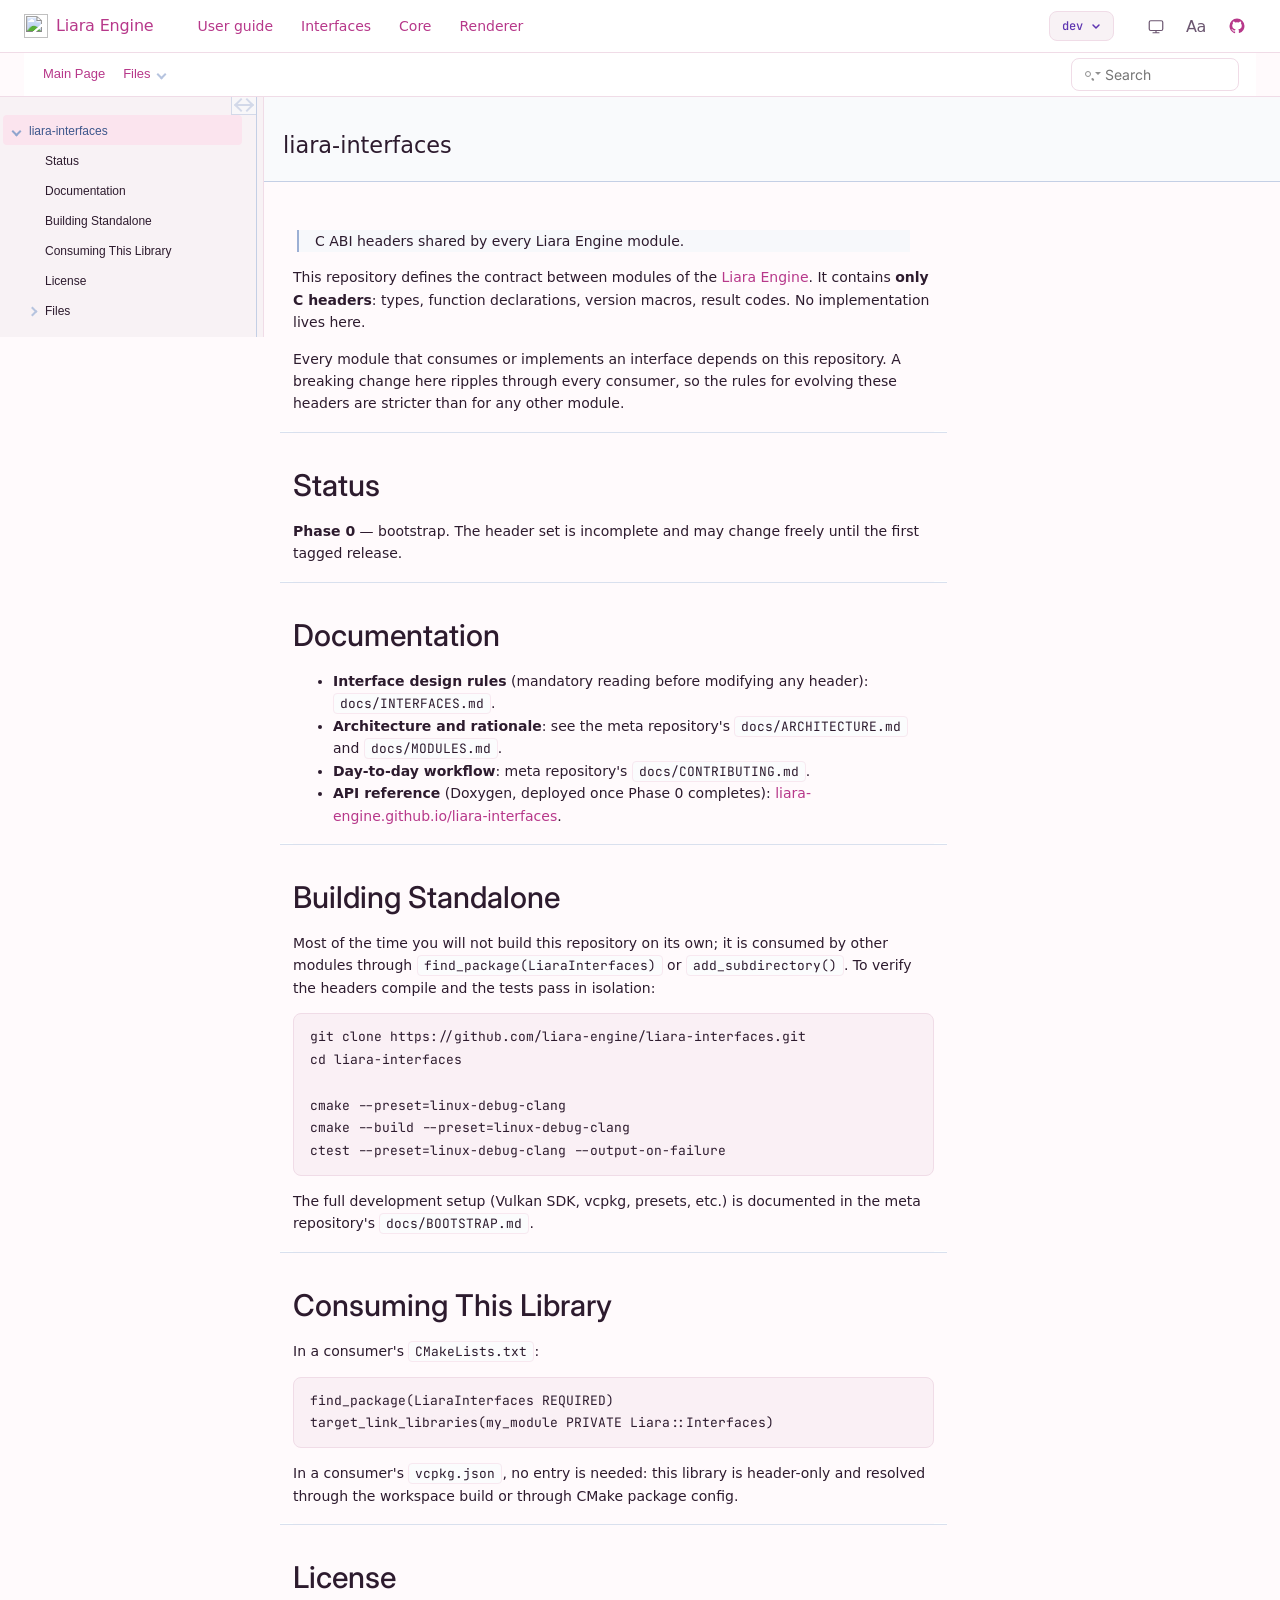
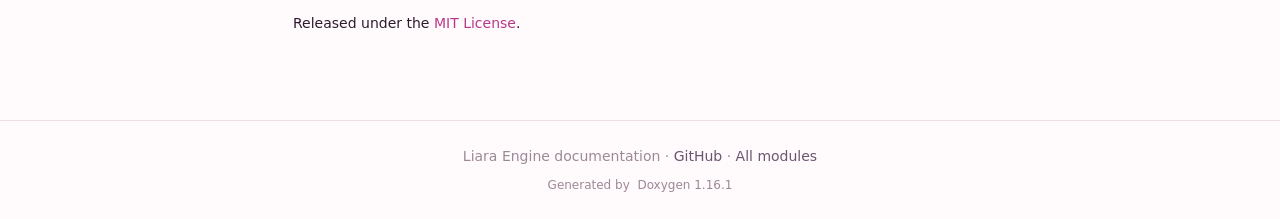
==== commit 8721b6ef: "deploy: 10762fac3e4a7c0f0bb2c4f81eaf41f37339e5ed" ====
--- a/dev/html/index.html
+++ b/dev/html/index.html
@@ -32,6 +32,8 @@
 <script type="text/javascript" src="search/search.js"></script>
     <link href="tabs.css" rel="stylesheet" type="text/css"/>
     <link href="doxygen.css" rel="stylesheet" type="text/css"/>
+    <!-- Liara favicon -->
+    <link rel="icon" type="image/x-icon" href="logo_64.ico">
     <!-- Liara design system, applied AFTER Doxygen's own CSS so we can override -->
     <link rel="stylesheet" href="design-tokens.css">
     <link rel="stylesheet" href="navbar.css">
@@ -63,10 +65,7 @@
 <nav id="liara-navbar" class="liara-navbar" aria-label="Documentation navigation">
     <div class="liara-navbar__inner">
         <a class="liara-navbar__brand" href="https://liara-engine.github.io/" aria-label="Liara Engine home">
-            <svg class="liara-navbar__logo" width="22" height="22" viewBox="0 0 24 24" aria-hidden="true">
-                <circle cx="12" cy="12" r="10" fill="var(--liara-brand-primary)"/>
-                <circle cx="12" cy="12" r="4" fill="var(--liara-brand-primary-dark)"/>
-            </svg>
+            <img class="liara-navbar__logo" src="logo_24.svg" alt="" aria-hidden="true" width="24" height="24"/>
             <span class="liara-navbar__brand-name">Liara Engine</span>
         </a>
         <ul class="liara-navbar__modules" role="list">
--- a/dev/html/doxygen.css
+++ b/dev/html/doxygen.css
@@ -2131,9 +2131,9 @@
 
 
 html {
---datetime: 'Sun Apr 26 2026 22:08:36';
---date: 'Sun Apr 26 2026';
---time: '22:08:36';
+--datetime: 'Mon Apr 27 2026 07:35:45';
+--date: 'Mon Apr 27 2026';
+--time: '07:35:45';
 --year: '2026';
 }
 span.datetime { content: ' '; }
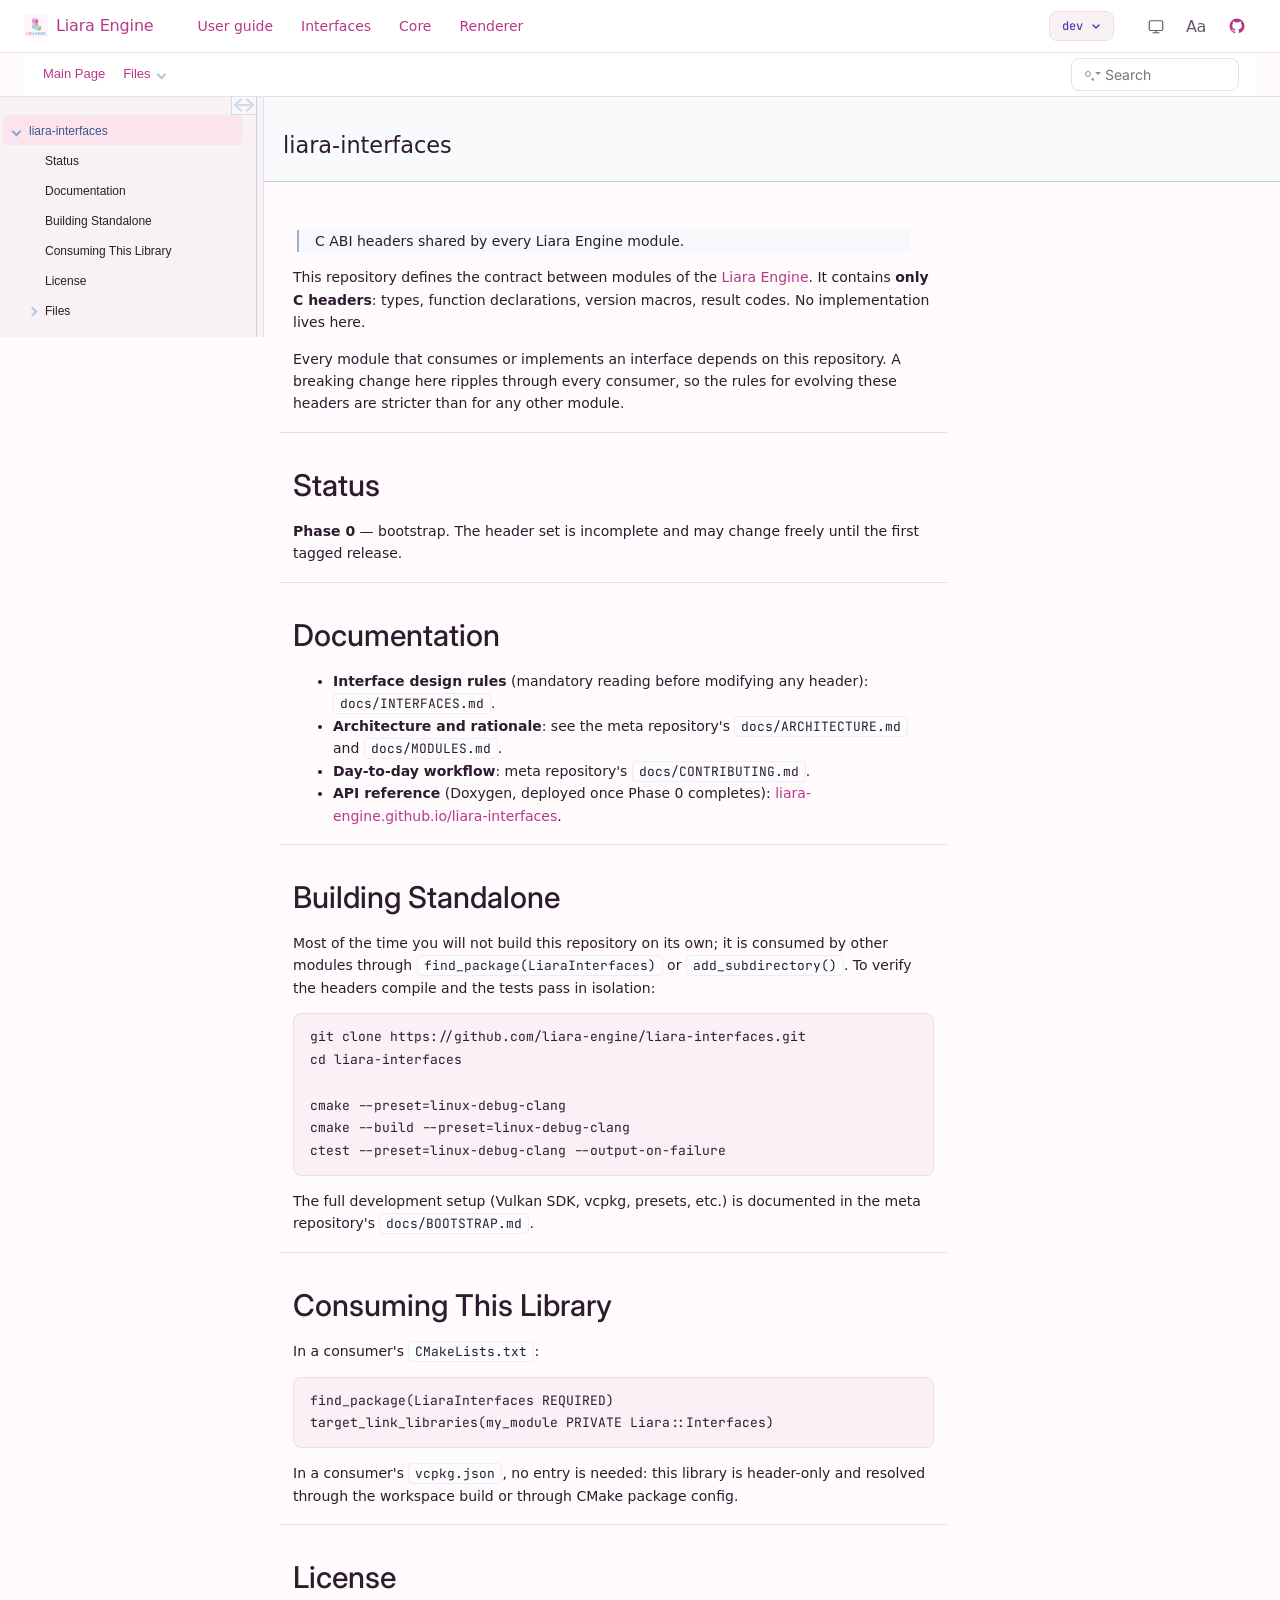
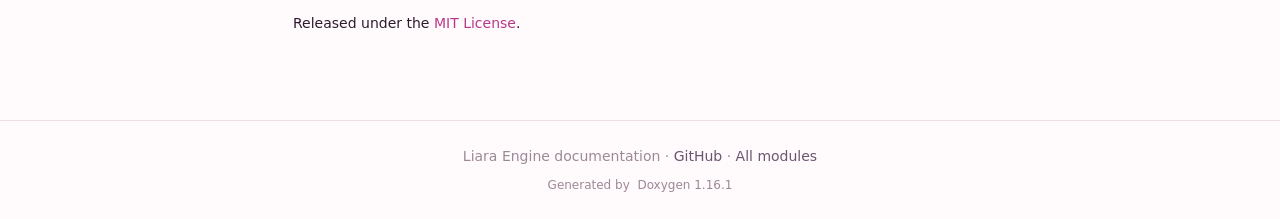
==== commit 9152eb31: "deploy: 10762fac3e4a7c0f0bb2c4f81eaf41f37339e5ed" ====
--- a/dev/html/index.html
+++ b/dev/html/index.html
@@ -32,8 +32,7 @@
 <script type="text/javascript" src="search/search.js"></script>
     <link href="tabs.css" rel="stylesheet" type="text/css"/>
     <link href="doxygen.css" rel="stylesheet" type="text/css"/>
-    <!-- Liara favicon -->
-    <link rel="icon" type="image/x-icon" href="logo_64.ico">
+    <link rel="icon" type="image/x-icon" href="../favicon.ico">
     <!-- Liara design system, applied AFTER Doxygen's own CSS so we can override -->
     <link rel="stylesheet" href="design-tokens.css">
     <link rel="stylesheet" href="navbar.css">
@@ -65,7 +64,7 @@
 <nav id="liara-navbar" class="liara-navbar" aria-label="Documentation navigation">
     <div class="liara-navbar__inner">
         <a class="liara-navbar__brand" href="https://liara-engine.github.io/" aria-label="Liara Engine home">
-            <img class="liara-navbar__logo" src="logo_24.svg" alt="" aria-hidden="true" width="24" height="24"/>
+            <img class="liara-navbar__logo" src="../logo.svg" alt="" aria-hidden="true" width="24" height="24"/>
             <span class="liara-navbar__brand-name">Liara Engine</span>
         </a>
         <ul class="liara-navbar__modules" role="list">
--- a/dev/html/doxygen.css
+++ b/dev/html/doxygen.css
@@ -2131,9 +2131,9 @@
 
 
 html {
---datetime: 'Mon Apr 27 2026 07:35:45';
+--datetime: 'Mon Apr 27 2026 07:49:16';
 --date: 'Mon Apr 27 2026';
---time: '07:35:45';
+--time: '07:49:16';
 --year: '2026';
 }
 span.datetime { content: ' '; }
